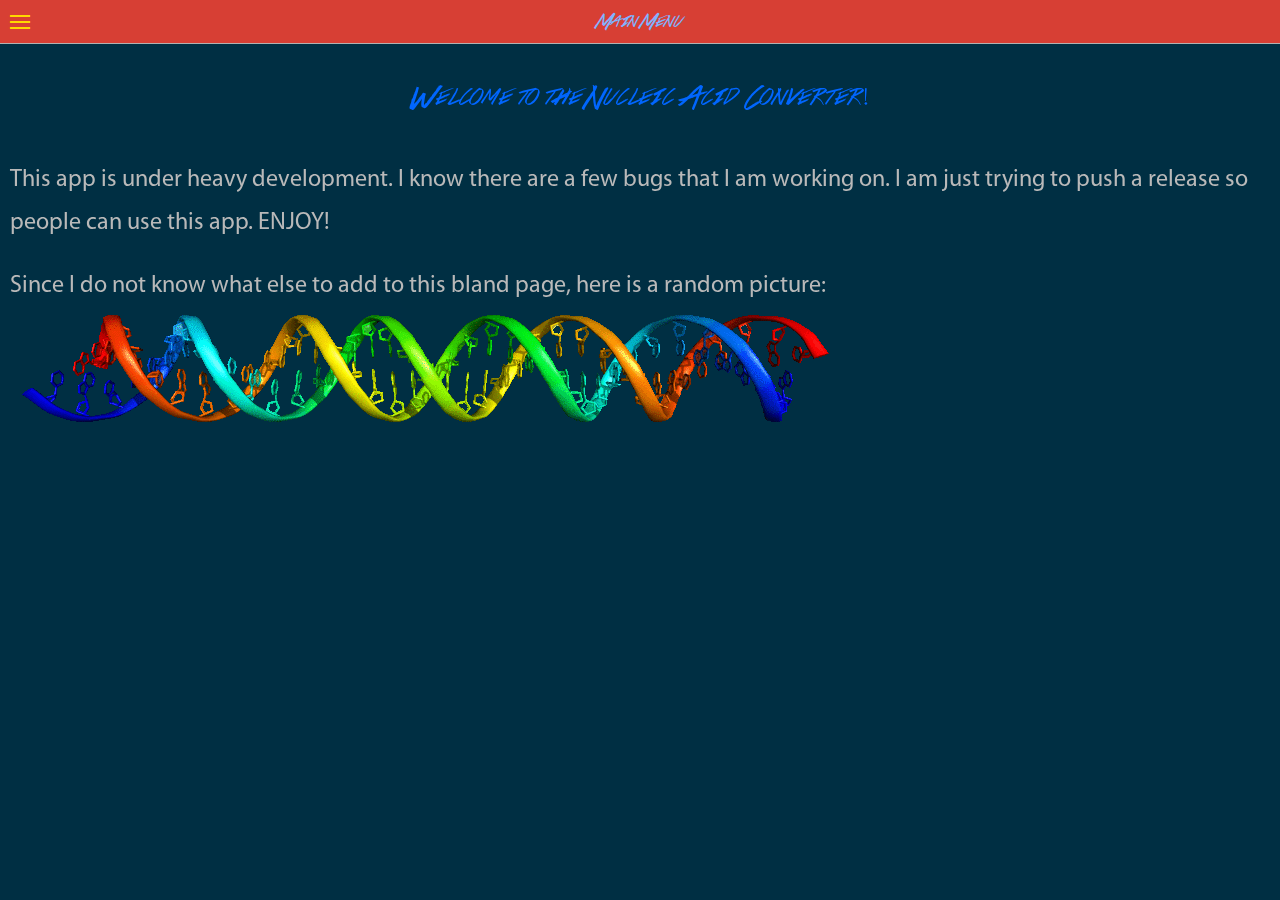
==== platforms/browser/www/index.html @ e619bb41 "v1.0.0.0" ====
<!DOCTYPE html>
<html>
  <head>
    <meta name="format-detection" content="telephone=no" />
        <meta name="msapplication-tap-highlight" content="no" />
        <!-- WARNING: for iOS 7, remove the width=device-width and height=device-height attributes. See https://issues.apache.org/jira/browse/CB-4323 -->
        <meta name="viewport" content="user-scalable=no, initial-scale=1, maximum-scale=1, minimum-scale=1, width=device-width, height=device-height, target-densitydpi=device-dpi" /> 
    <title>Nucleic Acid Converter</title>

    <link href="lib/ionic/css/ionic.css" rel="stylesheet">
    <link href="css/style.css" rel="stylesheet">
    <link href="css/normalize.css" rel="stylesheet">
    <link rel="stylesheet" href="css/button-checkbox_style.css">
    <link rel="stylesheet" href="css/inputbox.css">
    <!-- Alertify scripts and textures -->
	<script src="js/alertify.js"></script>
	<script type="text/javascript" src="js/jquery.min.js"></script>
	<link rel="stylesheet" href="css/alertify.css" />
	<link rel="stylesheet" href="css/themes/default.css" />
	<!-- ----------------------------- -->

	<!-- Bootstrap scripts and textures -->
	<link href="css/bootstrap.css" rel="stylesheet">
	<link href="css/bootstrap-switch.css" rel="stylesheet">
	<script src="js/jquery.js"></script>
	<script src="js/bootstrap-switch.js"></script>

    <!-- IF using Sass (run gulp sass first), then uncomment below and remove the CSS includes above
    <link href="css/ionic.app.css" rel="stylesheet">
    -->

    <!-- ionic/angularjs js -->
    <script src="lib/ionic/js/ionic.bundle.js"></script>

    <!-- cordova script (this will be a 404 during development) -->
    <script src="cordova.js"></script>

    <!-- your app's js -->
    <script src="js/app.js"></script>
    <script src="js/controllers.js"></script>
    <style>
        #custkeys { background: #444; position: relative; margin : auto; width: 50%;}
        .inputLetters {
           border: 2px solid #0a3c59;
           background: #2d4707;
           background: -webkit-gradient(linear, left top, left bottom, from(#4d7511), to(#2d4707));
           background: -webkit-linear-gradient(top, #4d7511, #2d4707);
           background: -moz-linear-gradient(top, #4d7511, #2d4707);
           background: -ms-linear-gradient(top, #4d7511, #2d4707);
           background: -o-linear-gradient(top, #4d7511, #2d4707);
           background-image: -ms-linear-gradient(top, #4d7511 0%, #2d4707 100%);
           padding: 4.5px 9px;
           -webkit-border-radius: 0px;
           -moz-border-radius: 0px;
           border-radius: 0px;
           -webkit-box-shadow: rgba(255,255,255,0.4) 0 0px 0, inset rgba(255,255,255,0.4) 0 0px 0;
           -moz-box-shadow: rgba(255,255,255,0.4) 0 0px 0, inset rgba(255,255,255,0.4) 0 0px 0;
           box-shadow: rgba(255,255,255,0.4) 0 0px 0, inset rgba(255,255,255,0.4) 0 0px 0;
           text-shadow: #32f00c 0 1px 0;
           color: #2910b3;
           font-size: 24px;
           /*font-family: helvetica, serif;*/
           font-family:Monospace;
           text-decoration: none;
           vertical-align: middle;
           }
        .inputLetters:hover {
           border: 2px solid #0a3c59;
           text-shadow: #1e4158 0 1px 0;
           background: #2d4707;
           background: -webkit-gradient(linear, left top, left bottom, from(#4d7511), to(#2d4707));
           background: -webkit-linear-gradient(top, #4d7511, #2d4707);
           background: -moz-linear-gradient(top, #4d7511, #2d4707);
           background: -ms-linear-gradient(top, #4d7511, #2d4707);
           background: -o-linear-gradient(top, #4d7511, #2d4707);
           background-image: -ms-linear-gradient(top, #4d7511 0%, #2d4707 100%);
           color: #aedb1b;
           }
        .inputLetters:active {
           text-shadow: #1e4158 0 1px 0;
           border: 2px solid #0a3c59;
           background: #4d7511;
           background: -webkit-gradient(linear, left top, left bottom, from(#2d4707), to(#2d4707));
           background: -webkit-linear-gradient(top, #2d4707, #4d7511);
           background: -moz-linear-gradient(top, #2d4707, #4d7511);
           background: -ms-linear-gradient(top, #2d4707, #4d7511);
           background: -o-lin
        </style>
  </head>

  <body ng-app="starter">
	<div id="loading">
		<div id='loadingdiv'></div><h2 id='loadingtxt'>Loading...</h2><p id='slowclosetxt' style='color:red;display:none;width:50%;'>This program's loading screen may not be responding!</p><input type="submit" value="Close" id="closeloading" style="display:none;" class="styled-button-reset" onclick='loadingscreen("hide");'></input>
	</div>
    <ion-nav-view></ion-nav-view>
    <script type="text/javascript" src="cordova.js"></script>
    <script type="text/javascript" src="js/index.js"></script>
    <script type="text/javascript" src="js/algorithm.js"></script>
    <script type="text/javascript" src="js/tmutilities.js"></script>
    <script type="text/javascript" src="js/jquery.js"></script>
    <script type="text/javascript">
        /*var pressTimer

				$('resetrsf').mouseup(function(){
				  clearTimeout(pressTimer)
				  // Clear timeout
				  return false;
				}).mousedown(function(){
				  // Set timeout
				  alert('hi');
				  pressTimer = window.setTimeout(function() {alert('held');},1000);
				  
				  return false; 
				}).click(function(){ alert('his');return false; });*/
		var loadingtime=null;
		function loadingscreen(toggle){
			var ltint=5000;
			if(toggle=='show'){
				loadingscreen('hide');
				document.getElementById('loading').style.display='block';
				var loadingtime = setTimeout(lstimeout, ltint);
			}if(toggle=='hide'){
				document.getElementById('loading').style.display='none';
				document.getElementById('closeloading').style.display='none';
				document.getElementById('slowclosetxt').style.display='none';
				document.getElementById('loadingtxt').innerHTML='Loading...';
				clearTimeout(loadingtime);
			}if(toggle=='timeoutf'){
				document.getElementById('slowclosetxt').style.display='block';
				document.getElementById('closeloading').style.display='block';
			}if(toggle.substring(0,10)=='updatetxt='){
				document.getElementById('loadingtxt').innerHTML='Loading...'+toggle.substring(10);
				clearTimeout(loadingtime);
				var loadingtime = setTimeout(lstimeout, ltint);
			}
		}function lstimeout(){loadingscreen('timeoutf');}
		function cutDNA(){
		loadingscreen('show');
			if(document.getElementById("inputRSF").value!=''){
				
			
				document.getElementById("inputRSF").value=document.getElementById("inputRSF").value.toUpperCase();
				var info=restrictionSiteFinder(document.getElementById("inputRSF").value,'RE-','REa-','REb-');
				console.log(info);
				if(
				info['error']=='true'){
						alertify.error(info['message']).dismissOthers();
				}else{
					//document.getElementById('RSFiOutput').value=document.getElementById("inputRSF").value;
					//document.getElementById('RSFcOutput').value=info['cutDNA'];
					document.getElementById('RSFeOutput').innerHTML="Input Strand:<br><br>"+document.getElementById("inputRSF").value+"<br><br>Cut Strand:<br><br>"+info['cutDNA']+"<br><br>Active Restriction Sites; Number of Sites:<br><br>"+info['REstuff'];
				}
			}else{
				alertify.error('The input is empty! Please enter something in the input.');
			}
			var hide=setTimeout(function(){loadingscreen('hide')},1000);
		}
        
        function rsfFullReset(){
			loadingscreen('show');
            document.getElementById('inputRSF').value='';
            document.getElementById('RSFeOutput').innerHTML="";
            var i=1;
            while(i<10){
                document.getElementById('RE-'+i).checked=false;
                document.getElementById('REa-'+i).value=document.getElementById('REa-'+i).getAttribute('ovalue');
                document.getElementById('REb-'+i).value=document.getElementById('REb-'+i).getAttribute('ovalue');
                i++;
            }
			var hide=setTimeout(function(){loadingscreen('hide')},1000);
        }
		
		function togglekeyboard(){
        
         //$("#custkeys").hide(); 
         if($(this).attr("class") == "toggle"){ 
            $(this).removeClass("toggle");
            $(this).addClass("add_active"); 
        }else{ 
            $(this).removeClass("add_active"); 
            $(this).addClass("toggle"); 
        } 
        $("#custkeys").slideToggle("fast"); 
        return false;
        
        }
        
        /*
            $("#custkeys").hide(); 
                $("#custkeys").click(function(){    
                if($(this).attr("class") == "toggle"){
                    $(this).removeClass("toggle");
                    $(this).addClass("add_active");
                }else{
                    $(this).removeClass("add_active");
                    $(this).addClass("toggle");
                }
                $("#custkeys").slideToggle("fast");
                return false;
            });
            */
        
        
		
			function fscrollleft(){
				//while(true){
					function pageScroll() {
						document.getElementById('input').scrollLeft=1;
						scrolldelay = setTimeout(pageScroll,10);
					}
				
				//}
				alertify.error(document.getElementById('input').scrollleft);
			}
			
            function inputStrandConv(type){
                if(type=='mRNA'){
                    document.getElementById('input').value=document.getElementById('input').value.replace(/T|t,/gi, 'U');
                    document.getElementById('custkeyTU').innerHTML='U';
                }else{
                    document.getElementById('input').value=document.getElementById('input').value.replace(/U|u,/gi, 'T');
                    document.getElementById('custkeyTU').innerHTML='T';
                }
            }
            function caps(id){
                document.getElementById(id).value = document.getElementById(id).value.toUpperCase();
            }
            function acceptChar(key){
                if (key == 13) { 
                    document.getElementById('convert').click(); 
                    return false; 
                }
                if(key == 46){return true;}
                if(key == 8){return true;}
                if(key == 40){return true;}
                if(key == 37){return true;}
                if(key == 39){return true;}
                if(key == 38){return true;}
                if(key !== 65){
                    if(key !== 67){
                        if(key !== 71){
                            if(NAsel(key)==false){
                                return false;
                            }
                        }
                    }
                }
                
                function NAsel(key){
                    var strandType = getRadioVal(document.getElementById('strand'),'StrandType');
                    if(strandType == 'DNA'){
                        if(key == 84){return true;}
                    }else if(strandType == 'mRNA'){
                        if(key == 85){return true;}
                    }
                    return false;
                }
            }
            
            function nac(){
			loadingscreen('show');
                var strandType = getRadioVal(document.getElementById('strand'),'StrandType');
                var info = converter(document.getElementById('input').value,strandType);
                if(info['error']=='true'){
                    alertify.error(info['message']).dismissOthers();
                }else{
                    document.getElementById('outputDNA').value=info['DNA'];
                    document.getElementById('outputmRNA').value=info['mRNA'];
                    document.getElementById('outputProtein').value=info['Prot'];
                }
			var hide=setTimeout(function(){loadingscreen('hide')},1000);
            }
            
            function clearall(){
                document.getElementById('outputDNA').value='';
                document.getElementById('outputmRNA').value='';
                document.getElementById('outputProtein').value='';
                document.getElementById('input').value='';
                alertify.dismissAll();
            }
            
            
            function getRadioVal(form, name) {
                var val;
                // get list of radio buttons with specified name
                var radios = form.elements[name];
                
                // loop through list of radio buttons
                for (var i=0, len=radios.length; i<len; i++) {
                    if ( radios[i].checked ) { // radio checked?
                        val = radios[i].value; // if so, hold its value in val
                        break; // and break out of for loop
                    }
                }
                return val; // return value of checked radio or undefined if none checked
            }
			this.getWindow().setSoftInputMode(WindowManager.LayoutParams.SOFT_INPUT_STATE_ALWAYS_HIDDEN);
            app.initialize();
			
			
            
            
        </script>
  </body>
</html>
---- platforms/browser/www/lib/ionic/css/ionic.css ----
@charset "UTF-8";
/*!
 * Copyright 2015 Drifty Co.
 * http://drifty.com/
 *
 * Ionic, v1.2.4
 * A powerful HTML5 mobile app framework.
 * http://ionicframework.com/
 *
 * By @maxlynch, @benjsperry, @adamdbradley <3
 *
 * Licensed under the MIT license. Please see LICENSE for more information.
 *
 */
/*!
  Ionicons, v2.0.1
  Created by Ben Sperry for the Ionic Framework, http://ionicons.com/
  https://twitter.com/benjsperry  https://twitter.com/ionicframework
  MIT License: https://github.com/driftyco/ionicons

  Android-style icons originally built by Google’s
  Material Design Icons: https://github.com/google/material-design-icons
  used under CC BY http://creativecommons.org/licenses/by/4.0/
  Modified icons to fit ionicon’s grid from original.
*/
@font-face {
  font-family: "Ionicons";
  src: url("../fonts/ionicons.eot?v=2.0.1");
  src: url("../fonts/ionicons.eot?v=2.0.1#iefix") format("embedded-opentype"), url("../fonts/ionicons.ttf?v=2.0.1") format("truetype"), url("../fonts/ionicons.woff?v=2.0.1") format("woff"), url("../fonts/ionicons.woff") format("woff"), url("../fonts/ionicons.svg?v=2.0.1#Ionicons") format("svg");
  font-weight: normal;
  font-style: normal; }

.ion, .ionicons,
.ion-alert:before,
.ion-alert-circled:before,
.ion-android-add:before,
.ion-android-add-circle:before,
.ion-android-alarm-clock:before,
.ion-android-alert:before,
.ion-android-apps:before,
.ion-android-archive:before,
.ion-android-arrow-back:before,
.ion-android-arrow-down:before,
.ion-android-arrow-dropdown:before,
.ion-android-arrow-dropdown-circle:before,
.ion-android-arrow-dropleft:before,
.ion-android-arrow-dropleft-circle:before,
.ion-android-arrow-dropright:before,
.ion-android-arrow-dropright-circle:before,
.ion-android-arrow-dropup:before,
.ion-android-arrow-dropup-circle:before,
.ion-android-arrow-forward:before,
.ion-android-arrow-up:before,
.ion-android-attach:before,
.ion-android-bar:before,
.ion-android-bicycle:before,
.ion-android-boat:before,
.ion-android-bookmark:before,
.ion-android-bulb:before,
.ion-android-bus:before,
.ion-android-calendar:before,
.ion-android-call:before,
.ion-android-camera:before,
.ion-android-cancel:before,
.ion-android-car:before,
.ion-android-cart:before,
.ion-android-chat:before,
.ion-android-checkbox:before,
.ion-android-checkbox-blank:before,
.ion-android-checkbox-outline:before,
.ion-android-checkbox-outline-blank:before,
.ion-android-checkmark-circle:before,
.ion-android-clipboard:before,
.ion-android-close:before,
.ion-android-cloud:before,
.ion-android-cloud-circle:before,
.ion-android-cloud-done:before,
.ion-android-cloud-outline:before,
.ion-android-color-palette:before,
.ion-android-compass:before,
.ion-android-contact:before,
.ion-android-contacts:before,
.ion-android-contract:before,
.ion-android-create:before,
.ion-android-delete:before,
.ion-android-desktop:before,
.ion-android-document:before,
.ion-android-done:before,
.ion-android-done-all:before,
.ion-android-download:before,
.ion-android-drafts:before,
.ion-android-exit:before,
.ion-android-expand:before,
.ion-android-favorite:before,
.ion-android-favorite-outline:before,
.ion-android-film:before,
.ion-android-folder:before,
.ion-android-folder-open:before,
.ion-android-funnel:before,
.ion-android-globe:before,
.ion-android-hand:before,
.ion-android-hangout:before,
.ion-android-happy:before,
.ion-android-home:before,
.ion-android-image:before,
.ion-android-laptop:before,
.ion-android-list:before,
.ion-android-locate:before,
.ion-android-lock:before,
.ion-android-mail:before,
.ion-android-map:before,
.ion-android-menu:before,
.ion-android-microphone:before,
.ion-android-microphone-off:before,
.ion-android-more-horizontal:before,
.ion-android-more-vertical:before,
.ion-android-navigate:before,
.ion-android-notifications:before,
.ion-android-notifications-none:before,
.ion-android-notifications-off:before,
.ion-android-open:before,
.ion-android-options:before,
.ion-android-people:before,
.ion-android-person:before,
.ion-android-person-add:before,
.ion-android-phone-landscape:before,
.ion-android-phone-portrait:before,
.ion-android-pin:before,
.ion-android-plane:before,
.ion-android-playstore:before,
.ion-android-print:before,
.ion-android-radio-button-off:before,
.ion-android-radio-button-on:before,
.ion-android-refresh:before,
.ion-android-remove:before,
.ion-android-remove-circle:before,
.ion-android-restaurant:before,
.ion-android-sad:before,
.ion-android-search:before,
.ion-android-send:before,
.ion-android-settings:before,
.ion-android-share:before,
.ion-android-share-alt:before,
.ion-android-star:before,
.ion-android-star-half:before,
.ion-android-star-outline:before,
.ion-android-stopwatch:before,
.ion-android-subway:before,
.ion-android-sunny:before,
.ion-android-sync:before,
.ion-android-textsms:before,
.ion-android-time:before,
.ion-android-train:before,
.ion-android-unlock:before,
.ion-android-upload:before,
.ion-android-volume-down:before,
.ion-android-volume-mute:before,
.ion-android-volume-off:before,
.ion-android-volume-up:before,
.ion-android-walk:before,
.ion-android-warning:before,
.ion-android-watch:before,
.ion-android-wifi:before,
.ion-aperture:before,
.ion-archive:before,
.ion-arrow-down-a:before,
.ion-arrow-down-b:before,
.ion-arrow-down-c:before,
.ion-arrow-expand:before,
.ion-arrow-graph-down-left:before,
.ion-arrow-graph-down-right:before,
.ion-arrow-graph-up-left:before,
.ion-arrow-graph-up-right:before,
.ion-arrow-left-a:before,
.ion-arrow-left-b:before,
.ion-arrow-left-c:before,
.ion-arrow-move:before,
.ion-arrow-resize:before,
.ion-arrow-return-left:before,
.ion-arrow-return-right:before,
.ion-arrow-right-a:before,
.ion-arrow-right-b:before,
.ion-arrow-right-c:before,
.ion-arrow-shrink:before,
.ion-arrow-swap:before,
.ion-arrow-up-a:before,
.ion-arrow-up-b:before,
.ion-arrow-up-c:before,
.ion-asterisk:before,
.ion-at:before,
.ion-backspace:before,
.ion-backspace-outline:before,
.ion-bag:before,
.ion-battery-charging:before,
.ion-battery-empty:before,
.ion-battery-full:before,
.ion-battery-half:before,
.ion-battery-low:before,
.ion-beaker:before,
.ion-beer:before,
.ion-bluetooth:before,
.ion-bonfire:before,
.ion-bookmark:before,
.ion-bowtie:before,
.ion-briefcase:before,
.ion-bug:before,
.ion-calculator:before,
.ion-calendar:before,
.ion-camera:before,
.ion-card:before,
.ion-cash:before,
.ion-chatbox:before,
.ion-chatbox-working:before,
.ion-chatboxes:before,
.ion-chatbubble:before,
.ion-chatbubble-working:before,
.ion-chatbubbles:before,
.ion-checkmark:before,
.ion-checkmark-circled:before,
.ion-checkmark-round:before,
.ion-chevron-down:before,
.ion-chevron-left:before,
.ion-chevron-right:before,
.ion-chevron-up:before,
.ion-clipboard:before,
.ion-clock:before,
.ion-close:before,
.ion-close-circled:before,
.ion-close-round:before,
.ion-closed-captioning:before,
.ion-cloud:before,
.ion-code:before,
.ion-code-download:before,
.ion-code-working:before,
.ion-coffee:before,
.ion-compass:before,
.ion-compose:before,
.ion-connection-bars:before,
.ion-contrast:before,
.ion-crop:before,
.ion-cube:before,
.ion-disc:before,
.ion-document:before,
.ion-document-text:before,
.ion-drag:before,
.ion-earth:before,
.ion-easel:before,
.ion-edit:before,
.ion-egg:before,
.ion-eject:before,
.ion-email:before,
.ion-email-unread:before,
.ion-erlenmeyer-flask:before,
.ion-erlenmeyer-flask-bubbles:before,
.ion-eye:before,
.ion-eye-disabled:before,
.ion-female:before,
.ion-filing:before,
.ion-film-marker:before,
.ion-fireball:before,
.ion-flag:before,
.ion-flame:before,
.ion-flash:before,
.ion-flash-off:before,
.ion-folder:before,
.ion-fork:before,
.ion-fork-repo:before,
.ion-forward:before,
.ion-funnel:before,
.ion-gear-a:before,
.ion-gear-b:before,
.ion-grid:before,
.ion-hammer:before,
.ion-happy:before,
.ion-happy-outline:before,
.ion-headphone:before,
.ion-heart:before,
.ion-heart-broken:before,
.ion-help:before,
.ion-help-buoy:before,
.ion-help-circled:before,
.ion-home:before,
.ion-icecream:before,
.ion-image:before,
.ion-images:before,
.ion-information:before,
.ion-information-circled:before,
.ion-ionic:before,
.ion-ios-alarm:before,
.ion-ios-alarm-outline:before,
.ion-ios-albums:before,
.ion-ios-albums-outline:before,
.ion-ios-americanfootball:before,
.ion-ios-americanfootball-outline:before,
.ion-ios-analytics:before,
.ion-ios-analytics-outline:before,
.ion-ios-arrow-back:before,
.ion-ios-arrow-down:before,
.ion-ios-arrow-forward:before,
.ion-ios-arrow-left:before,
.ion-ios-arrow-right:before,
.ion-ios-arrow-thin-down:before,
.ion-ios-arrow-thin-left:before,
.ion-ios-arrow-thin-right:before,
.ion-ios-arrow-thin-up:before,
.ion-ios-arrow-up:before,
.ion-ios-at:before,
.ion-ios-at-outline:before,
.ion-ios-barcode:before,
.ion-ios-barcode-outline:before,
.ion-ios-baseball:before,
.ion-ios-baseball-outline:before,
.ion-ios-basketball:before,
.ion-ios-basketball-outline:before,
.ion-ios-bell:before,
.ion-ios-bell-outline:before,
.ion-ios-body:before,
.ion-ios-body-outline:before,
.ion-ios-bolt:before,
.ion-ios-bolt-outline:before,
.ion-ios-book:before,
.ion-ios-book-outline:before,
.ion-ios-bookmarks:before,
.ion-ios-bookmarks-outline:before,
.ion-ios-box:before,
.ion-ios-box-outline:before,
.ion-ios-briefcase:before,
.ion-ios-briefcase-outline:before,
.ion-ios-browsers:before,
.ion-ios-browsers-outline:before,
.ion-ios-calculator:before,
.ion-ios-calculator-outline:before,
.ion-ios-calendar:before,
.ion-ios-calendar-outline:before,
.ion-ios-camera:before,
.ion-ios-camera-outline:before,
.ion-ios-cart:before,
.ion-ios-cart-outline:before,
.ion-ios-chatboxes:before,
.ion-ios-chatboxes-outline:before,
.ion-ios-chatbubble:before,
.ion-ios-chatbubble-outline:before,
.ion-ios-checkmark:before,
.ion-ios-checkmark-empty:before,
.ion-ios-checkmark-outline:before,
.ion-ios-circle-filled:before,
.ion-ios-circle-outline:before,
.ion-ios-clock:before,
.ion-ios-clock-outline:before,
.ion-ios-close:before,
.ion-ios-close-empty:before,
.ion-ios-close-outline:before,
.ion-ios-cloud:before,
.ion-ios-cloud-download:before,
.ion-ios-cloud-download-outline:before,
.ion-ios-cloud-outline:before,
.ion-ios-cloud-upload:before,
.ion-ios-cloud-upload-outline:before,
.ion-ios-cloudy:before,
.ion-ios-cloudy-night:before,
.ion-ios-cloudy-night-outline:before,
.ion-ios-cloudy-outline:before,
.ion-ios-cog:before,
.ion-ios-cog-outline:before,
.ion-ios-color-filter:before,
.ion-ios-color-filter-outline:before,
.ion-ios-color-wand:before,
.ion-ios-color-wand-outline:before,
.ion-ios-compose:before,
.ion-ios-compose-outline:before,
.ion-ios-contact:before,
.ion-ios-contact-outline:before,
.ion-ios-copy:before,
.ion-ios-copy-outline:before,
.ion-ios-crop:before,
.ion-ios-crop-strong:before,
.ion-ios-download:before,
.ion-ios-download-outline:before,
.ion-ios-drag:before,
.ion-ios-email:before,
.ion-ios-email-outline:before,
.ion-ios-eye:before,
.ion-ios-eye-outline:before,
.ion-ios-fastforward:before,
.ion-ios-fastforward-outline:before,
.ion-ios-filing:before,
.ion-ios-filing-outline:before,
.ion-ios-film:before,
.ion-ios-film-outline:before,
.ion-ios-flag:before,
.ion-ios-flag-outline:before,
.ion-ios-flame:before,
.ion-ios-flame-outline:before,
.ion-ios-flask:before,
.ion-ios-flask-outline:before,
.ion-ios-flower:before,
.ion-ios-flower-outline:before,
.ion-ios-folder:before,
.ion-ios-folder-outline:before,
.ion-ios-football:before,
.ion-ios-football-outline:before,
.ion-ios-game-controller-a:before,
.ion-ios-game-controller-a-outline:before,
.ion-ios-game-controller-b:before,
.ion-ios-game-controller-b-outline:before,
.ion-ios-gear:before,
.ion-ios-gear-outline:before,
.ion-ios-glasses:before,
.ion-ios-glasses-outline:before,
.ion-ios-grid-view:before,
.ion-ios-grid-view-outline:before,
.ion-ios-heart:before,
.ion-ios-heart-outline:before,
.ion-ios-help:before,
.ion-ios-help-empty:before,
.ion-ios-help-outline:before,
.ion-ios-home:before,
.ion-ios-home-outline:before,
.ion-ios-infinite:before,
.ion-ios-infinite-outline:before,
.ion-ios-information:before,
.ion-ios-information-empty:before,
.ion-ios-information-outline:before,
.ion-ios-ionic-outline:before,
.ion-ios-keypad:before,
.ion-ios-keypad-outline:before,
.ion-ios-lightbulb:before,
.ion-ios-lightbulb-outline:before,
.ion-ios-list:before,
.ion-ios-list-outline:before,
.ion-ios-location:before,
.ion-ios-location-outline:before,
.ion-ios-locked:before,
.ion-ios-locked-outline:before,
.ion-ios-loop:before,
.ion-ios-loop-strong:before,
.ion-ios-medical:before,
.ion-ios-medical-outline:before,
.ion-ios-medkit:before,
.ion-ios-medkit-outline:before,
.ion-ios-mic:before,
.ion-ios-mic-off:before,
.ion-ios-mic-outline:before,
.ion-ios-minus:before,
.ion-ios-minus-empty:before,
.ion-ios-minus-outline:before,
.ion-ios-monitor:before,
.ion-ios-monitor-outline:before,
.ion-ios-moon:before,
.ion-ios-moon-outline:before,
.ion-ios-more:before,
.ion-ios-more-outline:before,
.ion-ios-musical-note:before,
.ion-ios-musical-notes:before,
.ion-ios-navigate:before,
.ion-ios-navigate-outline:before,
.ion-ios-nutrition:before,
.ion-ios-nutrition-outline:before,
.ion-ios-paper:before,
.ion-ios-paper-outline:before,
.ion-ios-paperplane:before,
.ion-ios-paperplane-outline:before,
.ion-ios-partlysunny:before,
.ion-ios-partlysunny-outline:before,
.ion-ios-pause:before,
.ion-ios-pause-outline:before,
.ion-ios-paw:before,
.ion-ios-paw-outline:before,
.ion-ios-people:before,
.ion-ios-people-outline:before,
.ion-ios-person:before,
.ion-ios-person-outline:before,
.ion-ios-personadd:before,
.ion-ios-personadd-outline:before,
.ion-ios-photos:before,
.ion-ios-photos-outline:before,
.ion-ios-pie:before,
.ion-ios-pie-outline:before,
.ion-ios-pint:before,
.ion-ios-pint-outline:before,
.ion-ios-play:before,
.ion-ios-play-outline:before,
.ion-ios-plus:before,
.ion-ios-plus-empty:before,
.ion-ios-plus-outline:before,
.ion-ios-pricetag:before,
.ion-ios-pricetag-outline:before,
.ion-ios-pricetags:before,
.ion-ios-pricetags-outline:before,
.ion-ios-printer:before,
.ion-ios-printer-outline:before,
.ion-ios-pulse:before,
.ion-ios-pulse-strong:before,
.ion-ios-rainy:before,
.ion-ios-rainy-outline:before,
.ion-ios-recording:before,
.ion-ios-recording-outline:before,
.ion-ios-redo:before,
.ion-ios-redo-outline:before,
.ion-ios-refresh:before,
.ion-ios-refresh-empty:before,
.ion-ios-refresh-outline:before,
.ion-ios-reload:before,
.ion-ios-reverse-camera:before,
.ion-ios-reverse-camera-outline:before,
.ion-ios-rewind:before,
.ion-ios-rewind-outline:before,
.ion-ios-rose:before,
.ion-ios-rose-outline:before,
.ion-ios-search:before,
.ion-ios-search-strong:before,
.ion-ios-settings:before,
.ion-ios-settings-strong:before,
.ion-ios-shuffle:before,
.ion-ios-shuffle-strong:before,
.ion-ios-skipbackward:before,
.ion-ios-skipbackward-outline:before,
.ion-ios-skipforward:before,
.ion-ios-skipforward-outline:before,
.ion-ios-snowy:before,
.ion-ios-speedometer:before,
.ion-ios-speedometer-outline:before,
.ion-ios-star:before,
.ion-ios-star-half:before,
.ion-ios-star-outline:before,
.ion-ios-stopwatch:before,
.ion-ios-stopwatch-outline:before,
.ion-ios-sunny:before,
.ion-ios-sunny-outline:before,
.ion-ios-telephone:before,
.ion-ios-telephone-outline:before,
.ion-ios-tennisball:before,
.ion-ios-tennisball-outline:before,
.ion-ios-thunderstorm:before,
.ion-ios-thunderstorm-outline:before,
.ion-ios-time:before,
.ion-ios-time-outline:before,
.ion-ios-timer:before,
.ion-ios-timer-outline:before,
.ion-ios-toggle:before,
.ion-ios-toggle-outline:before,
.ion-ios-trash:before,
.ion-ios-trash-outline:before,
.ion-ios-undo:before,
.ion-ios-undo-outline:before,
.ion-ios-unlocked:before,
.ion-ios-unlocked-outline:before,
.ion-ios-upload:before,
.ion-ios-upload-outline:before,
.ion-ios-videocam:before,
.ion-ios-videocam-outline:before,
.ion-ios-volume-high:before,
.ion-ios-volume-low:before,
.ion-ios-wineglass:before,
.ion-ios-wineglass-outline:before,
.ion-ios-world:before,
.ion-ios-world-outline:before,
.ion-ipad:before,
.ion-iphone:before,
.ion-ipod:before,
.ion-jet:before,
.ion-key:before,
.ion-knife:before,
.ion-laptop:before,
.ion-leaf:before,
.ion-levels:before,
.ion-lightbulb:before,
.ion-link:before,
.ion-load-a:before,
.ion-load-b:before,
.ion-load-c:before,
.ion-load-d:before,
.ion-location:before,
.ion-lock-combination:before,
.ion-locked:before,
.ion-log-in:before,
.ion-log-out:before,
.ion-loop:before,
.ion-magnet:before,
.ion-male:before,
.ion-man:before,
.ion-map:before,
.ion-medkit:before,
.ion-merge:before,
.ion-mic-a:before,
.ion-mic-b:before,
.ion-mic-c:before,
.ion-minus:before,
.ion-minus-circled:before,
.ion-minus-round:before,
.ion-model-s:before,
.ion-monitor:before,
.ion-more:before,
.ion-mouse:before,
.ion-music-note:before,
.ion-navicon:before,
.ion-navicon-round:before,
.ion-navigate:before,
.ion-network:before,
.ion-no-smoking:before,
.ion-nuclear:before,
.ion-outlet:before,
.ion-paintbrush:before,
.ion-paintbucket:before,
.ion-paper-airplane:before,
.ion-paperclip:before,
.ion-pause:before,
.ion-person:before,
.ion-person-add:before,
.ion-person-stalker:before,
.ion-pie-graph:before,
.ion-pin:before,
.ion-pinpoint:before,
.ion-pizza:before,
.ion-plane:before,
.ion-planet:before,
.ion-play:before,
.ion-playstation:before,
.ion-plus:before,
.ion-plus-circled:before,
.ion-plus-round:before,
.ion-podium:before,
.ion-pound:before,
.ion-power:before,
.ion-pricetag:before,
.ion-pricetags:before,
.ion-printer:before,
.ion-pull-request:before,
.ion-qr-scanner:before,
.ion-quote:before,
.ion-radio-waves:before,
.ion-record:before,
.ion-refresh:before,
.ion-reply:before,
.ion-reply-all:before,
.ion-ribbon-a:before,
.ion-ribbon-b:before,
.ion-sad:before,
.ion-sad-outline:before,
.ion-scissors:before,
.ion-search:before,
.ion-settings:before,
.ion-share:before,
.ion-shuffle:before,
.ion-skip-backward:before,
.ion-skip-forward:before,
.ion-social-android:before,
.ion-social-android-outline:before,
.ion-social-angular:before,
.ion-social-angular-outline:before,
.ion-social-apple:before,
.ion-social-apple-outline:before,
.ion-social-bitcoin:before,
.ion-social-bitcoin-outline:before,
.ion-social-buffer:before,
.ion-social-buffer-outline:before,
.ion-social-chrome:before,
.ion-social-chrome-outline:before,
.ion-social-codepen:before,
.ion-social-codepen-outline:before,
.ion-social-css3:before,
.ion-social-css3-outline:before,
.ion-social-designernews:before,
.ion-social-designernews-outline:before,
.ion-social-dribbble:before,
.ion-social-dribbble-outline:before,
.ion-social-dropbox:before,
.ion-social-dropbox-outline:before,
.ion-social-euro:before,
.ion-social-euro-outline:before,
.ion-social-facebook:before,
.ion-social-facebook-outline:before,
.ion-social-foursquare:before,
.ion-social-foursquare-outline:before,
.ion-social-freebsd-devil:before,
.ion-social-github:before,
.ion-social-github-outline:before,
.ion-social-google:before,
.ion-social-google-outline:before,
.ion-social-googleplus:before,
.ion-social-googleplus-outline:before,
.ion-social-hackernews:before,
.ion-social-hackernews-outline:before,
.ion-social-html5:before,
.ion-social-html5-outline:before,
.ion-social-instagram:before,
.ion-social-instagram-outline:before,
.ion-social-javascript:before,
.ion-social-javascript-outline:before,
.ion-social-linkedin:before,
.ion-social-linkedin-outline:before,
.ion-social-markdown:before,
.ion-social-nodejs:before,
.ion-social-octocat:before,
.ion-social-pinterest:before,
.ion-social-pinterest-outline:before,
.ion-social-python:before,
.ion-social-reddit:before,
.ion-social-reddit-outline:before,
.ion-social-rss:before,
.ion-social-rss-outline:before,
.ion-social-sass:before,
.ion-social-skype:before,
.ion-social-skype-outline:before,
.ion-social-snapchat:before,
.ion-social-snapchat-outline:before,
.ion-social-tumblr:before,
.ion-social-tumblr-outline:before,
.ion-social-tux:before,
.ion-social-twitch:before,
.ion-social-twitch-outline:before,
.ion-social-twitter:before,
.ion-social-twitter-outline:before,
.ion-social-usd:before,
.ion-social-usd-outline:before,
.ion-social-vimeo:before,
.ion-social-vimeo-outline:before,
.ion-social-whatsapp:before,
.ion-social-whatsapp-outline:before,
.ion-social-windows:before,
.ion-social-windows-outline:before,
.ion-social-wordpress:before,
.ion-social-wordpress-outline:before,
.ion-social-yahoo:before,
.ion-social-yahoo-outline:before,
.ion-social-yen:before,
.ion-social-yen-outline:before,
.ion-social-youtube:before,
.ion-social-youtube-outline:before,
.ion-soup-can:before,
.ion-soup-can-outline:before,
.ion-speakerphone:before,
.ion-speedometer:before,
.ion-spoon:before,
.ion-star:before,
.ion-stats-bars:before,
.ion-steam:before,
.ion-stop:before,
.ion-thermometer:before,
.ion-thumbsdown:before,
.ion-thumbsup:before,
.ion-toggle:before,
.ion-toggle-filled:before,
.ion-transgender:before,
.ion-trash-a:before,
.ion-trash-b:before,
.ion-trophy:before,
.ion-tshirt:before,
.ion-tshirt-outline:before,
.ion-umbrella:before,
.ion-university:before,
.ion-unlocked:before,
.ion-upload:before,
.ion-usb:before,
.ion-videocamera:before,
.ion-volume-high:before,
.ion-volume-low:before,
.ion-volume-medium:before,
.ion-volume-mute:before,
.ion-wand:before,
.ion-waterdrop:before,
.ion-wifi:before,
.ion-wineglass:before,
.ion-woman:before,
.ion-wrench:before,
.ion-xbox:before {
  display: inline-block;
  font-family: "Ionicons";
  speak: none;
  font-style: normal;
  font-weight: normal;
  font-variant: normal;
  text-transform: none;
  text-rendering: auto;
  line-height: 1;
  -webkit-font-smoothing: antialiased;
  -moz-osx-font-smoothing: grayscale; }

.ion-alert:before {
  content: ""; }

.ion-alert-circled:before {
  content: ""; }

.ion-android-add:before {
  content: ""; }

.ion-android-add-circle:before {
  content: ""; }

.ion-android-alarm-clock:before {
  content: ""; }

.ion-android-alert:before {
  content: ""; }

.ion-android-apps:before {
  content: ""; }

.ion-android-archive:before {
  content: ""; }

.ion-android-arrow-back:before {
  content: ""; }

.ion-android-arrow-down:before {
  content: ""; }

.ion-android-arrow-dropdown:before {
  content: ""; }

.ion-android-arrow-dropdown-circle:before {
  content: ""; }

.ion-android-arrow-dropleft:before {
  content: ""; }

.ion-android-arrow-dropleft-circle:before {
  content: ""; }

.ion-android-arrow-dropright:before {
  content: ""; }

.ion-android-arrow-dropright-circle:before {
  content: ""; }

.ion-android-arrow-dropup:before {
  content: ""; }

.ion-android-arrow-dropup-circle:before {
  content: ""; }

.ion-android-arrow-forward:before {
  content: ""; }

.ion-android-arrow-up:before {
  content: ""; }

.ion-android-attach:before {
  content: ""; }

.ion-android-bar:before {
  content: ""; }

.ion-android-bicycle:before {
  content: ""; }

.ion-android-boat:before {
  content: ""; }

.ion-android-bookmark:before {
  content: ""; }

.ion-android-bulb:before {
  content: ""; }

.ion-android-bus:before {
  content: ""; }

.ion-android-calendar:before {
  content: ""; }

.ion-android-call:before {
  content: ""; }

.ion-android-camera:before {
  content: ""; }

.ion-android-cancel:before {
  content: ""; }

.ion-android-car:before {
  content: ""; }

.ion-android-cart:before {
  content: ""; }

.ion-android-chat:before {
  content: ""; }

.ion-android-checkbox:before {
  content: ""; }

.ion-android-checkbox-blank:before {
  content: ""; }

.ion-android-checkbox-outline:before {
  content: ""; }

.ion-android-checkbox-outline-blank:before {
  content: ""; }

.ion-android-checkmark-circle:before {
  content: ""; }

.ion-android-clipboard:before {
  content: ""; }

.ion-android-close:before {
  content: ""; }

.ion-android-cloud:before {
  content: ""; }

.ion-android-cloud-circle:before {
  content: ""; }

.ion-android-cloud-done:before {
  content: ""; }

.ion-android-cloud-outline:before {
  content: ""; }

.ion-android-color-palette:before {
  content: ""; }

.ion-android-compass:before {
  content: ""; }

.ion-android-contact:before {
  content: ""; }

.ion-android-contacts:before {
  content: ""; }

.ion-android-contract:before {
  content: ""; }

.ion-android-create:before {
  content: ""; }

.ion-android-delete:before {
  content: ""; }

.ion-android-desktop:before {
  content: ""; }

.ion-android-document:before {
  content: ""; }

.ion-android-done:before {
  content: ""; }

.ion-android-done-all:before {
  content: ""; }

.ion-android-download:before {
  content: ""; }

.ion-android-drafts:before {
  content: ""; }

.ion-android-exit:before {
  content: ""; }

.ion-android-expand:before {
  content: ""; }

.ion-android-favorite:before {
  content: ""; }

.ion-android-favorite-outline:before {
  content: ""; }

.ion-android-film:before {
  content: ""; }

.ion-android-folder:before {
  content: ""; }

.ion-android-folder-open:before {
  content: ""; }

.ion-android-funnel:before {
  content: ""; }

.ion-android-globe:before {
  content: ""; }

.ion-android-hand:before {
  content: ""; }

.ion-android-hangout:before {
  content: ""; }

.ion-android-happy:before {
  content: ""; }

.ion-android-home:before {
  content: ""; }

.ion-android-image:before {
  content: ""; }

.ion-android-laptop:before {
  content: ""; }

.ion-android-list:before {
  content: ""; }

.ion-android-locate:before {
  content: ""; }

.ion-android-lock:before {
  content: ""; }

.ion-android-mail:before {
  content: ""; }

.ion-android-map:before {
  content: ""; }

.ion-android-menu:before {
  content: ""; }

.ion-android-microphone:before {
  content: ""; }

.ion-android-microphone-off:before {
  content: ""; }

.ion-android-more-horizontal:before {
  content: ""; }

.ion-android-more-vertical:before {
  content: ""; }

.ion-android-navigate:before {
  content: ""; }

.ion-android-notifications:before {
  content: ""; }

.ion-android-notifications-none:before {
  content: ""; }

.ion-android-notifications-off:before {
  content: ""; }

.ion-android-open:before {
  content: ""; }

.ion-android-options:before {
  content: ""; }

.ion-android-people:before {
  content: ""; }

.ion-android-person:before {
  content: ""; }

.ion-android-person-add:before {
  content: ""; }

.ion-android-phone-landscape:before {
  content: ""; }

.ion-android-phone-portrait:before {
  content: ""; }

.ion-android-pin:before {
  content: ""; }

.ion-android-plane:before {
  content: ""; }

.ion-android-playstore:before {
  content: ""; }

.ion-android-print:before {
  content: ""; }

.ion-android-radio-button-off:before {
  content: ""; }

.ion-android-radio-button-on:before {
  content: ""; }

.ion-android-refresh:before {
  content: ""; }

.ion-android-remove:before {
  content: ""; }

.ion-android-remove-circle:before {
  content: ""; }

.ion-android-restaurant:before {
  content: ""; }

.ion-android-sad:before {
  content: ""; }

.ion-android-search:before {
  content: ""; }

.ion-android-send:before {
  content: ""; }

.ion-android-settings:before {
  content: ""; }

.ion-android-share:before {
  content: ""; }

.ion-android-share-alt:before {
  content: ""; }

.ion-android-star:before {
  content: ""; }

.ion-android-star-half:before {
  content: ""; }

.ion-android-star-outline:before {
  content: ""; }

.ion-android-stopwatch:before {
  content: ""; }

.ion-android-subway:before {
  content: ""; }

.ion-android-sunny:before {
  content: ""; }

.ion-android-sync:before {
  content: ""; }

.ion-android-textsms:before {
  content: ""; }

.ion-android-time:before {
  content: ""; }

.ion-android-train:before {
  content: ""; }

.ion-android-unlock:before {
  content: ""; }

.ion-android-upload:before {
  content: ""; }

.ion-android-volume-down:before {
  content: ""; }

.ion-android-volume-mute:before {
  content: ""; }

.ion-android-volume-off:before {
  content: ""; }

.ion-android-volume-up:before {
  content: ""; }

.ion-android-walk:before {
  content: ""; }

.ion-android-warning:before {
  content: ""; }

.ion-android-watch:before {
  content: ""; }

.ion-android-wifi:before {
  content: ""; }

.ion-aperture:before {
  content: ""; }

.ion-archive:before {
  content: ""; }

.ion-arrow-down-a:before {
  content: ""; }

.ion-arrow-down-b:before {
  content: ""; }

.ion-arrow-down-c:before {
  content: ""; }

.ion-arrow-expand:before {
  content: ""; }

.ion-arrow-graph-down-left:before {
  content: ""; }

.ion-arrow-graph-down-right:before {
  content: ""; }

.ion-arrow-graph-up-left:before {
  content: ""; }

.ion-arrow-graph-up-right:before {
  content: ""; }

.ion-arrow-left-a:before {
  content: ""; }

.ion-arrow-left-b:before {
  content: ""; }

.ion-arrow-left-c:before {
  content: ""; }

.ion-arrow-move:before {
  content: ""; }

.ion-arrow-resize:before {
  content: ""; }

.ion-arrow-return-left:before {
  content: ""; }

.ion-arrow-return-right:before {
  content: ""; }

.ion-arrow-right-a:before {
  content: ""; }

.ion-arrow-right-b:before {
  content: ""; }

.ion-arrow-right-c:before {
  content: ""; }

.ion-arrow-shrink:before {
  content: ""; }

.ion-arrow-swap:before {
  content: ""; }

.ion-arrow-up-a:before {
  content: ""; }

.ion-arrow-up-b:before {
  content: ""; }

.ion-arrow-up-c:before {
  content: ""; }

.ion-asterisk:before {
  content: ""; }

.ion-at:before {
  content: ""; }

.ion-backspace:before {
  content: ""; }

.ion-backspace-outline:before {
  content: ""; }

.ion-bag:before {
  content: ""; }

.ion-battery-charging:before {
  content: ""; }

.ion-battery-empty:before {
  content: ""; }

.ion-battery-full:before {
  content: ""; }

.ion-battery-half:before {
  content: ""; }

.ion-battery-low:before {
  content: ""; }

.ion-beaker:before {
  content: ""; }

.ion-beer:before {
  content: ""; }

.ion-bluetooth:before {
  content: ""; }

.ion-bonfire:before {
  content: ""; }

.ion-bookmark:before {
  content: ""; }

.ion-bowtie:before {
  content: ""; }

.ion-briefcase:before {
  content: ""; }

.ion-bug:before {
  content: ""; }

.ion-calculator:before {
  content: ""; }

.ion-calendar:before {
  content: ""; }

.ion-camera:before {
  content: ""; }

.ion-card:before {
  content: ""; }

.ion-cash:before {
  content: ""; }

.ion-chatbox:before {
  content: ""; }

.ion-chatbox-working:before {
  content: ""; }

.ion-chatboxes:before {
  content: ""; }

.ion-chatbubble:before {
  content: ""; }

.ion-chatbubble-working:before {
  content: ""; }

.ion-chatbubbles:before {
  content: ""; }

.ion-checkmark:before {
  content: ""; }

.ion-checkmark-circled:before {
  content: ""; }

.ion-checkmark-round:before {
  content: ""; }

.ion-chevron-down:before {
  content: ""; }

.ion-chevron-left:before {
  content: ""; }

.ion-chevron-right:before {
  content: ""; }

.ion-chevron-up:before {
  content: ""; }

.ion-clipboard:before {
  content: ""; }

.ion-clock:before {
  content: ""; }

.ion-close:before {
  content: ""; }

.ion-close-circled:before {
  content: ""; }

.ion-close-round:before {
  content: ""; }

.ion-closed-captioning:before {
  content: ""; }

.ion-cloud:before {
  content: ""; }

.ion-code:before {
  content: ""; }

.ion-code-download:before {
  content: ""; }

.ion-code-working:before {
  content: ""; }

.ion-coffee:before {
  content: ""; }

.ion-compass:before {
  content: ""; }

.ion-compose:before {
  content: ""; }

.ion-connection-bars:before {
  content: ""; }

.ion-contrast:before {
  content: ""; }

.ion-crop:before {
  content: ""; }

.ion-cube:before {
  content: ""; }

.ion-disc:before {
  content: ""; }

.ion-document:before {
  content: ""; }

.ion-document-text:before {
  content: ""; }

.ion-drag:before {
  content: ""; }

.ion-earth:before {
  content: ""; }

.ion-easel:before {
  content: ""; }

.ion-edit:before {
  content: ""; }

.ion-egg:before {
  content: ""; }

.ion-eject:before {
  content: ""; }

.ion-email:before {
  content: ""; }

.ion-email-unread:before {
  content: ""; }

.ion-erlenmeyer-flask:before {
  content: ""; }

.ion-erlenmeyer-flask-bubbles:before {
  content: ""; }

.ion-eye:before {
  content: ""; }

.ion-eye-disabled:before {
  content: ""; }

.ion-female:before {
  content: ""; }

.ion-filing:before {
  content: ""; }

.ion-film-marker:before {
  content: ""; }

.ion-fireball:before {
  content: ""; }

.ion-flag:before {
  content: ""; }

.ion-flame:before {
  content: ""; }

.ion-flash:before {
  content: ""; }

.ion-flash-off:before {
  content: ""; }

.ion-folder:before {
  content: ""; }

.ion-fork:before {
  content: ""; }

.ion-fork-repo:before {
  content: ""; }

.ion-forward:before {
  content: ""; }

.ion-funnel:before {
  content: ""; }

.ion-gear-a:before {
  content: ""; }

.ion-gear-b:before {
  content: ""; }

.ion-grid:before {
  content: ""; }

.ion-hammer:before {
  content: ""; }

.ion-happy:before {
  content: ""; }

.ion-happy-outline:before {
  content: ""; }

.ion-headphone:before {
  content: ""; }

.ion-heart:before {
  content: ""; }

.ion-heart-broken:before {
  content: ""; }

.ion-help:before {
  content: ""; }

.ion-help-buoy:before {
  content: ""; }

.ion-help-circled:before {
  content: ""; }

.ion-home:before {
  content: ""; }

.ion-icecream:before {
  content: ""; }

.ion-image:before {
  content: ""; }

.ion-images:before {
  content: ""; }

.ion-information:before {
  content: ""; }

.ion-information-circled:before {
  content: ""; }

.ion-ionic:before {
  content: ""; }

.ion-ios-alarm:before {
  content: ""; }

.ion-ios-alarm-outline:before {
  content: ""; }

.ion-ios-albums:before {
  content: ""; }

.ion-ios-albums-outline:before {
  content: ""; }

.ion-ios-americanfootball:before {
  content: ""; }

.ion-ios-americanfootball-outline:before {
  content: ""; }

.ion-ios-analytics:before {
  content: ""; }

.ion-ios-analytics-outline:before {
  content: ""; }

.ion-ios-arrow-back:before {
  content: ""; }

.ion-ios-arrow-down:before {
  content: ""; }

.ion-ios-arrow-forward:before {
  content: ""; }

.ion-ios-arrow-left:before {
  content: ""; }

.ion-ios-arrow-right:before {
  content: ""; }

.ion-ios-arrow-thin-down:before {
  content: ""; }

.ion-ios-arrow-thin-left:before {
  content: ""; }

.ion-ios-arrow-thin-right:before {
  content: ""; }

.ion-ios-arrow-thin-up:before {
  content: ""; }

.ion-ios-arrow-up:before {
  content: ""; }

.ion-ios-at:before {
  content: ""; }

.ion-ios-at-outline:before {
  content: ""; }

.ion-ios-barcode:before {
  content: ""; }

.ion-ios-barcode-outline:before {
  content: ""; }

.ion-ios-baseball:before {
  content: ""; }

.ion-ios-baseball-outline:before {
  content: ""; }

.ion-ios-basketball:before {
  content: ""; }

.ion-ios-basketball-outline:before {
  content: ""; }

.ion-ios-bell:before {
  content: ""; }

.ion-ios-bell-outline:before {
  content: ""; }

.ion-ios-body:before {
  content: ""; }

.ion-ios-body-outline:before {
  content: ""; }

.ion-ios-bolt:before {
  content: ""; }

.ion-ios-bolt-outline:before {
  content: ""; }

.ion-ios-book:before {
  content: ""; }

.ion-ios-book-outline:before {
  content: ""; }

.ion-ios-bookmarks:before {
  content: ""; }

.ion-ios-bookmarks-outline:before {
  content: ""; }

.ion-ios-box:before {
  content: ""; }

.ion-ios-box-outline:before {
  content: ""; }

.ion-ios-briefcase:before {
  content: ""; }

.ion-ios-briefcase-outline:before {
  content: ""; }

.ion-ios-browsers:before {
  content: ""; }

.ion-ios-browsers-outline:before {
  content: ""; }

.ion-ios-calculator:before {
  content: ""; }

.ion-ios-calculator-outline:before {
  content: ""; }

.ion-ios-calendar:before {
  content: ""; }

.ion-ios-calendar-outline:before {
  content: ""; }

.ion-ios-camera:before {
  content: ""; }

.ion-ios-camera-outline:before {
  content: ""; }

.ion-ios-cart:before {
  content: ""; }

.ion-ios-cart-outline:before {
  content: ""; }

.ion-ios-chatboxes:before {
  content: ""; }

.ion-ios-chatboxes-outline:before {
  content: ""; }

.ion-ios-chatbubble:before {
  content: ""; }

.ion-ios-chatbubble-outline:before {
  content: ""; }

.ion-ios-checkmark:before {
  content: ""; }

.ion-ios-checkmark-empty:before {
  content: ""; }

.ion-ios-checkmark-outline:before {
  content: ""; }

.ion-ios-circle-filled:before {
  content: ""; }

.ion-ios-circle-outline:before {
  content: ""; }

.ion-ios-clock:before {
  content: ""; }

.ion-ios-clock-outline:before {
  content: ""; }

.ion-ios-close:before {
  content: ""; }

.ion-ios-close-empty:before {
  content: ""; }

.ion-ios-close-outline:before {
  content: ""; }

.ion-ios-cloud:before {
  content: ""; }

.ion-ios-cloud-download:before {
  content: ""; }

.ion-ios-cloud-download-outline:before {
  content: ""; }

.ion-ios-cloud-outline:before {
  content: ""; }

.ion-ios-cloud-upload:before {
  content: ""; }

.ion-ios-cloud-upload-outline:before {
  content: ""; }

.ion-ios-cloudy:before {
  content: ""; }

.ion-ios-cloudy-night:before {
  content: ""; }

.ion-ios-cloudy-night-outline:before {
  content: ""; }

.ion-ios-cloudy-outline:before {
  content: ""; }

.ion-ios-cog:before {
  content: ""; }

.ion-ios-cog-outline:before {
  content: ""; }

.ion-ios-color-filter:before {
  content: ""; }

.ion-ios-color-filter-outline:before {
  content: ""; }

.ion-ios-color-wand:before {
  content: ""; }

.ion-ios-color-wand-outline:before {
  content: ""; }

.ion-ios-compose:before {
  content: ""; }

.ion-ios-compose-outline:before {
  content: ""; }

.ion-ios-contact:before {
  content: ""; }

.ion-ios-contact-outline:before {
  content: ""; }

.ion-ios-copy:before {
  content: ""; }

.ion-ios-copy-outline:before {
  content: ""; }

.ion-ios-crop:before {
  content: ""; }

.ion-ios-crop-strong:before {
  content: ""; }

.ion-ios-download:before {
  content: ""; }

.ion-ios-download-outline:before {
  content: ""; }

.ion-ios-drag:before {
  content: ""; }

.ion-ios-email:before {
  content: ""; }

.ion-ios-email-outline:before {
  content: ""; }

.ion-ios-eye:before {
  content: ""; }

.ion-ios-eye-outline:before {
  content: ""; }

.ion-ios-fastforward:before {
  content: ""; }

.ion-ios-fastforward-outline:before {
  content: ""; }

.ion-ios-filing:before {
  content: ""; }

.ion-ios-filing-outline:before {
  content: ""; }

.ion-ios-film:before {
  content: ""; }

.ion-ios-film-outline:before {
  content: ""; }

.ion-ios-flag:before {
  content: ""; }

.ion-ios-flag-outline:before {
  content: ""; }

.ion-ios-flame:before {
  content: ""; }

.ion-ios-flame-outline:before {
  content: ""; }

.ion-ios-flask:before {
  content: ""; }

.ion-ios-flask-outline:before {
  content: ""; }

.ion-ios-flower:before {
  content: ""; }

.ion-ios-flower-outline:before {
  content: ""; }

.ion-ios-folder:before {
  content: ""; }

.ion-ios-folder-outline:before {
  content: ""; }

.ion-ios-football:before {
  content: ""; }

.ion-ios-football-outline:before {
  content: ""; }

.ion-ios-game-controller-a:before {
  content: ""; }

.ion-ios-game-controller-a-outline:before {
  content: ""; }

.ion-ios-game-controller-b:before {
  content: ""; }

.ion-ios-game-controller-b-outline:before {
  content: ""; }

.ion-ios-gear:before {
  content: ""; }

.ion-ios-gear-outline:before {
  content: ""; }

.ion-ios-glasses:before {
  content: ""; }

.ion-ios-glasses-outline:before {
  content: ""; }

.ion-ios-grid-view:before {
  content: ""; }

.ion-ios-grid-view-outline:before {
  content: ""; }

.ion-ios-heart:before {
  content: ""; }

.ion-ios-heart-outline:before {
  content: ""; }

.ion-ios-help:before {
  content: ""; }

.ion-ios-help-empty:before {
  content: ""; }

.ion-ios-help-outline:before {
  content: ""; }

.ion-ios-home:before {
  content: ""; }

.ion-ios-home-outline:before {
  content: ""; }

.ion-ios-infinite:before {
  content: ""; }

.ion-ios-infinite-outline:before {
  content: ""; }

.ion-ios-information:before {
  content: ""; }

.ion-ios-information-empty:before {
  content: ""; }

.ion-ios-information-outline:before {
  content: ""; }

.ion-ios-ionic-outline:before {
  content: ""; }

.ion-ios-keypad:before {
  content: ""; }

.ion-ios-keypad-outline:before {
  content: ""; }

.ion-ios-lightbulb:before {
  content: ""; }

.ion-ios-lightbulb-outline:before {
  content: ""; }

.ion-ios-list:before {
  content: ""; }

.ion-ios-list-outline:before {
  content: ""; }

.ion-ios-location:before {
  content: ""; }

.ion-ios-location-outline:before {
  content: ""; }

.ion-ios-locked:before {
  content: ""; }

.ion-ios-locked-outline:before {
  content: ""; }

.ion-ios-loop:before {
  content: ""; }

.ion-ios-loop-strong:before {
  content: ""; }

.ion-ios-medical:before {
  content: ""; }

.ion-ios-medical-outline:before {
  content: ""; }

.ion-ios-medkit:before {
  content: ""; }

.ion-ios-medkit-outline:before {
  content: ""; }

.ion-ios-mic:before {
  content: ""; }

.ion-ios-mic-off:before {
  content: ""; }

.ion-ios-mic-outline:before {
  content: ""; }

.ion-ios-minus:before {
  content: ""; }

.ion-ios-minus-empty:before {
  content: ""; }

.ion-ios-minus-outline:before {
  content: ""; }

.ion-ios-monitor:before {
  content: ""; }

.ion-ios-monitor-outline:before {
  content: ""; }

.ion-ios-moon:before {
  content: ""; }

.ion-ios-moon-outline:before {
  content: ""; }

.ion-ios-more:before {
  content: ""; }

.ion-ios-more-outline:before {
  content: ""; }

.ion-ios-musical-note:before {
  content: ""; }

.ion-ios-musical-notes:before {
  content: ""; }

.ion-ios-navigate:before {
  content: ""; }

.ion-ios-navigate-outline:before {
  content: ""; }

.ion-ios-nutrition:before {
  content: ""; }

.ion-ios-nutrition-outline:before {
  content: ""; }

.ion-ios-paper:before {
  content: ""; }

.ion-ios-paper-outline:before {
  content: ""; }

.ion-ios-paperplane:before {
  content: ""; }

.ion-ios-paperplane-outline:before {
  content: ""; }

.ion-ios-partlysunny:before {
  content: ""; }

.ion-ios-partlysunny-outline:before {
  content: ""; }

.ion-ios-pause:before {
  content: ""; }

.ion-ios-pause-outline:before {
  content: ""; }

.ion-ios-paw:before {
  content: ""; }

.ion-ios-paw-outline:before {
  content: ""; }

.ion-ios-people:before {
  content: ""; }

.ion-ios-people-outline:before {
  content: ""; }

.ion-ios-person:before {
  content: ""; }

.ion-ios-person-outline:before {
  content: ""; }

.ion-ios-personadd:before {
  content: ""; }

.ion-ios-personadd-outline:before {
  content: ""; }

.ion-ios-photos:before {
  content: ""; }

.ion-ios-photos-outline:before {
  content: ""; }

.ion-ios-pie:before {
  content: ""; }

.ion-ios-pie-outline:before {
  content: ""; }

.ion-ios-pint:before {
  content: ""; }

.ion-ios-pint-outline:before {
  content: ""; }

.ion-ios-play:before {
  content: ""; }

.ion-ios-play-outline:before {
  content: ""; }

.ion-ios-plus:before {
  content: ""; }

.ion-ios-plus-empty:before {
  content: ""; }

.ion-ios-plus-outline:before {
  content: ""; }

.ion-ios-pricetag:before {
  content: ""; }

.ion-ios-pricetag-outline:before {
  content: ""; }

.ion-ios-pricetags:before {
  content: ""; }

.ion-ios-pricetags-outline:before {
  content: ""; }

.ion-ios-printer:before {
  content: ""; }

.ion-ios-printer-outline:before {
  content: ""; }

.ion-ios-pulse:before {
  content: ""; }

.ion-ios-pulse-strong:before {
  content: ""; }

.ion-ios-rainy:before {
  content: ""; }

.ion-ios-rainy-outline:before {
  content: ""; }

.ion-ios-recording:before {
  content: ""; }

.ion-ios-recording-outline:before {
  content: ""; }

.ion-ios-redo:before {
  content: ""; }

.ion-ios-redo-outline:before {
  content: ""; }

.ion-ios-refresh:before {
  content: ""; }

.ion-ios-refresh-empty:before {
  content: ""; }

.ion-ios-refresh-outline:before {
  content: ""; }

.ion-ios-reload:before {
  content: ""; }

.ion-ios-reverse-camera:before {
  content: ""; }

.ion-ios-reverse-camera-outline:before {
  content: ""; }

.ion-ios-rewind:before {
  content: ""; }

.ion-ios-rewind-outline:before {
  content: ""; }

.ion-ios-rose:before {
  content: ""; }

.ion-ios-rose-outline:before {
  content: ""; }

.ion-ios-search:before {
  content: ""; }

.ion-ios-search-strong:before {
  content: ""; }

.ion-ios-settings:before {
  content: ""; }

.ion-ios-settings-strong:before {
  content: ""; }

.ion-ios-shuffle:before {
  content: ""; }

.ion-ios-shuffle-strong:before {
  content: ""; }

.ion-ios-skipbackward:before {
  content: ""; }

.ion-ios-skipbackward-outline:before {
  content: ""; }

.ion-ios-skipforward:before {
  content: ""; }

.ion-ios-skipforward-outline:before {
  content: ""; }

.ion-ios-snowy:before {
  content: ""; }

.ion-ios-speedometer:before {
  content: ""; }

.ion-ios-speedometer-outline:before {
  content: ""; }

.ion-ios-star:before {
  content: ""; }

.ion-ios-star-half:before {
  content: ""; }

.ion-ios-star-outline:before {
  content: ""; }

.ion-ios-stopwatch:before {
  content: ""; }

.ion-ios-stopwatch-outline:before {
  content: ""; }

.ion-ios-sunny:before {
  content: ""; }

.ion-ios-sunny-outline:before {
  content: ""; }

.ion-ios-telephone:before {
  content: ""; }

.ion-ios-telephone-outline:before {
  content: ""; }

.ion-ios-tennisball:before {
  content: ""; }

.ion-ios-tennisball-outline:before {
  content: ""; }

.ion-ios-thunderstorm:before {
  content: ""; }

.ion-ios-thunderstorm-outline:before {
  content: ""; }

.ion-ios-time:before {
  content: ""; }

.ion-ios-time-outline:before {
  content: ""; }

.ion-ios-timer:before {
  content: ""; }

.ion-ios-timer-outline:before {
  content: ""; }

.ion-ios-toggle:before {
  content: ""; }

.ion-ios-toggle-outline:before {
  content: ""; }

.ion-ios-trash:before {
  content: ""; }

.ion-ios-trash-outline:before {
  content: ""; }

.ion-ios-undo:before {
  content: ""; }

.ion-ios-undo-outline:before {
  content: ""; }

.ion-ios-unlocked:before {
  content: ""; }

.ion-ios-unlocked-outline:before {
  content: ""; }

.ion-ios-upload:before {
  content: ""; }

.ion-ios-upload-outline:before {
  content: ""; }

.ion-ios-videocam:before {
  content: ""; }

.ion-ios-videocam-outline:before {
  content: ""; }

.ion-ios-volume-high:before {
  content: ""; }

.ion-ios-volume-low:before {
  content: ""; }

.ion-ios-wineglass:before {
  content: ""; }

.ion-ios-wineglass-outline:before {
  content: ""; }

.ion-ios-world:before {
  content: ""; }

.ion-ios-world-outline:before {
  content: ""; }

.ion-ipad:before {
  content: ""; }

.ion-iphone:before {
  content: ""; }

.ion-ipod:before {
  content: ""; }

.ion-jet:before {
  content: ""; }

.ion-key:before {
  content: ""; }

.ion-knife:before {
  content: ""; }

.ion-laptop:before {
  content: ""; }

.ion-leaf:before {
  content: ""; }

.ion-levels:before {
  content: ""; }

.ion-lightbulb:before {
  content: ""; }

.ion-link:before {
  content: ""; }

.ion-load-a:before {
  content: ""; }

.ion-load-b:before {
  content: ""; }

.ion-load-c:before {
  content: ""; }

.ion-load-d:before {
  content: ""; }

.ion-location:before {
  content: ""; }

.ion-lock-combination:before {
  content: ""; }

.ion-locked:before {
  content: ""; }

.ion-log-in:before {
  content: ""; }

.ion-log-out:before {
  content: ""; }

.ion-loop:before {
  content: ""; }

.ion-magnet:before {
  content: ""; }

.ion-male:before {
  content: ""; }

.ion-man:before {
  content: ""; }

.ion-map:before {
  content: ""; }

.ion-medkit:before {
  content: ""; }

.ion-merge:before {
  content: ""; }

.ion-mic-a:before {
  content: ""; }

.ion-mic-b:before {
  content: ""; }

.ion-mic-c:before {
  content: ""; }

.ion-minus:before {
  content: ""; }

.ion-minus-circled:before {
  content: ""; }

.ion-minus-round:before {
  content: ""; }

.ion-model-s:before {
  content: ""; }

.ion-monitor:before {
  content: ""; }

.ion-more:before {
  content: ""; }

.ion-mouse:before {
  content: ""; }

.ion-music-note:before {
  content: ""; }

.ion-navicon:before {
  content: ""; }

.ion-navicon-round:before {
  content: ""; }

.ion-navigate:before {
  content: ""; }

.ion-network:before {
  content: ""; }

.ion-no-smoking:before {
  content: ""; }

.ion-nuclear:before {
  content: ""; }

.ion-outlet:before {
  content: ""; }

.ion-paintbrush:before {
  content: ""; }

.ion-paintbucket:before {
  content: ""; }

.ion-paper-airplane:before {
  content: ""; }

.ion-paperclip:before {
  content: ""; }

.ion-pause:before {
  content: ""; }

.ion-person:before {
  content: ""; }

.ion-person-add:before {
  content: ""; }

.ion-person-stalker:before {
  content: ""; }

.ion-pie-graph:before {
  content: ""; }

.ion-pin:before {
  content: ""; }

.ion-pinpoint:before {
  content: ""; }

.ion-pizza:before {
  content: ""; }

.ion-plane:before {
  content: ""; }

.ion-planet:before {
  content: ""; }

.ion-play:before {
  content: ""; }

.ion-playstation:before {
  content: ""; }

.ion-plus:before {
  content: ""; }

.ion-plus-circled:before {
  content: ""; }

.ion-plus-round:before {
  content: ""; }

.ion-podium:before {
  content: ""; }

.ion-pound:before {
  content: ""; }

.ion-power:before {
  content: ""; }

.ion-pricetag:before {
  content: ""; }

.ion-pricetags:before {
  content: ""; }

.ion-printer:before {
  content: ""; }

.ion-pull-request:before {
  content: ""; }

.ion-qr-scanner:before {
  content: ""; }

.ion-quote:before {
  content: ""; }

.ion-radio-waves:before {
  content: ""; }

.ion-record:before {
  content: ""; }

.ion-refresh:before {
  content: ""; }

.ion-reply:before {
  content: ""; }

.ion-reply-all:before {
  content: ""; }

.ion-ribbon-a:before {
  content: ""; }

.ion-ribbon-b:before {
  content: ""; }

.ion-sad:before {
  content: ""; }

.ion-sad-outline:before {
  content: ""; }

.ion-scissors:before {
  content: ""; }

.ion-search:before {
  content: ""; }

.ion-settings:before {
  content: ""; }

.ion-share:before {
  content: ""; }

.ion-shuffle:before {
  content: ""; }

.ion-skip-backward:before {
  content: ""; }

.ion-skip-forward:before {
  content: ""; }

.ion-social-android:before {
  content: ""; }

.ion-social-android-outline:before {
  content: ""; }

.ion-social-angular:before {
  content: ""; }

.ion-social-angular-outline:before {
  content: ""; }

.ion-social-apple:before {
  content: ""; }

.ion-social-apple-outline:before {
  content: ""; }

.ion-social-bitcoin:before {
  content: ""; }

.ion-social-bitcoin-outline:before {
  content: ""; }

.ion-social-buffer:before {
  content: ""; }

.ion-social-buffer-outline:before {
  content: ""; }

.ion-social-chrome:before {
  content: ""; }

.ion-social-chrome-outline:before {
  content: ""; }

.ion-social-codepen:before {
  content: ""; }

.ion-social-codepen-outline:before {
  content: ""; }

.ion-social-css3:before {
  content: ""; }

.ion-social-css3-outline:before {
  content: ""; }

.ion-social-designernews:before {
  content: ""; }

.ion-social-designernews-outline:before {
  content: ""; }

.ion-social-dribbble:before {
  content: ""; }

.ion-social-dribbble-outline:before {
  content: ""; }

.ion-social-dropbox:before {
  content: ""; }

.ion-social-dropbox-outline:before {
  content: ""; }

.ion-social-euro:before {
  content: ""; }

.ion-social-euro-outline:before {
  content: ""; }

.ion-social-facebook:before {
  content: ""; }

.ion-social-facebook-outline:before {
  content: ""; }

.ion-social-foursquare:before {
  content: ""; }

.ion-social-foursquare-outline:before {
  content: ""; }

.ion-social-freebsd-devil:before {
  content: ""; }

.ion-social-github:before {
  content: ""; }

.ion-social-github-outline:before {
  content: ""; }

.ion-social-google:before {
  content: ""; }

.ion-social-google-outline:before {
  content: ""; }

.ion-social-googleplus:before {
  content: ""; }

.ion-social-googleplus-outline:before {
  content: ""; }

.ion-social-hackernews:before {
  content: ""; }

.ion-social-hackernews-outline:before {
  content: ""; }

.ion-social-html5:before {
  content: ""; }

.ion-social-html5-outline:before {
  content: ""; }

.ion-social-instagram:before {
  content: ""; }

.ion-social-instagram-outline:before {
  content: ""; }

.ion-social-javascript:before {
  content: ""; }

.ion-social-javascript-outline:before {
  content: ""; }

.ion-social-linkedin:before {
  content: ""; }

.ion-social-linkedin-outline:before {
  content: ""; }

.ion-social-markdown:before {
  content: ""; }

.ion-social-nodejs:before {
  content: ""; }

.ion-social-octocat:before {
  content: ""; }

.ion-social-pinterest:before {
  content: ""; }

.ion-social-pinterest-outline:before {
  content: ""; }

.ion-social-python:before {
  content: ""; }

.ion-social-reddit:before {
  content: ""; }

.ion-social-reddit-outline:before {
  content: ""; }

.ion-social-rss:before {
  content: ""; }

.ion-social-rss-outline:before {
  content: ""; }

.ion-social-sass:before {
  content: ""; }

.ion-social-skype:before {
  content: ""; }

.ion-social-skype-outline:before {
  content: ""; }

.ion-social-snapchat:before {
  content: ""; }

.ion-social-snapchat-outline:before {
  content: ""; }

.ion-social-tumblr:before {
  content: ""; }

.ion-social-tumblr-outline:before {
  content: ""; }

.ion-social-tux:before {
  content: ""; }

.ion-social-twitch:before {
  content: ""; }

.ion-social-twitch-outline:before {
  content: ""; }

.ion-social-twitter:before {
  content: ""; }

.ion-social-twitter-outline:before {
  content: ""; }

.ion-social-usd:before {
  content: ""; }

.ion-social-usd-outline:before {
  content: ""; }

.ion-social-vimeo:before {
  content: ""; }

.ion-social-vimeo-outline:before {
  content: ""; }

.ion-social-whatsapp:before {
  content: ""; }

.ion-social-whatsapp-outline:before {
  content: ""; }

.ion-social-windows:before {
  content: ""; }

.ion-social-windows-outline:before {
  content: ""; }

.ion-social-wordpress:before {
  content: ""; }

.ion-social-wordpress-outline:before {
  content: ""; }

.ion-social-yahoo:before {
  content: ""; }

.ion-social-yahoo-outline:before {
  content: ""; }

.ion-social-yen:before {
  content: ""; }

.ion-social-yen-outline:before {
  content: ""; }

.ion-social-youtube:before {
  content: ""; }

.ion-social-youtube-outline:before {
  content: ""; }

.ion-soup-can:before {
  content: ""; }

.ion-soup-can-outline:before {
  content: ""; }

.ion-speakerphone:before {
  content: ""; }

.ion-speedometer:before {
  content: ""; }

.ion-spoon:before {
  content: ""; }

.ion-star:before {
  content: ""; }

.ion-stats-bars:before {
  content: ""; }

.ion-steam:before {
  content: ""; }

.ion-stop:before {
  content: ""; }

.ion-thermometer:before {
  content: ""; }

.ion-thumbsdown:before {
  content: ""; }

.ion-thumbsup:before {
  content: ""; }

.ion-toggle:before {
  content: ""; }

.ion-toggle-filled:before {
  content: ""; }

.ion-transgender:before {
  content: ""; }

.ion-trash-a:before {
  content: ""; }

.ion-trash-b:before {
  content: ""; }

.ion-trophy:before {
  content: ""; }

.ion-tshirt:before {
  content: ""; }

.ion-tshirt-outline:before {
  content: ""; }

.ion-umbrella:before {
  content: ""; }

.ion-university:before {
  content: ""; }

.ion-unlocked:before {
  content: ""; }

.ion-upload:before {
  content: ""; }

.ion-usb:before {
  content: ""; }

.ion-videocamera:before {
  content: ""; }

.ion-volume-high:before {
  content: ""; }

.ion-volume-low:before {
  content: ""; }

.ion-volume-medium:before {
  content: ""; }

.ion-volume-mute:before {
  content: ""; }

.ion-wand:before {
  content: ""; }

.ion-waterdrop:before {
  content: ""; }

.ion-wifi:before {
  content: ""; }

.ion-wineglass:before {
  content: ""; }

.ion-woman:before {
  content: ""; }

.ion-wrench:before {
  content: ""; }

.ion-xbox:before {
  content: ""; }

/**
 * Resets
 * --------------------------------------------------
 * Adapted from normalize.css and some reset.css. We don't care even one
 * bit about old IE, so we don't need any hacks for that in here.
 *
 * There are probably other things we could remove here, as well.
 *
 * normalize.css v2.1.2 | MIT License | git.io/normalize

 * Eric Meyer's Reset CSS v2.0 (http://meyerweb.com/eric/tools/css/reset/)
 * http://cssreset.com
 */
html, body, div, span, applet, object, iframe,
h1, h2, h3, h4, h5, h6, p, blockquote, pre,
a, abbr, acronym, address, big, cite, code,
del, dfn, em, img, ins, kbd, q, s, samp,
small, strike, strong, sub, sup, tt, var,
b, i, u, center,
dl, dt, dd, ol, ul, li,
fieldset, form, label, legend,
table, caption, tbody, tfoot, thead, tr, th, td,
article, aside, canvas, details, embed, fieldset,
figure, figcaption, footer, header, hgroup,
menu, nav, output, ruby, section, summary,
time, mark, audio, video {
  margin: 0;
  padding: 0;
  border: 0;
  vertical-align: baseline;
  font: inherit;
  font-size: 100%; }

ol, ul {
  list-style: none; }

blockquote, q {
  quotes: none; }

blockquote:before, blockquote:after,
q:before, q:after {
  content: '';
  content: none; }

/**
 * Prevent modern browsers from displaying `audio` without controls.
 * Remove excess height in iOS 5 devices.
 */
audio:not([controls]) {
  display: none;
  height: 0; }

/**
 * Hide the `template` element in IE, Safari, and Firefox < 22.
 */
[hidden],
template {
  display: none; }

script {
  display: none !important; }

/* ==========================================================================
   Base
   ========================================================================== */
/**
 * 1. Set default font family to sans-serif.
 * 2. Prevent iOS text size adjust after orientation change, without disabling
 *  user zoom.
 */
html {
  -webkit-user-select: none;
  -moz-user-select: none;
  -ms-user-select: none;
  user-select: none;
  font-family: sans-serif;
  /* 1 */
  -webkit-text-size-adjust: 100%;
  -ms-text-size-adjust: 100%;
  /* 2 */
  -webkit-text-size-adjust: 100%;
  /* 2 */ }

/**
 * Remove default margin.
 */
body {
  margin: 0;
  line-height: 1; }

/**
 * Remove default outlines.
 */
a,
button,
:focus,
a:focus,
button:focus,
a:active,
a:hover {
  outline: 0; }

/* *
 * Remove tap highlight color
 */
a {
  -webkit-user-drag: none;
  -webkit-tap-highlight-color: transparent;
  -webkit-tap-highlight-color: transparent; }
  a[href]:hover {
    cursor: pointer; }

/* ==========================================================================
   Typography
   ========================================================================== */
/**
 * Address style set to `bolder` in Firefox 4+, Safari 5, and Chrome.
 */
b,
strong {
  font-weight: bold; }

/**
 * Address styling not present in Safari 5 and Chrome.
 */
dfn {
  font-style: italic; }

/**
 * Address differences between Firefox and other browsers.
 */
hr {
  -moz-box-sizing: content-box;
  box-sizing: content-box;
  height: 0; }

/**
 * Correct font family set oddly in Safari 5 and Chrome.
 */
code,
kbd,
pre,
samp {
  font-size: 1em;
  font-family: monospace, serif; }

/**
 * Improve readability of pre-formatted text in all browsers.
 */
pre {
  white-space: pre-wrap; }

/**
 * Set consistent quote types.
 */
q {
  quotes: "\201C" "\201D" "\2018" "\2019"; }

/**
 * Address inconsistent and variable font size in all browsers.
 */
small {
  font-size: 80%; }

/**
 * Prevent `sub` and `sup` affecting `line-height` in all browsers.
 */
sub,
sup {
  position: relative;
  vertical-align: baseline;
  font-size: 75%;
  line-height: 0; }

sup {
  top: -0.5em; }

sub {
  bottom: -0.25em; }

/**
 * Define consistent border, margin, and padding.
 */
fieldset {
  margin: 0 2px;
  padding: 0.35em 0.625em 0.75em;
  border: 1px solid #c0c0c0; }

/**
 * 1. Correct `color` not being inherited in IE 8/9.
 * 2. Remove padding so people aren't caught out if they zero out fieldsets.
 */
legend {
  padding: 0;
  /* 2 */
  border: 0;
  /* 1 */ }

/**
 * 1. Correct font family not being inherited in all browsers.
 * 2. Correct font size not being inherited in all browsers.
 * 3. Address margins set differently in Firefox 4+, Safari 5, and Chrome.
 * 4. Remove any default :focus styles
 * 5. Make sure webkit font smoothing is being inherited
 * 6. Remove default gradient in Android Firefox / FirefoxOS
 */
button,
input,
select,
textarea {
  margin: 0;
  /* 3 */
  font-size: 100%;
  /* 2 */
  font-family: inherit;
  /* 1 */
  outline-offset: 0;
  /* 4 */
  outline-style: none;
  /* 4 */
  outline-width: 0;
  /* 4 */
  -webkit-font-smoothing: inherit;
  /* 5 */
  background-image: none;
  /* 6 */ }

/**
 * Address Firefox 4+ setting `line-height` on `input` using `importnt` in
 * the UA stylesheet.
 */
button,
input {
  line-height: normal; }

/**
 * Address inconsistent `text-transform` inheritance for `button` and `select`.
 * All other form control elements do not inherit `text-transform` values.
 * Correct `button` style inheritance in Chrome, Safari 5+, and IE 8+.
 * Correct `select` style inheritance in Firefox 4+ and Opera.
 */
button,
select {
  text-transform: none; }

/**
 * 1. Avoid the WebKit bug in Android 4.0.* where (2) destroys native `audio`
 *  and `video` controls.
 * 2. Correct inability to style clickable `input` types in iOS.
 * 3. Improve usability and consistency of cursor style between image-type
 *  `input` and others.
 */
button,
html input[type="button"],
input[type="reset"],
input[type="submit"] {
  cursor: pointer;
  /* 3 */
  -webkit-appearance: button;
  /* 2 */ }

/**
 * Re-set default cursor for disabled elements.
 */
button[disabled],
html input[disabled] {
  cursor: default; }

/**
 * 1. Address `appearance` set to `searchfield` in Safari 5 and Chrome.
 * 2. Address `box-sizing` set to `border-box` in Safari 5 and Chrome
 *  (include `-moz` to future-proof).
 */
input[type="search"] {
  -webkit-box-sizing: content-box;
  /* 2 */
  -moz-box-sizing: content-box;
  box-sizing: content-box;
  -webkit-appearance: textfield;
  /* 1 */ }

/**
 * Remove inner padding and search cancel button in Safari 5 and Chrome
 * on OS X.
 */
input[type="search"]::-webkit-search-cancel-button,
input[type="search"]::-webkit-search-decoration {
  -webkit-appearance: none; }

/**
 * Remove inner padding and border in Firefox 4+.
 */
button::-moz-focus-inner,
input::-moz-focus-inner {
  padding: 0;
  border: 0; }

/**
 * 1. Remove default vertical scrollbar in IE 8/9.
 * 2. Improve readability and alignment in all browsers.
 */
textarea {
  overflow: auto;
  /* 1 */
  vertical-align: top;
  /* 2 */ }

img {
  -webkit-user-drag: none; }

/* ==========================================================================
   Tables
   ========================================================================== */
/**
 * Remove most spacing between table cells.
 */
table {
  border-spacing: 0;
  border-collapse: collapse; }

/**
 * Scaffolding
 * --------------------------------------------------
 */
*,
*:before,
*:after {
  -webkit-box-sizing: border-box;
  -moz-box-sizing: border-box;
  box-sizing: border-box; }

html {
  overflow: hidden;
  -ms-touch-action: pan-y;
  touch-action: pan-y; }

body,
.ionic-body {
  -webkit-touch-callout: none;
  -webkit-font-smoothing: antialiased;
  font-smoothing: antialiased;
  -webkit-text-size-adjust: none;
  -moz-text-size-adjust: none;
  text-size-adjust: none;
  -webkit-tap-highlight-color: transparent;
  -webkit-tap-highlight-color: transparent;
  -webkit-user-select: none;
  -moz-user-select: none;
  -ms-user-select: none;
  user-select: none;
  top: 0;
  right: 0;
  bottom: 0;
  left: 0;
  overflow: hidden;
  margin: 0;
  padding: 0;
  color: #000;
  word-wrap: break-word;
  font-size: 14px;
  font-family: -apple-system;
  font-family: "-apple-system", "Helvetica Neue", "Roboto", "Segoe UI", sans-serif;
  line-height: 20px;
  text-rendering: optimizeLegibility;
  -webkit-backface-visibility: hidden;
  -webkit-user-drag: none;
  -ms-content-zooming: none; }

body.grade-b,
body.grade-c {
  text-rendering: auto; }

.content {
  position: relative; }

.scroll-content {
  position: absolute;
  top: 0;
  right: 0;
  bottom: 0;
  left: 0;
  overflow: hidden;
  margin-top: -1px;
  padding-top: 1px;
  margin-bottom: -1px;
  width: auto;
  height: auto; }

.menu .scroll-content.scroll-content-false {
  z-index: 11; }

.scroll-view {
  position: relative;
  display: block;
  overflow: hidden;
  margin-top: -1px; }
  .scroll-view.overflow-scroll {
    position: relative; }
  .scroll-view.scroll-x {
    overflow-x: scroll;
    overflow-y: hidden; }
  .scroll-view.scroll-y {
    overflow-x: hidden;
    overflow-y: scroll; }
  .scroll-view.scroll-xy {
    overflow-x: scroll;
    overflow-y: scroll; }

/**
 * Scroll is the scroll view component available for complex and custom
 * scroll view functionality.
 */
.scroll {
  -webkit-user-select: none;
  -moz-user-select: none;
  -ms-user-select: none;
  user-select: none;
  -webkit-touch-callout: none;
  -webkit-text-size-adjust: none;
  -moz-text-size-adjust: none;
  text-size-adjust: none;
  -webkit-transform-origin: left top;
  transform-origin: left top; }

/**
 * Set ms-viewport to prevent MS "page squish" and allow fluid scrolling
 * https://msdn.microsoft.com/en-us/library/ie/hh869615(v=vs.85).aspx
 */
@-ms-viewport {
  width: device-width; }

.scroll-bar {
  position: absolute;
  z-index: 9999; }

.ng-animate .scroll-bar {
  visibility: hidden; }

.scroll-bar-h {
  right: 2px;
  bottom: 3px;
  left: 2px;
  height: 3px; }
  .scroll-bar-h .scroll-bar-indicator {
    height: 100%; }

.scroll-bar-v {
  top: 2px;
  right: 3px;
  bottom: 2px;
  width: 3px; }
  .scroll-bar-v .scroll-bar-indicator {
    width: 100%; }

.scroll-bar-indicator {
  position: absolute;
  border-radius: 4px;
  background: rgba(0, 0, 0, 0.3);
  opacity: 1;
  -webkit-transition: opacity 0.3s linear;
  transition: opacity 0.3s linear; }
  .scroll-bar-indicator.scroll-bar-fade-out {
    opacity: 0; }

.platform-android .scroll-bar-indicator {
  border-radius: 0; }

.grade-b .scroll-bar-indicator,
.grade-c .scroll-bar-indicator {
  background: #aaa; }
  .grade-b .scroll-bar-indicator.scroll-bar-fade-out,
  .grade-c .scroll-bar-indicator.scroll-bar-fade-out {
    -webkit-transition: none;
    transition: none; }

ion-infinite-scroll {
  height: 60px;
  width: 100%;
  display: block;
  display: -webkit-box;
  display: -webkit-flex;
  display: -moz-box;
  display: -moz-flex;
  display: -ms-flexbox;
  display: flex;
  -webkit-box-direction: normal;
  -webkit-box-orient: horizontal;
  -webkit-flex-direction: row;
  -moz-flex-direction: row;
  -ms-flex-direction: row;
  flex-direction: row;
  -webkit-box-pack: center;
  -ms-flex-pack: center;
  -webkit-justify-content: center;
  -moz-justify-content: center;
  justify-content: center;
  -webkit-box-align: center;
  -ms-flex-align: center;
  -webkit-align-items: center;
  -moz-align-items: center;
  align-items: center; }
  ion-infinite-scroll .icon {
    color: #666666;
    font-size: 30px;
    color: #666666; }
  ion-infinite-scroll:not(.active) .spinner,
  ion-infinite-scroll:not(.active) .icon:before {
    display: none; }

.overflow-scroll {
  overflow-x: hidden;
  overflow-y: scroll;
  -webkit-overflow-scrolling: touch;
  -ms-overflow-style: -ms-autohiding-scrollbar;
  top: 0;
  right: 0;
  bottom: 0;
  left: 0;
  position: absolute; }
  .overflow-scroll.pane {
    overflow-x: hidden;
    overflow-y: scroll; }
  .overflow-scroll .scroll {
    position: static;
    height: 100%;
    -webkit-transform: translate3d(0, 0, 0); }
  .overflow-scroll.keyboard-up:not(.keyboard-up-confirm) {
    overflow: hidden; }

/* If you change these, change platform.scss as well */
.has-header {
  top: 44px; }

.no-header {
  top: 0; }

.has-subheader {
  top: 88px; }

.has-tabs-top {
  top: 93px; }

.has-header.has-subheader.has-tabs-top {
  top: 137px; }

.has-footer {
  bottom: 44px; }

.has-subfooter {
  bottom: 88px; }

.has-tabs,
.bar-footer.has-tabs {
  bottom: 49px; }
  .has-tabs.pane,
  .bar-footer.has-tabs.pane {
    bottom: 49px;
    height: auto; }

.bar-subfooter.has-tabs {
  bottom: 93px; }

.has-footer.has-tabs {
  bottom: 93px; }

.pane {
  -webkit-transform: translate3d(0, 0, 0);
  transform: translate3d(0, 0, 0);
  -webkit-transition-duration: 0;
  transition-duration: 0;
  z-index: 1; }

.view {
  z-index: 1; }

.pane,
.view {
  position: absolute;
  top: 0;
  right: 0;
  bottom: 0;
  left: 0;
  width: 100%;
  height: 100%;
  background-color: #fff;
  overflow: hidden; }

.view-container {
  position: absolute;
  display: block;
  width: 100%;
  height: 100%; }

/**
 * Typography
 * --------------------------------------------------
 */
p {
  margin: 0 0 10px; }

small {
  font-size: 85%; }

cite {
  font-style: normal; }

.text-left {
  text-align: left; }

.text-right {
  text-align: right; }

.text-center {
  text-align: center; }

h1, h2, h3, h4, h5, h6,
.h1, .h2, .h3, .h4, .h5, .h6 {
  color: #000;
  font-weight: 500;
  font-family: "-apple-system", "Helvetica Neue", "Roboto", "Segoe UI", sans-serif;
  line-height: 1.2; }
  h1 small, h2 small, h3 small, h4 small, h5 small, h6 small,
  .h1 small, .h2 small, .h3 small, .h4 small, .h5 small, .h6 small {
    font-weight: normal;
    line-height: 1; }

h1, .h1,
h2, .h2,
h3, .h3 {
  margin-top: 20px;
  margin-bottom: 10px; }
  h1:first-child, .h1:first-child,
  h2:first-child, .h2:first-child,
  h3:first-child, .h3:first-child {
    margin-top: 0; }
  h1 + h1, h1 + .h1,
  h1 + h2, h1 + .h2,
  h1 + h3, h1 + .h3, .h1 + h1, .h1 + .h1,
  .h1 + h2, .h1 + .h2,
  .h1 + h3, .h1 + .h3,
  h2 + h1,
  h2 + .h1,
  h2 + h2,
  h2 + .h2,
  h2 + h3,
  h2 + .h3, .h2 + h1, .h2 + .h1,
  .h2 + h2, .h2 + .h2,
  .h2 + h3, .h2 + .h3,
  h3 + h1,
  h3 + .h1,
  h3 + h2,
  h3 + .h2,
  h3 + h3,
  h3 + .h3, .h3 + h1, .h3 + .h1,
  .h3 + h2, .h3 + .h2,
  .h3 + h3, .h3 + .h3 {
    margin-top: 10px; }

h4, .h4,
h5, .h5,
h6, .h6 {
  margin-top: 10px;
  margin-bottom: 10px; }

h1, .h1 {
  font-size: 36px; }

h2, .h2 {
  font-size: 30px; }

h3, .h3 {
  font-size: 24px; }

h4, .h4 {
  font-size: 18px; }

h5, .h5 {
  font-size: 14px; }

h6, .h6 {
  font-size: 12px; }

h1 small, .h1 small {
  font-size: 24px; }

h2 small, .h2 small {
  font-size: 18px; }

h3 small, .h3 small,
h4 small, .h4 small {
  font-size: 14px; }

dl {
  margin-bottom: 20px; }

dt,
dd {
  line-height: 1.42857; }

dt {
  font-weight: bold; }

blockquote {
  margin: 0 0 20px;
  padding: 10px 20px;
  border-left: 5px solid gray; }
  blockquote p {
    font-weight: 300;
    font-size: 17.5px;
    line-height: 1.25; }
  blockquote p:last-child {
    margin-bottom: 0; }
  blockquote small {
    display: block;
    line-height: 1.42857; }
    blockquote small:before {
      content: '\2014 \00A0'; }

q:before,
q:after,
blockquote:before,
blockquote:after {
  content: ""; }

address {
  display: block;
  margin-bottom: 20px;
  font-style: normal;
  line-height: 1.42857; }

a {
  color: #387ef5; }

a.subdued {
  padding-right: 10px;
  color: #888;
  text-decoration: none; }
  a.subdued:hover {
    text-decoration: none; }
  a.subdued:last-child {
    padding-right: 0; }

/**
 * Action Sheets
 * --------------------------------------------------
 */
.action-sheet-backdrop {
  -webkit-transition: background-color 150ms ease-in-out;
  transition: background-color 150ms ease-in-out;
  position: fixed;
  top: 0;
  left: 0;
  z-index: 11;
  width: 100%;
  height: 100%;
  background-color: transparent; }
  .action-sheet-backdrop.active {
    background-color: rgba(0, 0, 0, 0.4); }

.action-sheet-wrapper {
  -webkit-transform: translate3d(0, 100%, 0);
  transform: translate3d(0, 100%, 0);
  -webkit-transition: all cubic-bezier(0.36, 0.66, 0.04, 1) 500ms;
  transition: all cubic-bezier(0.36, 0.66, 0.04, 1) 500ms;
  position: absolute;
  bottom: 0;
  left: 0;
  right: 0;
  width: 100%;
  max-width: 500px;
  margin: auto; }

.action-sheet-up {
  -webkit-transform: translate3d(0, 0, 0);
  transform: translate3d(0, 0, 0); }

.action-sheet {
  margin-left: 8px;
  margin-right: 8px;
  width: auto;
  z-index: 11;
  overflow: hidden; }
  .action-sheet .button {
    display: block;
    padding: 1px;
    width: 100%;
    border-radius: 0;
    border-color: #d1d3d6;
    background-color: transparent;
    color: #007aff;
    font-size: 21px; }
    .action-sheet .button:hover {
      color: #007aff; }
    .action-sheet .button.destructive {
      color: #ff3b30; }
      .action-sheet .button.destructive:hover {
        color: #ff3b30; }
  .action-sheet .button.active, .action-sheet .button.activated {
    box-shadow: none;
    border-color: #d1d3d6;
    color: #007aff;
    background: #e4e5e7; }

.action-sheet-has-icons .icon {
  position: absolute;
  left: 16px; }

.action-sheet-title {
  padding: 16px;
  color: #8f8f8f;
  text-align: center;
  font-size: 13px; }

.action-sheet-group {
  margin-bottom: 8px;
  border-radius: 4px;
  background-color: #fff;
  overflow: hidden; }
  .action-sheet-group .button {
    border-width: 1px 0px 0px 0px; }
  .action-sheet-group .button:first-child:last-child {
    border-width: 0; }

.action-sheet-options {
  background: #f1f2f3; }

.action-sheet-cancel .button {
  font-weight: 500; }

.action-sheet-open {
  pointer-events: none; }
  .action-sheet-open.modal-open .modal {
    pointer-events: none; }
  .action-sheet-open .action-sheet-backdrop {
    pointer-events: auto; }

.platform-android .action-sheet-backdrop.active {
  background-color: rgba(0, 0, 0, 0.2); }

.platform-android .action-sheet {
  margin: 0; }
  .platform-android .action-sheet .action-sheet-title,
  .platform-android .action-sheet .button {
    text-align: left;
    border-color: transparent;
    font-size: 16px;
    color: inherit; }
  .platform-android .action-sheet .action-sheet-title {
    font-size: 14px;
    padding: 16px;
    color: #666; }
  .platform-android .action-sheet .button.active,
  .platform-android .action-sheet .button.activated {
    background: #e8e8e8; }

.platform-android .action-sheet-group {
  margin: 0;
  border-radius: 0;
  background-color: #fafafa; }

.platform-android .action-sheet-cancel {
  display: none; }

.platform-android .action-sheet-has-icons .button {
  padding-left: 56px; }

.backdrop {
  position: fixed;
  top: 0;
  left: 0;
  z-index: 11;
  width: 100%;
  height: 100%;
  background-color: rgba(0, 0, 0, 0.4);
  visibility: hidden;
  opacity: 0;
  -webkit-transition: 0.1s opacity linear;
  transition: 0.1s opacity linear; }
  .backdrop.visible {
    visibility: visible; }
  .backdrop.active {
    opacity: 1; }

/**
 * Bar (Headers and Footers)
 * --------------------------------------------------
 */
.bar {
  display: -webkit-box;
  display: -webkit-flex;
  display: -moz-box;
  display: -moz-flex;
  display: -ms-flexbox;
  display: flex;
  -webkit-transform: translate3d(0, 0, 0);
  transform: translate3d(0, 0, 0);
  -webkit-user-select: none;
  -moz-user-select: none;
  -ms-user-select: none;
  user-select: none;
  position: absolute;
  right: 0;
  left: 0;
  z-index: 9;
  -webkit-box-sizing: border-box;
  -moz-box-sizing: border-box;
  box-sizing: border-box;
  padding: 5px;
  width: 100%;
  height: 44px;
  border-width: 0;
  border-style: solid;
  border-top: 1px solid transparent;
  border-bottom: 1px solid #ddd;
  background-color: white;
  /* border-width: 1px will actually create 2 device pixels on retina */
  /* this nifty trick sets an actual 1px border on hi-res displays */
  background-size: 0; }
  @media (min--moz-device-pixel-ratio: 1.5), (-webkit-min-device-pixel-ratio: 1.5), (min-device-pixel-ratio: 1.5), (min-resolution: 144dpi), (min-resolution: 1.5dppx) {
    .bar {
      border: none;
      background-image: linear-gradient(0deg, #ddd, #ddd 50%, transparent 50%);
      background-position: bottom;
      background-size: 100% 1px;
      background-repeat: no-repeat; } }
  .bar.bar-clear {
    border: none;
    background: none;
    color: #fff; }
    .bar.bar-clear .button {
      color: #fff; }
    .bar.bar-clear .title {
      color: #fff; }
  .bar.item-input-inset .item-input-wrapper {
    margin-top: -1px; }
    .bar.item-input-inset .item-input-wrapper input {
      padding-left: 8px;
      width: 94%;
      height: 28px;
      background: transparent; }
  .bar.bar-light {
    border-color: #ddd;
    background-color: white;
    background-image: linear-gradient(0deg, #ddd, #ddd 50%, transparent 50%);
    color: #444; }
    .bar.bar-light .title {
      color: #444; }
    .bar.bar-light.bar-footer {
      background-image: linear-gradient(180deg, #ddd, #ddd 50%, transparent 50%); }
  .bar.bar-stable {
    border-color: #b2b2b2;
    background-color: #f8f8f8;
    background-image: linear-gradient(0deg, #b2b2b2, #b2b2b2 50%, transparent 50%);
    color: #444; }
    .bar.bar-stable .title {
      color: #444; }
    .bar.bar-stable.bar-footer {
      background-image: linear-gradient(180deg, #b2b2b2, #b2b2b2 50%, transparent 50%); }
  .bar.bar-positive {
    border-color: #0c60ee;
    background-color: #387ef5;
    background-image: linear-gradient(0deg, #0c60ee, #0c60ee 50%, transparent 50%);
    color: #fff; }
    .bar.bar-positive .title {
      color: #fff; }
    .bar.bar-positive.bar-footer {
      background-image: linear-gradient(180deg, #0c60ee, #0c60ee 50%, transparent 50%); }
  .bar.bar-calm {
    border-color: #0a9dc7;
    background-color: #11c1f3;
    background-image: linear-gradient(0deg, #0a9dc7, #0a9dc7 50%, transparent 50%);
    color: #fff; }
    .bar.bar-calm .title {
      color: #fff; }
    .bar.bar-calm.bar-footer {
      background-image: linear-gradient(180deg, #0a9dc7, #0a9dc7 50%, transparent 50%); }
  .bar.bar-assertive {
    border-color: #e42112;
    background-color: #ef473a;
    background-image: linear-gradient(0deg, #e42112, #e42112 50%, transparent 50%);
    color: #fff; }
    .bar.bar-assertive .title {
      color: #fff; }
    .bar.bar-assertive.bar-footer {
      background-image: linear-gradient(180deg, #e42112, #e42112 50%, transparent 50%); }
  .bar.bar-balanced {
    border-color: #28a54c;
    background-color: #33cd5f;
    background-image: linear-gradient(0deg, #28a54c, #28a54c 50%, transparent 50%);
    color: #fff; }
    .bar.bar-balanced .title {
      color: #fff; }
    .bar.bar-balanced.bar-footer {
      background-image: linear-gradient(180deg, #28a54c, #0c60ee 50%, transparent 50%); }
  .bar.bar-energized {
    border-color: #e6b500;
    background-color: #ffc900;
    background-image: linear-gradient(0deg, #e6b500, #e6b500 50%, transparent 50%);
    color: #fff; }
    .bar.bar-energized .title {
      color: #fff; }
    .bar.bar-energized.bar-footer {
      background-image: linear-gradient(180deg, #e6b500, #e6b500 50%, transparent 50%); }
  .bar.bar-royal {
    border-color: #6b46e5;
    background-color: #886aea;
    background-image: linear-gradient(0deg, #6b46e5, #6b46e5 50%, transparent 50%);
    color: #fff; }
    .bar.bar-royal .title {
      color: #fff; }
    .bar.bar-royal.bar-footer {
      background-image: linear-gradient(180deg, #6b46e5, #6b46e5 50%, transparent 50%); }
  .bar.bar-dark {
    border-color: #111;
    background-color: #444444;
    background-image: linear-gradient(0deg, #111, #111 50%, transparent 50%);
    color: #fff; }
    .bar.bar-dark .title {
      color: #fff; }
    .bar.bar-dark.bar-footer {
      background-image: linear-gradient(180deg, #111, #111 50%, transparent 50%); }
  .bar .title {
    display: block;
    position: absolute;
    top: 0;
    right: 0;
    left: 0;
    z-index: 0;
    overflow: hidden;
    margin: 0 10px;
    min-width: 30px;
    height: 43px;
    text-align: center;
    text-overflow: ellipsis;
    white-space: nowrap;
    font-size: 17px;
    font-weight: 500;
    line-height: 44px; }
    .bar .title.title-left {
      text-align: left; }
    .bar .title.title-right {
      text-align: right; }
  .bar .title a {
    color: inherit; }
  .bar .button, .bar button {
    z-index: 1;
    padding: 0 8px;
    min-width: initial;
    min-height: 31px;
    font-weight: 400;
    font-size: 13px;
    line-height: 32px; }
    .bar .button.button-icon:before,
    .bar .button .icon:before, .bar .button.icon:before, .bar .button.icon-left:before, .bar .button.icon-right:before, .bar button.button-icon:before,
    .bar button .icon:before, .bar button.icon:before, .bar button.icon-left:before, .bar button.icon-right:before {
      padding-right: 2px;
      padding-left: 2px;
      font-size: 20px;
      line-height: 32px; }
    .bar .button.button-icon, .bar button.button-icon {
      font-size: 17px; }
      .bar .button.button-icon .icon:before, .bar .button.button-icon:before, .bar .button.button-icon.icon-left:before, .bar .button.button-icon.icon-right:before, .bar button.button-icon .icon:before, .bar button.button-icon:before, .bar button.button-icon.icon-left:before, .bar button.button-icon.icon-right:before {
        vertical-align: top;
        font-size: 32px;
        line-height: 32px; }
    .bar .button.button-clear, .bar button.button-clear {
      padding-right: 2px;
      padding-left: 2px;
      font-weight: 300;
      font-size: 17px; }
      .bar .button.button-clear .icon:before, .bar .button.button-clear.icon:before, .bar .button.button-clear.icon-left:before, .bar .button.button-clear.icon-right:before, .bar button.button-clear .icon:before, .bar button.button-clear.icon:before, .bar button.button-clear.icon-left:before, .bar button.button-clear.icon-right:before {
        font-size: 32px;
        line-height: 32px; }
    .bar .button.back-button, .bar button.back-button {
      display: block;
      margin-right: 5px;
      padding: 0;
      white-space: nowrap;
      font-weight: 400; }
    .bar .button.back-button.active, .bar .button.back-button.activated, .bar button.back-button.active, .bar button.back-button.activated {
      opacity: 0.2; }
  .bar .button-bar > .button,
  .bar .buttons > .button {
    min-height: 31px;
    line-height: 32px; }
  .bar .button-bar + .button,
  .bar .button + .button-bar {
    margin-left: 5px; }
  .bar .buttons,
  .bar .buttons.primary-buttons,
  .bar .buttons.secondary-buttons {
    display: inherit; }
  .bar .buttons span {
    display: inline-block; }
  .bar .buttons-left span {
    margin-right: 5px;
    display: inherit; }
  .bar .buttons-right span {
    margin-left: 5px;
    display: inherit; }
  .bar .title + .button:last-child,
  .bar > .button + .button:last-child,
  .bar > .button.pull-right,
  .bar .buttons.pull-right,
  .bar .title + .buttons {
    position: absolute;
    top: 5px;
    right: 5px;
    bottom: 5px; }

.platform-android .nav-bar-has-subheader .bar {
  background-image: none; }

.platform-android .bar .back-button .icon:before {
  font-size: 24px; }

.platform-android .bar .title {
  font-size: 19px;
  line-height: 44px; }

.bar-light .button {
  border-color: transparent;
  background-color: white;
  color: #444; }
  .bar-light .button:hover {
    color: #444;
    text-decoration: none; }
  .bar-light .button.active, .bar-light .button.activated {
    background-color: #fafafa; }
  .bar-light .button.button-clear {
    border-color: transparent;
    background: none;
    box-shadow: none;
    color: #444;
    font-size: 17px; }
  .bar-light .button.button-icon {
    border-color: transparent;
    background: none; }

.bar-stable .button {
  border-color: transparent;
  background-color: #f8f8f8;
  color: #444; }
  .bar-stable .button:hover {
    color: #444;
    text-decoration: none; }
  .bar-stable .button.active, .bar-stable .button.activated {
    background-color: #e5e5e5; }
  .bar-stable .button.button-clear {
    border-color: transparent;
    background: none;
    box-shadow: none;
    color: #444;
    font-size: 17px; }
  .bar-stable .button.button-icon {
    border-color: transparent;
    background: none; }

.bar-positive .button {
  border-color: transparent;
  background-color: #387ef5;
  color: #fff; }
  .bar-positive .button:hover {
    color: #fff;
    text-decoration: none; }
  .bar-positive .button.active, .bar-positive .button.activated {
    background-color: #0c60ee; }
  .bar-positive .button.button-clear {
    border-color: transparent;
    background: none;
    box-shadow: none;
    color: #fff;
    font-size: 17px; }
  .bar-positive .button.button-icon {
    border-color: transparent;
    background: none; }

.bar-calm .button {
  border-color: transparent;
  background-color: #11c1f3;
  color: #fff; }
  .bar-calm .button:hover {
    color: #fff;
    text-decoration: none; }
  .bar-calm .button.active, .bar-calm .button.activated {
    background-color: #0a9dc7; }
  .bar-calm .button.button-clear {
    border-color: transparent;
    background: none;
    box-shadow: none;
    color: #fff;
    font-size: 17px; }
  .bar-calm .button.button-icon {
    border-color: transparent;
    background: none; }

.bar-assertive .button {
  border-color: transparent;
  background-color: #ef473a;
  color: #fff; }
  .bar-assertive .button:hover {
    color: #fff;
    text-decoration: none; }
  .bar-assertive .button.active, .bar-assertive .button.activated {
    background-color: #e42112; }
  .bar-assertive .button.button-clear {
    border-color: transparent;
    background: none;
    box-shadow: none;
    color: #fff;
    font-size: 17px; }
  .bar-assertive .button.button-icon {
    border-color: transparent;
    background: none; }

.bar-balanced .button {
  border-color: transparent;
  background-color: #33cd5f;
  color: #fff; }
  .bar-balanced .button:hover {
    color: #fff;
    text-decoration: none; }
  .bar-balanced .button.active, .bar-balanced .button.activated {
    background-color: #28a54c; }
  .bar-balanced .button.button-clear {
    border-color: transparent;
    background: none;
    box-shadow: none;
    color: #fff;
    font-size: 17px; }
  .bar-balanced .button.button-icon {
    border-color: transparent;
    background: none; }

.bar-energized .button {
  border-color: transparent;
  background-color: #ffc900;
  color: #fff; }
  .bar-energized .button:hover {
    color: #fff;
    text-decoration: none; }
  .bar-energized .button.active, .bar-energized .button.activated {
    background-color: #e6b500; }
  .bar-energized .button.button-clear {
    border-color: transparent;
    background: none;
    box-shadow: none;
    color: #fff;
    font-size: 17px; }
  .bar-energized .button.button-icon {
    border-color: transparent;
    background: none; }

.bar-royal .button {
  border-color: transparent;
  background-color: #886aea;
  color: #fff; }
  .bar-royal .button:hover {
    color: #fff;
    text-decoration: none; }
  .bar-royal .button.active, .bar-royal .button.activated {
    background-color: #6b46e5; }
  .bar-royal .button.button-clear {
    border-color: transparent;
    background: none;
    box-shadow: none;
    color: #fff;
    font-size: 17px; }
  .bar-royal .button.button-icon {
    border-color: transparent;
    background: none; }

.bar-dark .button {
  border-color: transparent;
  background-color: #444444;
  color: #fff; }
  .bar-dark .button:hover {
    color: #fff;
    text-decoration: none; }
  .bar-dark .button.active, .bar-dark .button.activated {
    background-color: #262626; }
  .bar-dark .button.button-clear {
    border-color: transparent;
    background: none;
    box-shadow: none;
    color: #fff;
    font-size: 17px; }
  .bar-dark .button.button-icon {
    border-color: transparent;
    background: none; }

.bar-header {
  top: 0;
  border-top-width: 0;
  border-bottom-width: 1px; }
  .bar-header.has-tabs-top {
    border-bottom-width: 0px;
    background-image: none; }

.tabs-top .bar-header {
  border-bottom-width: 0px;
  background-image: none; }

.bar-footer {
  bottom: 0;
  border-top-width: 1px;
  border-bottom-width: 0;
  background-position: top;
  height: 44px; }
  .bar-footer.item-input-inset {
    position: absolute; }

.bar-tabs {
  padding: 0; }

.bar-subheader {
  top: 44px;
  display: block;
  height: 44px; }

.bar-subfooter {
  bottom: 44px;
  display: block;
  height: 44px; }

.nav-bar-block {
  position: absolute;
  top: 0;
  right: 0;
  left: 0;
  z-index: 9; }

.bar .back-button.hide,
.bar .buttons .hide {
  display: none; }

.nav-bar-tabs-top .bar {
  background-image: none; }

/**
 * Tabs
 * --------------------------------------------------
 * A navigation bar with any number of tab items supported.
 */
.tabs {
  display: -webkit-box;
  display: -webkit-flex;
  display: -moz-box;
  display: -moz-flex;
  display: -ms-flexbox;
  display: flex;
  -webkit-box-direction: normal;
  -webkit-box-orient: horizontal;
  -webkit-flex-direction: horizontal;
  -moz-flex-direction: horizontal;
  -ms-flex-direction: horizontal;
  flex-direction: horizontal;
  -webkit-box-pack: center;
  -ms-flex-pack: center;
  -webkit-justify-content: center;
  -moz-justify-content: center;
  justify-content: center;
  -webkit-transform: translate3d(0, 0, 0);
  transform: translate3d(0, 0, 0);
  border-color: #b2b2b2;
  background-color: #f8f8f8;
  background-image: linear-gradient(0deg, #b2b2b2, #b2b2b2 50%, transparent 50%);
  color: #444;
  position: absolute;
  bottom: 0;
  z-index: 5;
  width: 100%;
  height: 49px;
  border-style: solid;
  border-top-width: 1px;
  background-size: 0;
  line-height: 49px; }
  .tabs .tab-item .badge {
    background-color: #444;
    color: #f8f8f8; }
  @media (min--moz-device-pixel-ratio: 1.5), (-webkit-min-device-pixel-ratio: 1.5), (min-device-pixel-ratio: 1.5), (min-resolution: 144dpi), (min-resolution: 1.5dppx) {
    .tabs {
      padding-top: 2px;
      border-top: none !important;
      border-bottom: none;
      background-position: top;
      background-size: 100% 1px;
      background-repeat: no-repeat; } }

/* Allow parent element of tabs to define color, or just the tab itself */
.tabs-light > .tabs,
.tabs.tabs-light {
  border-color: #ddd;
  background-color: #fff;
  background-image: linear-gradient(0deg, #ddd, #ddd 50%, transparent 50%);
  color: #444; }
  .tabs-light > .tabs .tab-item .badge,
  .tabs.tabs-light .tab-item .badge {
    background-color: #444;
    color: #fff; }

.tabs-stable > .tabs,
.tabs.tabs-stable {
  border-color: #b2b2b2;
  background-color: #f8f8f8;
  background-image: linear-gradient(0deg, #b2b2b2, #b2b2b2 50%, transparent 50%);
  color: #444; }
  .tabs-stable > .tabs .tab-item .badge,
  .tabs.tabs-stable .tab-item .badge {
    background-color: #444;
    color: #f8f8f8; }

.tabs-positive > .tabs,
.tabs.tabs-positive {
  border-color: #0c60ee;
  background-color: #387ef5;
  background-image: linear-gradient(0deg, #0c60ee, #0c60ee 50%, transparent 50%);
  color: #fff; }
  .tabs-positive > .tabs .tab-item .badge,
  .tabs.tabs-positive .tab-item .badge {
    background-color: #fff;
    color: #387ef5; }

.tabs-calm > .tabs,
.tabs.tabs-calm {
  border-color: #0a9dc7;
  background-color: #11c1f3;
  background-image: linear-gradient(0deg, #0a9dc7, #0a9dc7 50%, transparent 50%);
  color: #fff; }
  .tabs-calm > .tabs .tab-item .badge,
  .tabs.tabs-calm .tab-item .badge {
    background-color: #fff;
    color: #11c1f3; }

.tabs-assertive > .tabs,
.tabs.tabs-assertive {
  border-color: #e42112;
  background-color: #ef473a;
  background-image: linear-gradient(0deg, #e42112, #e42112 50%, transparent 50%);
  color: #fff; }
  .tabs-assertive > .tabs .tab-item .badge,
  .tabs.tabs-assertive .tab-item .badge {
    background-color: #fff;
    color: #ef473a; }

.tabs-balanced > .tabs,
.tabs.tabs-balanced {
  border-color: #28a54c;
  background-color: #33cd5f;
  background-image: linear-gradient(0deg, #28a54c, #28a54c 50%, transparent 50%);
  color: #fff; }
  .tabs-balanced > .tabs .tab-item .badge,
  .tabs.tabs-balanced .tab-item .badge {
    background-color: #fff;
    color: #33cd5f; }

.tabs-energized > .tabs,
.tabs.tabs-energized {
  border-color: #e6b500;
  background-color: #ffc900;
  background-image: linear-gradient(0deg, #e6b500, #e6b500 50%, transparent 50%);
  color: #fff; }
  .tabs-energized > .tabs .tab-item .badge,
  .tabs.tabs-energized .tab-item .badge {
    background-color: #fff;
    color: #ffc900; }

.tabs-royal > .tabs,
.tabs.tabs-royal {
  border-color: #6b46e5;
  background-color: #886aea;
  background-image: linear-gradient(0deg, #6b46e5, #6b46e5 50%, transparent 50%);
  color: #fff; }
  .tabs-royal > .tabs .tab-item .badge,
  .tabs.tabs-royal .tab-item .badge {
    background-color: #fff;
    color: #886aea; }

.tabs-dark > .tabs,
.tabs.tabs-dark {
  border-color: #111;
  background-color: #444;
  background-image: linear-gradient(0deg, #111, #111 50%, transparent 50%);
  color: #fff; }
  .tabs-dark > .tabs .tab-item .badge,
  .tabs.tabs-dark .tab-item .badge {
    background-color: #fff;
    color: #444; }

.tabs-striped .tabs {
  background-color: white;
  background-image: none;
  border: none;
  border-bottom: 1px solid #ddd;
  padding-top: 2px; }

.tabs-striped .tab-item.tab-item-active, .tabs-striped .tab-item.active, .tabs-striped .tab-item.activated {
  margin-top: -2px;
  border-style: solid;
  border-width: 2px 0 0 0;
  border-color: #444; }
  .tabs-striped .tab-item.tab-item-active .badge, .tabs-striped .tab-item.active .badge, .tabs-striped .tab-item.activated .badge {
    top: 2px;
    opacity: 1; }

.tabs-striped.tabs-light .tabs {
  background-color: #fff; }

.tabs-striped.tabs-light .tab-item {
  color: rgba(68, 68, 68, 0.4);
  opacity: 1; }
  .tabs-striped.tabs-light .tab-item .badge {
    opacity: 0.4; }
  .tabs-striped.tabs-light .tab-item.tab-item-active, .tabs-striped.tabs-light .tab-item.active, .tabs-striped.tabs-light .tab-item.activated {
    margin-top: -2px;
    color: #444;
    border-style: solid;
    border-width: 2px 0 0 0;
    border-color: #444; }

.tabs-striped.tabs-top .tab-item.tab-item-active .badge, .tabs-striped.tabs-top .tab-item.active .badge, .tabs-striped.tabs-top .tab-item.activated .badge {
  top: 4%; }

.tabs-striped.tabs-stable .tabs {
  background-color: #f8f8f8; }

.tabs-striped.tabs-stable .tab-item {
  color: rgba(68, 68, 68, 0.4);
  opacity: 1; }
  .tabs-striped.tabs-stable .tab-item .badge {
    opacity: 0.4; }
  .tabs-striped.tabs-stable .tab-item.tab-item-active, .tabs-striped.tabs-stable .tab-item.active, .tabs-striped.tabs-stable .tab-item.activated {
    margin-top: -2px;
    color: #444;
    border-style: solid;
    border-width: 2px 0 0 0;
    border-color: #444; }

.tabs-striped.tabs-top .tab-item.tab-item-active .badge, .tabs-striped.tabs-top .tab-item.active .badge, .tabs-striped.tabs-top .tab-item.activated .badge {
  top: 4%; }

.tabs-striped.tabs-positive .tabs {
  background-color: #387ef5; }

.tabs-striped.tabs-positive .tab-item {
  color: rgba(255, 255, 255, 0.4);
  opacity: 1; }
  .tabs-striped.tabs-positive .tab-item .badge {
    opacity: 0.4; }
  .tabs-striped.tabs-positive .tab-item.tab-item-active, .tabs-striped.tabs-positive .tab-item.active, .tabs-striped.tabs-positive .tab-item.activated {
    margin-top: -2px;
    color: #fff;
    border-style: solid;
    border-width: 2px 0 0 0;
    border-color: #fff; }

.tabs-striped.tabs-top .tab-item.tab-item-active .badge, .tabs-striped.tabs-top .tab-item.active .badge, .tabs-striped.tabs-top .tab-item.activated .badge {
  top: 4%; }

.tabs-striped.tabs-calm .tabs {
  background-color: #11c1f3; }

.tabs-striped.tabs-calm .tab-item {
  color: rgba(255, 255, 255, 0.4);
  opacity: 1; }
  .tabs-striped.tabs-calm .tab-item .badge {
    opacity: 0.4; }
  .tabs-striped.tabs-calm .tab-item.tab-item-active, .tabs-striped.tabs-calm .tab-item.active, .tabs-striped.tabs-calm .tab-item.activated {
    margin-top: -2px;
    color: #fff;
    border-style: solid;
    border-width: 2px 0 0 0;
    border-color: #fff; }

.tabs-striped.tabs-top .tab-item.tab-item-active .badge, .tabs-striped.tabs-top .tab-item.active .badge, .tabs-striped.tabs-top .tab-item.activated .badge {
  top: 4%; }

.tabs-striped.tabs-assertive .tabs {
  background-color: #ef473a; }

.tabs-striped.tabs-assertive .tab-item {
  color: rgba(255, 255, 255, 0.4);
  opacity: 1; }
  .tabs-striped.tabs-assertive .tab-item .badge {
    opacity: 0.4; }
  .tabs-striped.tabs-assertive .tab-item.tab-item-active, .tabs-striped.tabs-assertive .tab-item.active, .tabs-striped.tabs-assertive .tab-item.activated {
    margin-top: -2px;
    color: #fff;
    border-style: solid;
    border-width: 2px 0 0 0;
    border-color: #fff; }

.tabs-striped.tabs-top .tab-item.tab-item-active .badge, .tabs-striped.tabs-top .tab-item.active .badge, .tabs-striped.tabs-top .tab-item.activated .badge {
  top: 4%; }

.tabs-striped.tabs-balanced .tabs {
  background-color: #33cd5f; }

.tabs-striped.tabs-balanced .tab-item {
  color: rgba(255, 255, 255, 0.4);
  opacity: 1; }
  .tabs-striped.tabs-balanced .tab-item .badge {
    opacity: 0.4; }
  .tabs-striped.tabs-balanced .tab-item.tab-item-active, .tabs-striped.tabs-balanced .tab-item.active, .tabs-striped.tabs-balanced .tab-item.activated {
    margin-top: -2px;
    color: #fff;
    border-style: solid;
    border-width: 2px 0 0 0;
    border-color: #fff; }

.tabs-striped.tabs-top .tab-item.tab-item-active .badge, .tabs-striped.tabs-top .tab-item.active .badge, .tabs-striped.tabs-top .tab-item.activated .badge {
  top: 4%; }

.tabs-striped.tabs-energized .tabs {
  background-color: #ffc900; }

.tabs-striped.tabs-energized .tab-item {
  color: rgba(255, 255, 255, 0.4);
  opacity: 1; }
  .tabs-striped.tabs-energized .tab-item .badge {
    opacity: 0.4; }
  .tabs-striped.tabs-energized .tab-item.tab-item-active, .tabs-striped.tabs-energized .tab-item.active, .tabs-striped.tabs-energized .tab-item.activated {
    margin-top: -2px;
    color: #fff;
    border-style: solid;
    border-width: 2px 0 0 0;
    border-color: #fff; }

.tabs-striped.tabs-top .tab-item.tab-item-active .badge, .tabs-striped.tabs-top .tab-item.active .badge, .tabs-striped.tabs-top .tab-item.activated .badge {
  top: 4%; }

.tabs-striped.tabs-royal .tabs {
  background-color: #886aea; }

.tabs-striped.tabs-royal .tab-item {
  color: rgba(255, 255, 255, 0.4);
  opacity: 1; }
  .tabs-striped.tabs-royal .tab-item .badge {
    opacity: 0.4; }
  .tabs-striped.tabs-royal .tab-item.tab-item-active, .tabs-striped.tabs-royal .tab-item.active, .tabs-striped.tabs-royal .tab-item.activated {
    margin-top: -2px;
    color: #fff;
    border-style: solid;
    border-width: 2px 0 0 0;
    border-color: #fff; }

.tabs-striped.tabs-top .tab-item.tab-item-active .badge, .tabs-striped.tabs-top .tab-item.active .badge, .tabs-striped.tabs-top .tab-item.activated .badge {
  top: 4%; }

.tabs-striped.tabs-dark .tabs {
  background-color: #444; }

.tabs-striped.tabs-dark .tab-item {
  color: rgba(255, 255, 255, 0.4);
  opacity: 1; }
  .tabs-striped.tabs-dark .tab-item .badge {
    opacity: 0.4; }
  .tabs-striped.tabs-dark .tab-item.tab-item-active, .tabs-striped.tabs-dark .tab-item.active, .tabs-striped.tabs-dark .tab-item.activated {
    margin-top: -2px;
    color: #fff;
    border-style: solid;
    border-width: 2px 0 0 0;
    border-color: #fff; }

.tabs-striped.tabs-top .tab-item.tab-item-active .badge, .tabs-striped.tabs-top .tab-item.active .badge, .tabs-striped.tabs-top .tab-item.activated .badge {
  top: 4%; }

.tabs-striped.tabs-background-light .tabs {
  background-color: #fff;
  background-image: none; }

.tabs-striped.tabs-background-stable .tabs {
  background-color: #f8f8f8;
  background-image: none; }

.tabs-striped.tabs-background-positive .tabs {
  background-color: #387ef5;
  background-image: none; }

.tabs-striped.tabs-background-calm .tabs {
  background-color: #11c1f3;
  background-image: none; }

.tabs-striped.tabs-background-assertive .tabs {
  background-color: #ef473a;
  background-image: none; }

.tabs-striped.tabs-background-balanced .tabs {
  background-color: #33cd5f;
  background-image: none; }

.tabs-striped.tabs-background-energized .tabs {
  background-color: #ffc900;
  background-image: none; }

.tabs-striped.tabs-background-royal .tabs {
  background-color: #886aea;
  background-image: none; }

.tabs-striped.tabs-background-dark .tabs {
  background-color: #444;
  background-image: none; }

.tabs-striped.tabs-color-light .tab-item {
  color: rgba(255, 255, 255, 0.4);
  opacity: 1; }
  .tabs-striped.tabs-color-light .tab-item .badge {
    opacity: 0.4; }
  .tabs-striped.tabs-color-light .tab-item.tab-item-active, .tabs-striped.tabs-color-light .tab-item.active, .tabs-striped.tabs-color-light .tab-item.activated {
    margin-top: -2px;
    color: #fff;
    border: 0 solid #fff;
    border-top-width: 2px; }
    .tabs-striped.tabs-color-light .tab-item.tab-item-active .badge, .tabs-striped.tabs-color-light .tab-item.active .badge, .tabs-striped.tabs-color-light .tab-item.activated .badge {
      top: 2px;
      opacity: 1; }

.tabs-striped.tabs-color-stable .tab-item {
  color: rgba(248, 248, 248, 0.4);
  opacity: 1; }
  .tabs-striped.tabs-color-stable .tab-item .badge {
    opacity: 0.4; }
  .tabs-striped.tabs-color-stable .tab-item.tab-item-active, .tabs-striped.tabs-color-stable .tab-item.active, .tabs-striped.tabs-color-stable .tab-item.activated {
    margin-top: -2px;
    color: #f8f8f8;
    border: 0 solid #f8f8f8;
    border-top-width: 2px; }
    .tabs-striped.tabs-color-stable .tab-item.tab-item-active .badge, .tabs-striped.tabs-color-stable .tab-item.active .badge, .tabs-striped.tabs-color-stable .tab-item.activated .badge {
      top: 2px;
      opacity: 1; }

.tabs-striped.tabs-color-positive .tab-item {
  color: rgba(56, 126, 245, 0.4);
  opacity: 1; }
  .tabs-striped.tabs-color-positive .tab-item .badge {
    opacity: 0.4; }
  .tabs-striped.tabs-color-positive .tab-item.tab-item-active, .tabs-striped.tabs-color-positive .tab-item.active, .tabs-striped.tabs-color-positive .tab-item.activated {
    margin-top: -2px;
    color: #387ef5;
    border: 0 solid #387ef5;
    border-top-width: 2px; }
    .tabs-striped.tabs-color-positive .tab-item.tab-item-active .badge, .tabs-striped.tabs-color-positive .tab-item.active .badge, .tabs-striped.tabs-color-positive .tab-item.activated .badge {
      top: 2px;
      opacity: 1; }

.tabs-striped.tabs-color-calm .tab-item {
  color: rgba(17, 193, 243, 0.4);
  opacity: 1; }
  .tabs-striped.tabs-color-calm .tab-item .badge {
    opacity: 0.4; }
  .tabs-striped.tabs-color-calm .tab-item.tab-item-active, .tabs-striped.tabs-color-calm .tab-item.active, .tabs-striped.tabs-color-calm .tab-item.activated {
    margin-top: -2px;
    color: #11c1f3;
    border: 0 solid #11c1f3;
    border-top-width: 2px; }
    .tabs-striped.tabs-color-calm .tab-item.tab-item-active .badge, .tabs-striped.tabs-color-calm .tab-item.active .badge, .tabs-striped.tabs-color-calm .tab-item.activated .badge {
      top: 2px;
      opacity: 1; }

.tabs-striped.tabs-color-assertive .tab-item {
  color: rgba(239, 71, 58, 0.4);
  opacity: 1; }
  .tabs-striped.tabs-color-assertive .tab-item .badge {
    opacity: 0.4; }
  .tabs-striped.tabs-color-assertive .tab-item.tab-item-active, .tabs-striped.tabs-color-assertive .tab-item.active, .tabs-striped.tabs-color-assertive .tab-item.activated {
    margin-top: -2px;
    color: #ef473a;
    border: 0 solid #ef473a;
    border-top-width: 2px; }
    .tabs-striped.tabs-color-assertive .tab-item.tab-item-active .badge, .tabs-striped.tabs-color-assertive .tab-item.active .badge, .tabs-striped.tabs-color-assertive .tab-item.activated .badge {
      top: 2px;
      opacity: 1; }

.tabs-striped.tabs-color-balanced .tab-item {
  color: rgba(51, 205, 95, 0.4);
  opacity: 1; }
  .tabs-striped.tabs-color-balanced .tab-item .badge {
    opacity: 0.4; }
  .tabs-striped.tabs-color-balanced .tab-item.tab-item-active, .tabs-striped.tabs-color-balanced .tab-item.active, .tabs-striped.tabs-color-balanced .tab-item.activated {
    margin-top: -2px;
    color: #33cd5f;
    border: 0 solid #33cd5f;
    border-top-width: 2px; }
    .tabs-striped.tabs-color-balanced .tab-item.tab-item-active .badge, .tabs-striped.tabs-color-balanced .tab-item.active .badge, .tabs-striped.tabs-color-balanced .tab-item.activated .badge {
      top: 2px;
      opacity: 1; }

.tabs-striped.tabs-color-energized .tab-item {
  color: rgba(255, 201, 0, 0.4);
  opacity: 1; }
  .tabs-striped.tabs-color-energized .tab-item .badge {
    opacity: 0.4; }
  .tabs-striped.tabs-color-energized .tab-item.tab-item-active, .tabs-striped.tabs-color-energized .tab-item.active, .tabs-striped.tabs-color-energized .tab-item.activated {
    margin-top: -2px;
    color: #ffc900;
    border: 0 solid #ffc900;
    border-top-width: 2px; }
    .tabs-striped.tabs-color-energized .tab-item.tab-item-active .badge, .tabs-striped.tabs-color-energized .tab-item.active .badge, .tabs-striped.tabs-color-energized .tab-item.activated .badge {
      top: 2px;
      opacity: 1; }

.tabs-striped.tabs-color-royal .tab-item {
  color: rgba(136, 106, 234, 0.4);
  opacity: 1; }
  .tabs-striped.tabs-color-royal .tab-item .badge {
    opacity: 0.4; }
  .tabs-striped.tabs-color-royal .tab-item.tab-item-active, .tabs-striped.tabs-color-royal .tab-item.active, .tabs-striped.tabs-color-royal .tab-item.activated {
    margin-top: -2px;
    color: #886aea;
    border: 0 solid #886aea;
    border-top-width: 2px; }
    .tabs-striped.tabs-color-royal .tab-item.tab-item-active .badge, .tabs-striped.tabs-color-royal .tab-item.active .badge, .tabs-striped.tabs-color-royal .tab-item.activated .badge {
      top: 2px;
      opacity: 1; }

.tabs-striped.tabs-color-dark .tab-item {
  color: rgba(68, 68, 68, 0.4);
  opacity: 1; }
  .tabs-striped.tabs-color-dark .tab-item .badge {
    opacity: 0.4; }
  .tabs-striped.tabs-color-dark .tab-item.tab-item-active, .tabs-striped.tabs-color-dark .tab-item.active, .tabs-striped.tabs-color-dark .tab-item.activated {
    margin-top: -2px;
    color: #444;
    border: 0 solid #444;
    border-top-width: 2px; }
    .tabs-striped.tabs-color-dark .tab-item.tab-item-active .badge, .tabs-striped.tabs-color-dark .tab-item.active .badge, .tabs-striped.tabs-color-dark .tab-item.activated .badge {
      top: 2px;
      opacity: 1; }

.tabs-background-light .tabs,
.tabs-background-light > .tabs {
  background-color: #fff;
  background-image: linear-gradient(0deg, #ddd, #ddd 50%, transparent 50%);
  border-color: #ddd; }

.tabs-background-stable .tabs,
.tabs-background-stable > .tabs {
  background-color: #f8f8f8;
  background-image: linear-gradient(0deg, #b2b2b2, #b2b2b2 50%, transparent 50%);
  border-color: #b2b2b2; }

.tabs-background-positive .tabs,
.tabs-background-positive > .tabs {
  background-color: #387ef5;
  background-image: linear-gradient(0deg, #0c60ee, #0c60ee 50%, transparent 50%);
  border-color: #0c60ee; }

.tabs-background-calm .tabs,
.tabs-background-calm > .tabs {
  background-color: #11c1f3;
  background-image: linear-gradient(0deg, #0a9dc7, #0a9dc7 50%, transparent 50%);
  border-color: #0a9dc7; }

.tabs-background-assertive .tabs,
.tabs-background-assertive > .tabs {
  background-color: #ef473a;
  background-image: linear-gradient(0deg, #e42112, #e42112 50%, transparent 50%);
  border-color: #e42112; }

.tabs-background-balanced .tabs,
.tabs-background-balanced > .tabs {
  background-color: #33cd5f;
  background-image: linear-gradient(0deg, #28a54c, #28a54c 50%, transparent 50%);
  border-color: #28a54c; }

.tabs-background-energized .tabs,
.tabs-background-energized > .tabs {
  background-color: #ffc900;
  background-image: linear-gradient(0deg, #e6b500, #e6b500 50%, transparent 50%);
  border-color: #e6b500; }

.tabs-background-royal .tabs,
.tabs-background-royal > .tabs {
  background-color: #886aea;
  background-image: linear-gradient(0deg, #6b46e5, #6b46e5 50%, transparent 50%);
  border-color: #6b46e5; }

.tabs-background-dark .tabs,
.tabs-background-dark > .tabs {
  background-color: #444;
  background-image: linear-gradient(0deg, #111, #111 50%, transparent 50%);
  border-color: #111; }

.tabs-color-light .tab-item {
  color: rgba(255, 255, 255, 0.4);
  opacity: 1; }
  .tabs-color-light .tab-item .badge {
    opacity: 0.4; }
  .tabs-color-light .tab-item.tab-item-active, .tabs-color-light .tab-item.active, .tabs-color-light .tab-item.activated {
    color: #fff;
    border: 0 solid #fff; }
    .tabs-color-light .tab-item.tab-item-active .badge, .tabs-color-light .tab-item.active .badge, .tabs-color-light .tab-item.activated .badge {
      opacity: 1; }

.tabs-color-stable .tab-item {
  color: rgba(248, 248, 248, 0.4);
  opacity: 1; }
  .tabs-color-stable .tab-item .badge {
    opacity: 0.4; }
  .tabs-color-stable .tab-item.tab-item-active, .tabs-color-stable .tab-item.active, .tabs-color-stable .tab-item.activated {
    color: #f8f8f8;
    border: 0 solid #f8f8f8; }
    .tabs-color-stable .tab-item.tab-item-active .badge, .tabs-color-stable .tab-item.active .badge, .tabs-color-stable .tab-item.activated .badge {
      opacity: 1; }

.tabs-color-positive .tab-item {
  color: rgba(56, 126, 245, 0.4);
  opacity: 1; }
  .tabs-color-positive .tab-item .badge {
    opacity: 0.4; }
  .tabs-color-positive .tab-item.tab-item-active, .tabs-color-positive .tab-item.active, .tabs-color-positive .tab-item.activated {
    color: #387ef5;
    border: 0 solid #387ef5; }
    .tabs-color-positive .tab-item.tab-item-active .badge, .tabs-color-positive .tab-item.active .badge, .tabs-color-positive .tab-item.activated .badge {
      opacity: 1; }

.tabs-color-calm .tab-item {
  color: rgba(17, 193, 243, 0.4);
  opacity: 1; }
  .tabs-color-calm .tab-item .badge {
    opacity: 0.4; }
  .tabs-color-calm .tab-item.tab-item-active, .tabs-color-calm .tab-item.active, .tabs-color-calm .tab-item.activated {
    color: #11c1f3;
    border: 0 solid #11c1f3; }
    .tabs-color-calm .tab-item.tab-item-active .badge, .tabs-color-calm .tab-item.active .badge, .tabs-color-calm .tab-item.activated .badge {
      opacity: 1; }

.tabs-color-assertive .tab-item {
  color: rgba(239, 71, 58, 0.4);
  opacity: 1; }
  .tabs-color-assertive .tab-item .badge {
    opacity: 0.4; }
  .tabs-color-assertive .tab-item.tab-item-active, .tabs-color-assertive .tab-item.active, .tabs-color-assertive .tab-item.activated {
    color: #ef473a;
    border: 0 solid #ef473a; }
    .tabs-color-assertive .tab-item.tab-item-active .badge, .tabs-color-assertive .tab-item.active .badge, .tabs-color-assertive .tab-item.activated .badge {
      opacity: 1; }

.tabs-color-balanced .tab-item {
  color: rgba(51, 205, 95, 0.4);
  opacity: 1; }
  .tabs-color-balanced .tab-item .badge {
    opacity: 0.4; }
  .tabs-color-balanced .tab-item.tab-item-active, .tabs-color-balanced .tab-item.active, .tabs-color-balanced .tab-item.activated {
    color: #33cd5f;
    border: 0 solid #33cd5f; }
    .tabs-color-balanced .tab-item.tab-item-active .badge, .tabs-color-balanced .tab-item.active .badge, .tabs-color-balanced .tab-item.activated .badge {
      opacity: 1; }

.tabs-color-energized .tab-item {
  color: rgba(255, 201, 0, 0.4);
  opacity: 1; }
  .tabs-color-energized .tab-item .badge {
    opacity: 0.4; }
  .tabs-color-energized .tab-item.tab-item-active, .tabs-color-energized .tab-item.active, .tabs-color-energized .tab-item.activated {
    color: #ffc900;
    border: 0 solid #ffc900; }
    .tabs-color-energized .tab-item.tab-item-active .badge, .tabs-color-energized .tab-item.active .badge, .tabs-color-energized .tab-item.activated .badge {
      opacity: 1; }

.tabs-color-royal .tab-item {
  color: rgba(136, 106, 234, 0.4);
  opacity: 1; }
  .tabs-color-royal .tab-item .badge {
    opacity: 0.4; }
  .tabs-color-royal .tab-item.tab-item-active, .tabs-color-royal .tab-item.active, .tabs-color-royal .tab-item.activated {
    color: #886aea;
    border: 0 solid #886aea; }
    .tabs-color-royal .tab-item.tab-item-active .badge, .tabs-color-royal .tab-item.active .badge, .tabs-color-royal .tab-item.activated .badge {
      opacity: 1; }

.tabs-color-dark .tab-item {
  color: rgba(68, 68, 68, 0.4);
  opacity: 1; }
  .tabs-color-dark .tab-item .badge {
    opacity: 0.4; }
  .tabs-color-dark .tab-item.tab-item-active, .tabs-color-dark .tab-item.active, .tabs-color-dark .tab-item.activated {
    color: #444;
    border: 0 solid #444; }
    .tabs-color-dark .tab-item.tab-item-active .badge, .tabs-color-dark .tab-item.active .badge, .tabs-color-dark .tab-item.activated .badge {
      opacity: 1; }

ion-tabs.tabs-color-active-light .tab-item {
  color: #444; }
  ion-tabs.tabs-color-active-light .tab-item.tab-item-active, ion-tabs.tabs-color-active-light .tab-item.active, ion-tabs.tabs-color-active-light .tab-item.activated {
    color: #fff; }

ion-tabs.tabs-color-active-stable .tab-item {
  color: #444; }
  ion-tabs.tabs-color-active-stable .tab-item.tab-item-active, ion-tabs.tabs-color-active-stable .tab-item.active, ion-tabs.tabs-color-active-stable .tab-item.activated {
    color: #f8f8f8; }

ion-tabs.tabs-color-active-positive .tab-item {
  color: #444; }
  ion-tabs.tabs-color-active-positive .tab-item.tab-item-active, ion-tabs.tabs-color-active-positive .tab-item.active, ion-tabs.tabs-color-active-positive .tab-item.activated {
    color: #387ef5; }

ion-tabs.tabs-color-active-calm .tab-item {
  color: #444; }
  ion-tabs.tabs-color-active-calm .tab-item.tab-item-active, ion-tabs.tabs-color-active-calm .tab-item.active, ion-tabs.tabs-color-active-calm .tab-item.activated {
    color: #11c1f3; }

ion-tabs.tabs-color-active-assertive .tab-item {
  color: #444; }
  ion-tabs.tabs-color-active-assertive .tab-item.tab-item-active, ion-tabs.tabs-color-active-assertive .tab-item.active, ion-tabs.tabs-color-active-assertive .tab-item.activated {
    color: #ef473a; }

ion-tabs.tabs-color-active-balanced .tab-item {
  color: #444; }
  ion-tabs.tabs-color-active-balanced .tab-item.tab-item-active, ion-tabs.tabs-color-active-balanced .tab-item.active, ion-tabs.tabs-color-active-balanced .tab-item.activated {
    color: #33cd5f; }

ion-tabs.tabs-color-active-energized .tab-item {
  color: #444; }
  ion-tabs.tabs-color-active-energized .tab-item.tab-item-active, ion-tabs.tabs-color-active-energized .tab-item.active, ion-tabs.tabs-color-active-energized .tab-item.activated {
    color: #ffc900; }

ion-tabs.tabs-color-active-royal .tab-item {
  color: #444; }
  ion-tabs.tabs-color-active-royal .tab-item.tab-item-active, ion-tabs.tabs-color-active-royal .tab-item.active, ion-tabs.tabs-color-active-royal .tab-item.activated {
    color: #886aea; }

ion-tabs.tabs-color-active-dark .tab-item {
  color: #fff; }
  ion-tabs.tabs-color-active-dark .tab-item.tab-item-active, ion-tabs.tabs-color-active-dark .tab-item.active, ion-tabs.tabs-color-active-dark .tab-item.activated {
    color: #444; }

.tabs-top.tabs-striped {
  padding-bottom: 0; }
  .tabs-top.tabs-striped .tab-item {
    background: transparent;
    -webkit-transition: color .1s ease;
    -moz-transition: color .1s ease;
    -ms-transition: color .1s ease;
    -o-transition: color .1s ease;
    transition: color .1s ease; }
    .tabs-top.tabs-striped .tab-item.tab-item-active, .tabs-top.tabs-striped .tab-item.active, .tabs-top.tabs-striped .tab-item.activated {
      margin-top: 1px;
      border-width: 0px 0px 2px 0px !important;
      border-style: solid; }
      .tabs-top.tabs-striped .tab-item.tab-item-active > .badge, .tabs-top.tabs-striped .tab-item.tab-item-active > i, .tabs-top.tabs-striped .tab-item.active > .badge, .tabs-top.tabs-striped .tab-item.active > i, .tabs-top.tabs-striped .tab-item.activated > .badge, .tabs-top.tabs-striped .tab-item.activated > i {
        margin-top: -1px; }
    .tabs-top.tabs-striped .tab-item .badge {
      -webkit-transition: color .2s ease;
      -moz-transition: color .2s ease;
      -ms-transition: color .2s ease;
      -o-transition: color .2s ease;
      transition: color .2s ease; }
  .tabs-top.tabs-striped:not(.tabs-icon-left):not(.tabs-icon-top) .tab-item.tab-item-active .tab-title, .tabs-top.tabs-striped:not(.tabs-icon-left):not(.tabs-icon-top) .tab-item.tab-item-active i, .tabs-top.tabs-striped:not(.tabs-icon-left):not(.tabs-icon-top) .tab-item.active .tab-title, .tabs-top.tabs-striped:not(.tabs-icon-left):not(.tabs-icon-top) .tab-item.active i, .tabs-top.tabs-striped:not(.tabs-icon-left):not(.tabs-icon-top) .tab-item.activated .tab-title, .tabs-top.tabs-striped:not(.tabs-icon-left):not(.tabs-icon-top) .tab-item.activated i {
    display: block;
    margin-top: -1px; }
  .tabs-top.tabs-striped.tabs-icon-left .tab-item {
    margin-top: 1px; }
    .tabs-top.tabs-striped.tabs-icon-left .tab-item.tab-item-active .tab-title, .tabs-top.tabs-striped.tabs-icon-left .tab-item.tab-item-active i, .tabs-top.tabs-striped.tabs-icon-left .tab-item.active .tab-title, .tabs-top.tabs-striped.tabs-icon-left .tab-item.active i, .tabs-top.tabs-striped.tabs-icon-left .tab-item.activated .tab-title, .tabs-top.tabs-striped.tabs-icon-left .tab-item.activated i {
      margin-top: -0.1em; }

/* Allow parent element to have tabs-top */
/* If you change this, change platform.scss as well */
.tabs-top > .tabs,
.tabs.tabs-top {
  top: 44px;
  padding-top: 0;
  background-position: bottom;
  border-top-width: 0;
  border-bottom-width: 1px; }
  .tabs-top > .tabs .tab-item.tab-item-active .badge, .tabs-top > .tabs .tab-item.active .badge, .tabs-top > .tabs .tab-item.activated .badge,
  .tabs.tabs-top .tab-item.tab-item-active .badge,
  .tabs.tabs-top .tab-item.active .badge,
  .tabs.tabs-top .tab-item.activated .badge {
    top: 4%; }

.tabs-top ~ .bar-header {
  border-bottom-width: 0; }

.tab-item {
  -webkit-box-flex: 1;
  -webkit-flex: 1;
  -moz-box-flex: 1;
  -moz-flex: 1;
  -ms-flex: 1;
  flex: 1;
  display: block;
  overflow: hidden;
  max-width: 150px;
  height: 100%;
  color: inherit;
  text-align: center;
  text-decoration: none;
  text-overflow: ellipsis;
  white-space: nowrap;
  font-weight: 400;
  font-size: 14px;
  font-family: "-apple-system", "Helvetica Neue", "Roboto", "Segoe UI", sans-serif;
  opacity: 0.7; }
  .tab-item:hover {
    cursor: pointer; }
  .tab-item.tab-hidden {
    display: none; }

.tabs-item-hide > .tabs,
.tabs.tabs-item-hide {
  display: none; }

.tabs-icon-top > .tabs .tab-item,
.tabs-icon-top.tabs .tab-item,
.tabs-icon-bottom > .tabs .tab-item,
.tabs-icon-bottom.tabs .tab-item {
  font-size: 10px;
  line-height: 14px; }

.tab-item .icon {
  display: block;
  margin: 0 auto;
  height: 32px;
  font-size: 32px; }

.tabs-icon-left.tabs .tab-item,
.tabs-icon-left > .tabs .tab-item,
.tabs-icon-right.tabs .tab-item,
.tabs-icon-right > .tabs .tab-item {
  font-size: 10px; }
  .tabs-icon-left.tabs .tab-item .icon, .tabs-icon-left.tabs .tab-item .tab-title,
  .tabs-icon-left > .tabs .tab-item .icon,
  .tabs-icon-left > .tabs .tab-item .tab-title,
  .tabs-icon-right.tabs .tab-item .icon,
  .tabs-icon-right.tabs .tab-item .tab-title,
  .tabs-icon-right > .tabs .tab-item .icon,
  .tabs-icon-right > .tabs .tab-item .tab-title {
    display: inline-block;
    vertical-align: top;
    margin-top: -.1em; }
    .tabs-icon-left.tabs .tab-item .icon:before, .tabs-icon-left.tabs .tab-item .tab-title:before,
    .tabs-icon-left > .tabs .tab-item .icon:before,
    .tabs-icon-left > .tabs .tab-item .tab-title:before,
    .tabs-icon-right.tabs .tab-item .icon:before,
    .tabs-icon-right.tabs .tab-item .tab-title:before,
    .tabs-icon-right > .tabs .tab-item .icon:before,
    .tabs-icon-right > .tabs .tab-item .tab-title:before {
      font-size: 24px;
      line-height: 49px; }

.tabs-icon-left > .tabs .tab-item .icon,
.tabs-icon-left.tabs .tab-item .icon {
  padding-right: 3px; }

.tabs-icon-right > .tabs .tab-item .icon,
.tabs-icon-right.tabs .tab-item .icon {
  padding-left: 3px; }

.tabs-icon-only > .tabs .icon,
.tabs-icon-only.tabs .icon {
  line-height: inherit; }

.tab-item.has-badge {
  position: relative; }

.tab-item .badge {
  position: absolute;
  top: 4%;
  right: 33%;
  right: calc(50% - 26px);
  padding: 1px 6px;
  height: auto;
  font-size: 12px;
  line-height: 16px; }

/* Navigational tab */
/* Active state for tab */
.tab-item.tab-item-active,
.tab-item.active,
.tab-item.activated {
  opacity: 1; }
  .tab-item.tab-item-active.tab-item-light,
  .tab-item.active.tab-item-light,
  .tab-item.activated.tab-item-light {
    color: #fff; }
  .tab-item.tab-item-active.tab-item-stable,
  .tab-item.active.tab-item-stable,
  .tab-item.activated.tab-item-stable {
    color: #f8f8f8; }
  .tab-item.tab-item-active.tab-item-positive,
  .tab-item.active.tab-item-positive,
  .tab-item.activated.tab-item-positive {
    color: #387ef5; }
  .tab-item.tab-item-active.tab-item-calm,
  .tab-item.active.tab-item-calm,
  .tab-item.activated.tab-item-calm {
    color: #11c1f3; }
  .tab-item.tab-item-active.tab-item-assertive,
  .tab-item.active.tab-item-assertive,
  .tab-item.activated.tab-item-assertive {
    color: #ef473a; }
  .tab-item.tab-item-active.tab-item-balanced,
  .tab-item.active.tab-item-balanced,
  .tab-item.activated.tab-item-balanced {
    color: #33cd5f; }
  .tab-item.tab-item-active.tab-item-energized,
  .tab-item.active.tab-item-energized,
  .tab-item.activated.tab-item-energized {
    color: #ffc900; }
  .tab-item.tab-item-active.tab-item-royal,
  .tab-item.active.tab-item-royal,
  .tab-item.activated.tab-item-royal {
    color: #886aea; }
  .tab-item.tab-item-active.tab-item-dark,
  .tab-item.active.tab-item-dark,
  .tab-item.activated.tab-item-dark {
    color: #444; }

.item.tabs {
  display: -webkit-box;
  display: -webkit-flex;
  display: -moz-box;
  display: -moz-flex;
  display: -ms-flexbox;
  display: flex;
  padding: 0; }
  .item.tabs .icon:before {
    position: relative; }

.tab-item.disabled,
.tab-item[disabled] {
  opacity: .4;
  cursor: default;
  pointer-events: none; }

.nav-bar-tabs-top.hide ~ .view-container .tabs-top .tabs {
  top: 0; }

.pane[hide-nav-bar="true"] .has-tabs-top {
  top: 49px; }

/**
 * Menus
 * --------------------------------------------------
 * Side panel structure
 */
.menu {
  position: absolute;
  top: 0;
  bottom: 0;
  z-index: 0;
  overflow: hidden;
  min-height: 100%;
  max-height: 100%;
  width: 275px;
  background-color: #fff; }
  .menu .scroll-content {
    z-index: 10; }
  .menu .bar-header {
    z-index: 11; }

.menu-content {
  -webkit-transform: none;
  transform: none;
  box-shadow: -1px 0px 2px rgba(0, 0, 0, 0.2), 1px 0px 2px rgba(0, 0, 0, 0.2); }

.menu-open .menu-content .pane,
.menu-open .menu-content .scroll-content {
  pointer-events: none; }

.menu-open .menu-content .scroll-content .scroll {
  pointer-events: none; }

.menu-open .menu-content .scroll-content:not(.overflow-scroll) {
  overflow: hidden; }

.grade-b .menu-content,
.grade-c .menu-content {
  -webkit-box-sizing: content-box;
  -moz-box-sizing: content-box;
  box-sizing: content-box;
  right: -1px;
  left: -1px;
  border-right: 1px solid #ccc;
  border-left: 1px solid #ccc;
  box-shadow: none; }

.menu-left {
  left: 0; }

.menu-right {
  right: 0; }

.aside-open.aside-resizing .menu-right {
  display: none; }

.menu-animated {
  -webkit-transition: -webkit-transform 200ms ease;
  transition: transform 200ms ease; }

/**
 * Modals
 * --------------------------------------------------
 * Modals are independent windows that slide in from off-screen.
 */
.modal-backdrop,
.modal-backdrop-bg {
  position: fixed;
  top: 0;
  left: 0;
  z-index: 10;
  width: 100%;
  height: 100%; }

.modal-backdrop-bg {
  pointer-events: none; }

.modal {
  display: block;
  position: absolute;
  top: 0;
  z-index: 10;
  overflow: hidden;
  min-height: 100%;
  width: 100%;
  background-color: #fff; }

@media (min-width: 680px) {
  .modal {
    top: 20%;
    right: 20%;
    bottom: 20%;
    left: 20%;
    min-height: 240px;
    width: 60%; }
  .modal.ng-leave-active {
    bottom: 0; }
  .platform-ios.platform-cordova .modal-wrapper .modal .bar-header:not(.bar-subheader) {
    height: 44px; }
    .platform-ios.platform-cordova .modal-wrapper .modal .bar-header:not(.bar-subheader) > * {
      margin-top: 0; }
  .platform-ios.platform-cordova .modal-wrapper .modal .tabs-top > .tabs,
  .platform-ios.platform-cordova .modal-wrapper .modal .tabs.tabs-top {
    top: 44px; }
  .platform-ios.platform-cordova .modal-wrapper .modal .has-header,
  .platform-ios.platform-cordova .modal-wrapper .modal .bar-subheader {
    top: 44px; }
  .platform-ios.platform-cordova .modal-wrapper .modal .has-subheader {
    top: 88px; }
  .platform-ios.platform-cordova .modal-wrapper .modal .has-header.has-tabs-top {
    top: 93px; }
  .platform-ios.platform-cordova .modal-wrapper .modal .has-header.has-subheader.has-tabs-top {
    top: 137px; }
  .modal-backdrop-bg {
    -webkit-transition: opacity 300ms ease-in-out;
    transition: opacity 300ms ease-in-out;
    background-color: #000;
    opacity: 0; }
  .active .modal-backdrop-bg {
    opacity: 0.5; } }

.modal-open {
  pointer-events: none; }
  .modal-open .modal,
  .modal-open .modal-backdrop {
    pointer-events: auto; }
  .modal-open.loading-active .modal,
  .modal-open.loading-active .modal-backdrop {
    pointer-events: none; }

/**
 * Popovers
 * --------------------------------------------------
 * Popovers are independent views which float over content
 */
.popover-backdrop {
  position: fixed;
  top: 0;
  left: 0;
  z-index: 10;
  width: 100%;
  height: 100%;
  background-color: transparent; }
  .popover-backdrop.active {
    background-color: rgba(0, 0, 0, 0.1); }

.popover {
  position: absolute;
  top: 25%;
  left: 50%;
  z-index: 10;
  display: block;
  margin-top: 12px;
  margin-left: -110px;
  height: 280px;
  width: 220px;
  background-color: #fff;
  box-shadow: 0 1px 3px rgba(0, 0, 0, 0.4);
  opacity: 0; }
  .popover .item:first-child {
    border-top: 0; }
  .popover .item:last-child {
    border-bottom: 0; }
  .popover.popover-bottom {
    margin-top: -12px; }

.popover,
.popover .bar-header {
  border-radius: 2px; }

.popover .scroll-content {
  z-index: 1;
  margin: 2px 0; }

.popover .bar-header {
  border-bottom-right-radius: 0;
  border-bottom-left-radius: 0; }

.popover .has-header {
  border-top-right-radius: 0;
  border-top-left-radius: 0; }

.popover-arrow {
  display: none; }

.platform-ios .popover {
  box-shadow: 0 0 40px rgba(0, 0, 0, 0.08);
  border-radius: 10px; }

.platform-ios .popover .bar-header {
  -webkit-border-top-right-radius: 10px;
  border-top-right-radius: 10px;
  -webkit-border-top-left-radius: 10px;
  border-top-left-radius: 10px; }

.platform-ios .popover .scroll-content {
  margin: 8px 0;
  border-radius: 10px; }

.platform-ios .popover .scroll-content.has-header {
  margin-top: 0; }

.platform-ios .popover-arrow {
  position: absolute;
  display: block;
  top: -17px;
  width: 30px;
  height: 19px;
  overflow: hidden; }
  .platform-ios .popover-arrow:after {
    position: absolute;
    top: 12px;
    left: 5px;
    width: 20px;
    height: 20px;
    background-color: #fff;
    border-radius: 3px;
    content: '';
    -webkit-transform: rotate(-45deg);
    transform: rotate(-45deg); }

.platform-ios .popover-bottom .popover-arrow {
  top: auto;
  bottom: -10px; }
  .platform-ios .popover-bottom .popover-arrow:after {
    top: -6px; }

.platform-android .popover {
  margin-top: -32px;
  background-color: #fafafa;
  box-shadow: 0 2px 6px rgba(0, 0, 0, 0.35); }
  .platform-android .popover .item {
    border-color: #fafafa;
    background-color: #fafafa;
    color: #4d4d4d; }
  .platform-android .popover.popover-bottom {
    margin-top: 32px; }

.platform-android .popover-backdrop,
.platform-android .popover-backdrop.active {
  background-color: transparent; }

.popover-open {
  pointer-events: none; }
  .popover-open .popover,
  .popover-open .popover-backdrop {
    pointer-events: auto; }
  .popover-open.loading-active .popover,
  .popover-open.loading-active .popover-backdrop {
    pointer-events: none; }

@media (min-width: 680px) {
  .popover {
    width: 360px;
    margin-left: -180px; } }

/**
 * Popups
 * --------------------------------------------------
 */
.popup-container {
  position: absolute;
  top: 0;
  left: 0;
  bottom: 0;
  right: 0;
  background: transparent;
  display: -webkit-box;
  display: -webkit-flex;
  display: -moz-box;
  display: -moz-flex;
  display: -ms-flexbox;
  display: flex;
  -webkit-box-pack: center;
  -ms-flex-pack: center;
  -webkit-justify-content: center;
  -moz-justify-content: center;
  justify-content: center;
  -webkit-box-align: center;
  -ms-flex-align: center;
  -webkit-align-items: center;
  -moz-align-items: center;
  align-items: center;
  z-index: 12;
  visibility: hidden; }
  .popup-container.popup-showing {
    visibility: visible; }
  .popup-container.popup-hidden .popup {
    -webkit-animation-name: scaleOut;
    animation-name: scaleOut;
    -webkit-animation-duration: 0.1s;
    animation-duration: 0.1s;
    -webkit-animation-timing-function: ease-in-out;
    animation-timing-function: ease-in-out;
    -webkit-animation-fill-mode: both;
    animation-fill-mode: both; }
  .popup-container.active .popup {
    -webkit-animation-name: superScaleIn;
    animation-name: superScaleIn;
    -webkit-animation-duration: 0.2s;
    animation-duration: 0.2s;
    -webkit-animation-timing-function: ease-in-out;
    animation-timing-function: ease-in-out;
    -webkit-animation-fill-mode: both;
    animation-fill-mode: both; }
  .popup-container .popup {
    width: 250px;
    max-width: 100%;
    max-height: 90%;
    border-radius: 0px;
    background-color: rgba(255, 255, 255, 0.9);
    display: -webkit-box;
    display: -webkit-flex;
    display: -moz-box;
    display: -moz-flex;
    display: -ms-flexbox;
    display: flex;
    -webkit-box-direction: normal;
    -webkit-box-orient: vertical;
    -webkit-flex-direction: column;
    -moz-flex-direction: column;
    -ms-flex-direction: column;
    flex-direction: column; }
  .popup-container input,
  .popup-container textarea {
    width: 100%; }

.popup-head {
  padding: 15px 10px;
  border-bottom: 1px solid #eee;
  text-align: center; }

.popup-title {
  margin: 0;
  padding: 0;
  font-size: 15px; }

.popup-sub-title {
  margin: 5px 0 0 0;
  padding: 0;
  font-weight: normal;
  font-size: 11px; }

.popup-body {
  padding: 10px;
  overflow: auto; }

.popup-buttons {
  display: -webkit-box;
  display: -webkit-flex;
  display: -moz-box;
  display: -moz-flex;
  display: -ms-flexbox;
  display: flex;
  -webkit-box-direction: normal;
  -webkit-box-orient: horizontal;
  -webkit-flex-direction: row;
  -moz-flex-direction: row;
  -ms-flex-direction: row;
  flex-direction: row;
  padding: 10px;
  min-height: 65px; }
  .popup-buttons .button {
    -webkit-box-flex: 1;
    -webkit-flex: 1;
    -moz-box-flex: 1;
    -moz-flex: 1;
    -ms-flex: 1;
    flex: 1;
    display: block;
    min-height: 45px;
    border-radius: 2px;
    line-height: 20px;
    margin-right: 5px; }
    .popup-buttons .button:last-child {
      margin-right: 0px; }

.popup-open {
  pointer-events: none; }
  .popup-open.modal-open .modal {
    pointer-events: none; }
  .popup-open .popup-backdrop, .popup-open .popup {
    pointer-events: auto; }

/**
 * Loading
 * --------------------------------------------------
 */
.loading-container {
  position: absolute;
  left: 0;
  top: 0;
  right: 0;
  bottom: 0;
  z-index: 13;
  display: -webkit-box;
  display: -webkit-flex;
  display: -moz-box;
  display: -moz-flex;
  display: -ms-flexbox;
  display: flex;
  -webkit-box-pack: center;
  -ms-flex-pack: center;
  -webkit-justify-content: center;
  -moz-justify-content: center;
  justify-content: center;
  -webkit-box-align: center;
  -ms-flex-align: center;
  -webkit-align-items: center;
  -moz-align-items: center;
  align-items: center;
  -webkit-transition: 0.2s opacity linear;
  transition: 0.2s opacity linear;
  visibility: hidden;
  opacity: 0; }
  .loading-container:not(.visible) .icon,
  .loading-container:not(.visible) .spinner {
    display: none; }
  .loading-container.visible {
    visibility: visible; }
  .loading-container.active {
    opacity: 1; }
  .loading-container .loading {
    padding: 20px;
    border-radius: 5px;
    background-color: rgba(0, 0, 0, 0.7);
    color: #fff;
    text-align: center;
    text-overflow: ellipsis;
    font-size: 15px; }
    .loading-container .loading h1, .loading-container .loading h2, .loading-container .loading h3, .loading-container .loading h4, .loading-container .loading h5, .loading-container .loading h6 {
      color: #fff; }

/**
 * Items
 * --------------------------------------------------
 */
.item {
  border-color: #ddd;
  background-color: #fff;
  color: #444;
  position: relative;
  z-index: 2;
  display: block;
  margin: -1px;
  padding: 16px;
  border-width: 1px;
  border-style: solid;
  font-size: 16px; }
  .item h2 {
    margin: 0 0 2px 0;
    font-size: 16px;
    font-weight: normal; }
  .item h3 {
    margin: 0 0 4px 0;
    font-size: 14px; }
  .item h4 {
    margin: 0 0 4px 0;
    font-size: 12px; }
  .item h5, .item h6 {
    margin: 0 0 3px 0;
    font-size: 10px; }
  .item p {
    color: #666;
    font-size: 14px;
    margin-bottom: 2px; }
  .item h1:last-child,
  .item h2:last-child,
  .item h3:last-child,
  .item h4:last-child,
  .item h5:last-child,
  .item h6:last-child,
  .item p:last-child {
    margin-bottom: 0; }
  .item .badge {
    display: -webkit-box;
    display: -webkit-flex;
    display: -moz-box;
    display: -moz-flex;
    display: -ms-flexbox;
    display: flex;
    position: absolute;
    top: 16px;
    right: 32px; }
  .item.item-button-right .badge {
    right: 67px; }
  .item.item-divider .badge {
    top: 8px; }
  .item .badge + .badge {
    margin-right: 5px; }
  .item.item-light {
    border-color: #ddd;
    background-color: #fff;
    color: #444; }
  .item.item-stable {
    border-color: #b2b2b2;
    background-color: #f8f8f8;
    color: #444; }
  .item.item-positive {
    border-color: #0c60ee;
    background-color: #387ef5;
    color: #fff; }
  .item.item-calm {
    border-color: #0a9dc7;
    background-color: #11c1f3;
    color: #fff; }
  .item.item-assertive {
    border-color: #e42112;
    background-color: #ef473a;
    color: #fff; }
  .item.item-balanced {
    border-color: #28a54c;
    background-color: #33cd5f;
    color: #fff; }
  .item.item-energized {
    border-color: #e6b500;
    background-color: #ffc900;
    color: #fff; }
  .item.item-royal {
    border-color: #6b46e5;
    background-color: #886aea;
    color: #fff; }
  .item.item-dark {
    border-color: #111;
    background-color: #444;
    color: #fff; }
  .item[ng-click]:hover {
    cursor: pointer; }

.list-borderless .item,
.item-borderless {
  border-width: 0; }

.item.active,
.item.activated,
.item-complex.active .item-content,
.item-complex.activated .item-content,
.item .item-content.active,
.item .item-content.activated {
  border-color: #ccc;
  background-color: #D9D9D9; }
  .item.active.item-complex > .item-content,
  .item.activated.item-complex > .item-content,
  .item-complex.active .item-content.item-complex > .item-content,
  .item-complex.activated .item-content.item-complex > .item-content,
  .item .item-content.active.item-complex > .item-content,
  .item .item-content.activated.item-complex > .item-content {
    border-color: #ccc;
    background-color: #D9D9D9; }
  .item.active.item-light,
  .item.activated.item-light,
  .item-complex.active .item-content.item-light,
  .item-complex.activated .item-content.item-light,
  .item .item-content.active.item-light,
  .item .item-content.activated.item-light {
    border-color: #ccc;
    background-color: #fafafa; }
    .item.active.item-light.item-complex > .item-content,
    .item.activated.item-light.item-complex > .item-content,
    .item-complex.active .item-content.item-light.item-complex > .item-content,
    .item-complex.activated .item-content.item-light.item-complex > .item-content,
    .item .item-content.active.item-light.item-complex > .item-content,
    .item .item-content.activated.item-light.item-complex > .item-content {
      border-color: #ccc;
      background-color: #fafafa; }
  .item.active.item-stable,
  .item.activated.item-stable,
  .item-complex.active .item-content.item-stable,
  .item-complex.activated .item-content.item-stable,
  .item .item-content.active.item-stable,
  .item .item-content.activated.item-stable {
    border-color: #a2a2a2;
    background-color: #e5e5e5; }
    .item.active.item-stable.item-complex > .item-content,
    .item.activated.item-stable.item-complex > .item-content,
    .item-complex.active .item-content.item-stable.item-complex > .item-content,
    .item-complex.activated .item-content.item-stable.item-complex > .item-content,
    .item .item-content.active.item-stable.item-complex > .item-content,
    .item .item-content.activated.item-stable.item-complex > .item-content {
      border-color: #a2a2a2;
      background-color: #e5e5e5; }
  .item.active.item-positive,
  .item.activated.item-positive,
  .item-complex.active .item-content.item-positive,
  .item-complex.activated .item-content.item-positive,
  .item .item-content.active.item-positive,
  .item .item-content.activated.item-positive {
    border-color: #0c60ee;
    background-color: #0c60ee; }
    .item.active.item-positive.item-complex > .item-content,
    .item.activated.item-positive.item-complex > .item-content,
    .item-complex.active .item-content.item-positive.item-complex > .item-content,
    .item-complex.activated .item-content.item-positive.item-complex > .item-content,
    .item .item-content.active.item-positive.item-complex > .item-content,
    .item .item-content.activated.item-positive.item-complex > .item-content {
      border-color: #0c60ee;
      background-color: #0c60ee; }
  .item.active.item-calm,
  .item.activated.item-calm,
  .item-complex.active .item-content.item-calm,
  .item-complex.activated .item-content.item-calm,
  .item .item-content.active.item-calm,
  .item .item-content.activated.item-calm {
    border-color: #0a9dc7;
    background-color: #0a9dc7; }
    .item.active.item-calm.item-complex > .item-content,
    .item.activated.item-calm.item-complex > .item-content,
    .item-complex.active .item-content.item-calm.item-complex > .item-content,
    .item-complex.activated .item-content.item-calm.item-complex > .item-content,
    .item .item-content.active.item-calm.item-complex > .item-content,
    .item .item-content.activated.item-calm.item-complex > .item-content {
      border-color: #0a9dc7;
      background-color: #0a9dc7; }
  .item.active.item-assertive,
  .item.activated.item-assertive,
  .item-complex.active .item-content.item-assertive,
  .item-complex.activated .item-content.item-assertive,
  .item .item-content.active.item-assertive,
  .item .item-content.activated.item-assertive {
    border-color: #e42112;
    background-color: #e42112; }
    .item.active.item-assertive.item-complex > .item-content,
    .item.activated.item-assertive.item-complex > .item-content,
    .item-complex.active .item-content.item-assertive.item-complex > .item-content,
    .item-complex.activated .item-content.item-assertive.item-complex > .item-content,
    .item .item-content.active.item-assertive.item-complex > .item-content,
    .item .item-content.activated.item-assertive.item-complex > .item-content {
      border-color: #e42112;
      background-color: #e42112; }
  .item.active.item-balanced,
  .item.activated.item-balanced,
  .item-complex.active .item-content.item-balanced,
  .item-complex.activated .item-content.item-balanced,
  .item .item-content.active.item-balanced,
  .item .item-content.activated.item-balanced {
    border-color: #28a54c;
    background-color: #28a54c; }
    .item.active.item-balanced.item-complex > .item-content,
    .item.activated.item-balanced.item-complex > .item-content,
    .item-complex.active .item-content.item-balanced.item-complex > .item-content,
    .item-complex.activated .item-content.item-balanced.item-complex > .item-content,
    .item .item-content.active.item-balanced.item-complex > .item-content,
    .item .item-content.activated.item-balanced.item-complex > .item-content {
      border-color: #28a54c;
      background-color: #28a54c; }
  .item.active.item-energized,
  .item.activated.item-energized,
  .item-complex.active .item-content.item-energized,
  .item-complex.activated .item-content.item-energized,
  .item .item-content.active.item-energized,
  .item .item-content.activated.item-energized {
    border-color: #e6b500;
    background-color: #e6b500; }
    .item.active.item-energized.item-complex > .item-content,
    .item.activated.item-energized.item-complex > .item-content,
    .item-complex.active .item-content.item-energized.item-complex > .item-content,
    .item-complex.activated .item-content.item-energized.item-complex > .item-content,
    .item .item-content.active.item-energized.item-complex > .item-content,
    .item .item-content.activated.item-energized.item-complex > .item-content {
      border-color: #e6b500;
      background-color: #e6b500; }
  .item.active.item-royal,
  .item.activated.item-royal,
  .item-complex.active .item-content.item-royal,
  .item-complex.activated .item-content.item-royal,
  .item .item-content.active.item-royal,
  .item .item-content.activated.item-royal {
    border-color: #6b46e5;
    background-color: #6b46e5; }
    .item.active.item-royal.item-complex > .item-content,
    .item.activated.item-royal.item-complex > .item-content,
    .item-complex.active .item-content.item-royal.item-complex > .item-content,
    .item-complex.activated .item-content.item-royal.item-complex > .item-content,
    .item .item-content.active.item-royal.item-complex > .item-content,
    .item .item-content.activated.item-royal.item-complex > .item-content {
      border-color: #6b46e5;
      background-color: #6b46e5; }
  .item.active.item-dark,
  .item.activated.item-dark,
  .item-complex.active .item-content.item-dark,
  .item-complex.activated .item-content.item-dark,
  .item .item-content.active.item-dark,
  .item .item-content.activated.item-dark {
    border-color: #000;
    background-color: #262626; }
    .item.active.item-dark.item-complex > .item-content,
    .item.activated.item-dark.item-complex > .item-content,
    .item-complex.active .item-content.item-dark.item-complex > .item-content,
    .item-complex.activated .item-content.item-dark.item-complex > .item-content,
    .item .item-content.active.item-dark.item-complex > .item-content,
    .item .item-content.activated.item-dark.item-complex > .item-content {
      border-color: #000;
      background-color: #262626; }

.item,
.item h1,
.item h2,
.item h3,
.item h4,
.item h5,
.item h6,
.item p,
.item-content,
.item-content h1,
.item-content h2,
.item-content h3,
.item-content h4,
.item-content h5,
.item-content h6,
.item-content p {
  overflow: hidden;
  text-overflow: ellipsis;
  white-space: nowrap; }

a.item {
  color: inherit;
  text-decoration: none; }
  a.item:hover, a.item:focus {
    text-decoration: none; }

/**
 * Complex Items
 * --------------------------------------------------
 * Adding .item-complex allows the .item to be slidable and
 * have options underneath the button, but also requires an
 * additional .item-content element inside .item.
 * Basically .item-complex removes any default settings which
 * .item added, so that .item-content looks them as just .item.
 */
.item-complex,
a.item.item-complex,
button.item.item-complex {
  padding: 0; }

.item-complex .item-content,
.item-radio .item-content {
  position: relative;
  z-index: 2;
  padding: 16px 49px 16px 16px;
  border: none;
  background-color: #fff; }

a.item-content {
  display: block;
  color: inherit;
  text-decoration: none; }

.item-text-wrap .item,
.item-text-wrap .item-content,
.item-text-wrap,
.item-text-wrap h1,
.item-text-wrap h2,
.item-text-wrap h3,
.item-text-wrap h4,
.item-text-wrap h5,
.item-text-wrap h6,
.item-text-wrap p,
.item-complex.item-text-wrap .item-content,
.item-body h1,
.item-body h2,
.item-body h3,
.item-body h4,
.item-body h5,
.item-body h6,
.item-body p {
  overflow: visible;
  white-space: normal; }

.item-complex.item-text-wrap,
.item-complex.item-text-wrap h1,
.item-complex.item-text-wrap h2,
.item-complex.item-text-wrap h3,
.item-complex.item-text-wrap h4,
.item-complex.item-text-wrap h5,
.item-complex.item-text-wrap h6,
.item-complex.item-text-wrap p {
  overflow: visible;
  white-space: normal; }

.item-complex.item-light > .item-content {
  border-color: #ddd;
  background-color: #fff;
  color: #444; }
  .item-complex.item-light > .item-content.active, .item-complex.item-light > .item-content:active {
    border-color: #ccc;
    background-color: #fafafa; }
    .item-complex.item-light > .item-content.active.item-complex > .item-content, .item-complex.item-light > .item-content:active.item-complex > .item-content {
      border-color: #ccc;
      background-color: #fafafa; }

.item-complex.item-stable > .item-content {
  border-color: #b2b2b2;
  background-color: #f8f8f8;
  color: #444; }
  .item-complex.item-stable > .item-content.active, .item-complex.item-stable > .item-content:active {
    border-color: #a2a2a2;
    background-color: #e5e5e5; }
    .item-complex.item-stable > .item-content.active.item-complex > .item-content, .item-complex.item-stable > .item-content:active.item-complex > .item-content {
      border-color: #a2a2a2;
      background-color: #e5e5e5; }

.item-complex.item-positive > .item-content {
  border-color: #0c60ee;
  background-color: #387ef5;
  color: #fff; }
  .item-complex.item-positive > .item-content.active, .item-complex.item-positive > .item-content:active {
    border-color: #0c60ee;
    background-color: #0c60ee; }
    .item-complex.item-positive > .item-content.active.item-complex > .item-content, .item-complex.item-positive > .item-content:active.item-complex > .item-content {
      border-color: #0c60ee;
      background-color: #0c60ee; }

.item-complex.item-calm > .item-content {
  border-color: #0a9dc7;
  background-color: #11c1f3;
  color: #fff; }
  .item-complex.item-calm > .item-content.active, .item-complex.item-calm > .item-content:active {
    border-color: #0a9dc7;
    background-color: #0a9dc7; }
    .item-complex.item-calm > .item-content.active.item-complex > .item-content, .item-complex.item-calm > .item-content:active.item-complex > .item-content {
      border-color: #0a9dc7;
      background-color: #0a9dc7; }

.item-complex.item-assertive > .item-content {
  border-color: #e42112;
  background-color: #ef473a;
  color: #fff; }
  .item-complex.item-assertive > .item-content.active, .item-complex.item-assertive > .item-content:active {
    border-color: #e42112;
    background-color: #e42112; }
    .item-complex.item-assertive > .item-content.active.item-complex > .item-content, .item-complex.item-assertive > .item-content:active.item-complex > .item-content {
      border-color: #e42112;
      background-color: #e42112; }

.item-complex.item-balanced > .item-content {
  border-color: #28a54c;
  background-color: #33cd5f;
  color: #fff; }
  .item-complex.item-balanced > .item-content.active, .item-complex.item-balanced > .item-content:active {
    border-color: #28a54c;
    background-color: #28a54c; }
    .item-complex.item-balanced > .item-content.active.item-complex > .item-content, .item-complex.item-balanced > .item-content:active.item-complex > .item-content {
      border-color: #28a54c;
      background-color: #28a54c; }

.item-complex.item-energized > .item-content {
  border-color: #e6b500;
  background-color: #ffc900;
  color: #fff; }
  .item-complex.item-energized > .item-content.active, .item-complex.item-energized > .item-content:active {
    border-color: #e6b500;
    background-color: #e6b500; }
    .item-complex.item-energized > .item-content.active.item-complex > .item-content, .item-complex.item-energized > .item-content:active.item-complex > .item-content {
      border-color: #e6b500;
      background-color: #e6b500; }

.item-complex.item-royal > .item-content {
  border-color: #6b46e5;
  background-color: #886aea;
  color: #fff; }
  .item-complex.item-royal > .item-content.active, .item-complex.item-royal > .item-content:active {
    border-color: #6b46e5;
    background-color: #6b46e5; }
    .item-complex.item-royal > .item-content.active.item-complex > .item-content, .item-complex.item-royal > .item-content:active.item-complex > .item-content {
      border-color: #6b46e5;
      background-color: #6b46e5; }

.item-complex.item-dark > .item-content {
  border-color: #111;
  background-color: #444;
  color: #fff; }
  .item-complex.item-dark > .item-content.active, .item-complex.item-dark > .item-content:active {
    border-color: #000;
    background-color: #262626; }
    .item-complex.item-dark > .item-content.active.item-complex > .item-content, .item-complex.item-dark > .item-content:active.item-complex > .item-content {
      border-color: #000;
      background-color: #262626; }

/**
 * Item Icons
 * --------------------------------------------------
 */
.item-icon-left .icon,
.item-icon-right .icon {
  display: -webkit-box;
  display: -webkit-flex;
  display: -moz-box;
  display: -moz-flex;
  display: -ms-flexbox;
  display: flex;
  -webkit-box-align: center;
  -ms-flex-align: center;
  -webkit-align-items: center;
  -moz-align-items: center;
  align-items: center;
  position: absolute;
  top: 0;
  height: 100%;
  font-size: 32px; }
  .item-icon-left .icon:before,
  .item-icon-right .icon:before {
    display: block;
    width: 32px;
    text-align: center; }

.item .fill-icon {
  min-width: 30px;
  min-height: 30px;
  font-size: 28px; }

.item-icon-left {
  padding-left: 54px; }
  .item-icon-left .icon {
    left: 11px; }

.item-complex.item-icon-left {
  padding-left: 0; }
  .item-complex.item-icon-left .item-content {
    padding-left: 54px; }

.item-icon-right {
  padding-right: 54px; }
  .item-icon-right .icon {
    right: 11px; }

.item-complex.item-icon-right {
  padding-right: 0; }
  .item-complex.item-icon-right .item-content {
    padding-right: 54px; }

.item-icon-left.item-icon-right .icon:first-child {
  right: auto; }

.item-icon-left.item-icon-right .icon:last-child,
.item-icon-left .item-delete .icon {
  left: auto; }

.item-icon-left .icon-accessory,
.item-icon-right .icon-accessory {
  color: #ccc;
  font-size: 16px; }

.item-icon-left .icon-accessory {
  left: 3px; }

.item-icon-right .icon-accessory {
  right: 3px; }

/**
 * Item Button
 * --------------------------------------------------
 * An item button is a child button inside an .item (not the entire .item)
 */
.item-button-left {
  padding-left: 72px; }

.item-button-left > .button,
.item-button-left .item-content > .button {
  display: -webkit-box;
  display: -webkit-flex;
  display: -moz-box;
  display: -moz-flex;
  display: -ms-flexbox;
  display: flex;
  -webkit-box-align: center;
  -ms-flex-align: center;
  -webkit-align-items: center;
  -moz-align-items: center;
  align-items: center;
  position: absolute;
  top: 8px;
  left: 11px;
  min-width: 34px;
  min-height: 34px;
  font-size: 18px;
  line-height: 32px; }
  .item-button-left > .button .icon:before,
  .item-button-left .item-content > .button .icon:before {
    position: relative;
    left: auto;
    width: auto;
    line-height: 31px; }
  .item-button-left > .button > .button,
  .item-button-left .item-content > .button > .button {
    margin: 0px 2px;
    min-height: 34px;
    font-size: 18px;
    line-height: 32px; }

.item-button-right,
a.item.item-button-right,
button.item.item-button-right {
  padding-right: 80px; }

.item-button-right > .button,
.item-button-right .item-content > .button,
.item-button-right > .buttons,
.item-button-right .item-content > .buttons {
  display: -webkit-box;
  display: -webkit-flex;
  display: -moz-box;
  display: -moz-flex;
  display: -ms-flexbox;
  display: flex;
  -webkit-box-align: center;
  -ms-flex-align: center;
  -webkit-align-items: center;
  -moz-align-items: center;
  align-items: center;
  position: absolute;
  top: 8px;
  right: 16px;
  min-width: 34px;
  min-height: 34px;
  font-size: 18px;
  line-height: 32px; }
  .item-button-right > .button .icon:before,
  .item-button-right .item-content > .button .icon:before,
  .item-button-right > .buttons .icon:before,
  .item-button-right .item-content > .buttons .icon:before {
    position: relative;
    left: auto;
    width: auto;
    line-height: 31px; }
  .item-button-right > .button > .button,
  .item-button-right .item-content > .button > .button,
  .item-button-right > .buttons > .button,
  .item-button-right .item-content > .buttons > .button {
    margin: 0px 2px;
    min-width: 34px;
    min-height: 34px;
    font-size: 18px;
    line-height: 32px; }

.item-avatar,
.item-avatar .item-content,
.item-avatar-left,
.item-avatar-left .item-content {
  padding-left: 72px;
  min-height: 72px; }
  .item-avatar > img:first-child,
  .item-avatar .item-image,
  .item-avatar .item-content > img:first-child,
  .item-avatar .item-content .item-image,
  .item-avatar-left > img:first-child,
  .item-avatar-left .item-image,
  .item-avatar-left .item-content > img:first-child,
  .item-avatar-left .item-content .item-image {
    position: absolute;
    top: 16px;
    left: 16px;
    max-width: 40px;
    max-height: 40px;
    width: 100%;
    height: 100%;
    border-radius: 50%; }

.item-avatar-right,
.item-avatar-right .item-content {
  padding-right: 72px;
  min-height: 72px; }
  .item-avatar-right > img:first-child,
  .item-avatar-right .item-image,
  .item-avatar-right .item-content > img:first-child,
  .item-avatar-right .item-content .item-image {
    position: absolute;
    top: 16px;
    right: 16px;
    max-width: 40px;
    max-height: 40px;
    width: 100%;
    height: 100%;
    border-radius: 50%; }

.item-thumbnail-left,
.item-thumbnail-left .item-content {
  padding-top: 8px;
  padding-left: 106px;
  min-height: 100px; }
  .item-thumbnail-left > img:first-child,
  .item-thumbnail-left .item-image,
  .item-thumbnail-left .item-content > img:first-child,
  .item-thumbnail-left .item-content .item-image {
    position: absolute;
    top: 10px;
    left: 10px;
    max-width: 80px;
    max-height: 80px;
    width: 100%;
    height: 100%; }

.item-avatar.item-complex,
.item-avatar-left.item-complex,
.item-thumbnail-left.item-complex {
  padding-top: 0;
  padding-left: 0; }

.item-thumbnail-right,
.item-thumbnail-right .item-content {
  padding-top: 8px;
  padding-right: 106px;
  min-height: 100px; }
  .item-thumbnail-right > img:first-child,
  .item-thumbnail-right .item-image,
  .item-thumbnail-right .item-content > img:first-child,
  .item-thumbnail-right .item-content .item-image {
    position: absolute;
    top: 10px;
    right: 10px;
    max-width: 80px;
    max-height: 80px;
    width: 100%;
    height: 100%; }

.item-avatar-right.item-complex,
.item-thumbnail-right.item-complex {
  padding-top: 0;
  padding-right: 0; }

.item-image {
  padding: 0;
  text-align: center; }
  .item-image img:first-child, .item-image .list-img {
    width: 100%;
    vertical-align: middle; }

.item-body {
  overflow: auto;
  padding: 16px;
  text-overflow: inherit;
  white-space: normal; }
  .item-body h1, .item-body h2, .item-body h3, .item-body h4, .item-body h5, .item-body h6, .item-body p {
    margin-top: 16px;
    margin-bottom: 16px; }

.item-divider {
  padding-top: 8px;
  padding-bottom: 8px;
  min-height: 30px;
  background-color: #f5f5f5;
  color: #222;
  font-weight: 500; }

.platform-ios .item-divider-platform,
.item-divider-ios {
  padding-top: 26px;
  text-transform: uppercase;
  font-weight: 300;
  font-size: 13px;
  background-color: #efeff4;
  color: #555; }

.platform-android .item-divider-platform,
.item-divider-android {
  font-weight: 300;
  font-size: 13px; }

.item-note {
  float: right;
  color: #aaa;
  font-size: 14px; }

.item-left-editable .item-content,
.item-right-editable .item-content {
  -webkit-transition-duration: 250ms;
  transition-duration: 250ms;
  -webkit-transition-timing-function: ease-in-out;
  transition-timing-function: ease-in-out;
  -webkit-transition-property: -webkit-transform;
  -moz-transition-property: -moz-transform;
  transition-property: transform; }

.list-left-editing .item-left-editable .item-content,
.item-left-editing.item-left-editable .item-content {
  -webkit-transform: translate3d(50px, 0, 0);
  transform: translate3d(50px, 0, 0); }

.item-remove-animate.ng-leave {
  -webkit-transition-duration: 300ms;
  transition-duration: 300ms; }

.item-remove-animate.ng-leave .item-content, .item-remove-animate.ng-leave:last-of-type {
  -webkit-transition-duration: 300ms;
  transition-duration: 300ms;
  -webkit-transition-timing-function: ease-in;
  transition-timing-function: ease-in;
  -webkit-transition-property: all;
  transition-property: all; }

.item-remove-animate.ng-leave.ng-leave-active .item-content {
  opacity: 0;
  -webkit-transform: translate3d(-100%, 0, 0) !important;
  transform: translate3d(-100%, 0, 0) !important; }

.item-remove-animate.ng-leave.ng-leave-active:last-of-type {
  opacity: 0; }

.item-remove-animate.ng-leave.ng-leave-active ~ ion-item:not(.ng-leave) {
  -webkit-transform: translate3d(0, -webkit-calc(-100% + 1px), 0);
  transform: translate3d(0, calc(-100% + 1px), 0);
  -webkit-transition-duration: 300ms;
  transition-duration: 300ms;
  -webkit-transition-timing-function: cubic-bezier(0.25, 0.81, 0.24, 1);
  transition-timing-function: cubic-bezier(0.25, 0.81, 0.24, 1);
  -webkit-transition-property: all;
  transition-property: all; }

.item-left-edit {
  -webkit-transition: all ease-in-out 125ms;
  transition: all ease-in-out 125ms;
  position: absolute;
  top: 0;
  left: 0;
  z-index: 0;
  width: 50px;
  height: 100%;
  line-height: 100%;
  display: none;
  opacity: 0;
  -webkit-transform: translate3d(-21px, 0, 0);
  transform: translate3d(-21px, 0, 0); }
  .item-left-edit .button {
    height: 100%; }
    .item-left-edit .button.icon {
      display: -webkit-box;
      display: -webkit-flex;
      display: -moz-box;
      display: -moz-flex;
      display: -ms-flexbox;
      display: flex;
      -webkit-box-align: center;
      -ms-flex-align: center;
      -webkit-align-items: center;
      -moz-align-items: center;
      align-items: center;
      position: absolute;
      top: 0;
      height: 100%; }
  .item-left-edit.visible {
    display: block; }
    .item-left-edit.visible.active {
      opacity: 1;
      -webkit-transform: translate3d(8px, 0, 0);
      transform: translate3d(8px, 0, 0); }

.list-left-editing .item-left-edit {
  -webkit-transition-delay: 125ms;
  transition-delay: 125ms; }

.item-delete .button.icon {
  color: #ef473a;
  font-size: 24px; }
  .item-delete .button.icon:hover {
    opacity: .7; }

.item-right-edit {
  -webkit-transition: all ease-in-out 250ms;
  transition: all ease-in-out 250ms;
  position: absolute;
  top: 0;
  right: 0;
  z-index: 3;
  width: 75px;
  height: 100%;
  background: inherit;
  padding-left: 20px;
  display: block;
  opacity: 0;
  -webkit-transform: translate3d(75px, 0, 0);
  transform: translate3d(75px, 0, 0); }
  .item-right-edit .button {
    min-width: 50px;
    height: 100%; }
    .item-right-edit .button.icon {
      display: -webkit-box;
      display: -webkit-flex;
      display: -moz-box;
      display: -moz-flex;
      display: -ms-flexbox;
      display: flex;
      -webkit-box-align: center;
      -ms-flex-align: center;
      -webkit-align-items: center;
      -moz-align-items: center;
      align-items: center;
      position: absolute;
      top: 0;
      height: 100%;
      font-size: 32px; }
  .item-right-edit.visible {
    display: block; }
    .item-right-edit.visible.active {
      opacity: 1;
      -webkit-transform: translate3d(0, 0, 0);
      transform: translate3d(0, 0, 0); }

.item-reorder .button.icon {
  color: #444;
  font-size: 32px; }

.item-reordering {
  position: absolute;
  left: 0;
  top: 0;
  z-index: 9;
  width: 100%;
  box-shadow: 0px 0px 10px 0px #aaa; }
  .item-reordering .item-reorder {
    z-index: 9; }

.item-placeholder {
  opacity: 0.7; }

/**
 * The hidden right-side buttons that can be exposed under a list item
 * with dragging.
 */
.item-options {
  position: absolute;
  top: 0;
  right: 0;
  z-index: 1;
  height: 100%; }
  .item-options .button {
    height: 100%;
    border: none;
    border-radius: 0;
    display: -webkit-inline-box;
    display: -webkit-inline-flex;
    display: -moz-inline-flex;
    display: -ms-inline-flexbox;
    display: inline-flex;
    -webkit-box-align: center;
    -ms-flex-align: center;
    -webkit-align-items: center;
    -moz-align-items: center;
    align-items: center; }
    .item-options .button:before {
      margin: 0 auto; }

/**
 * Lists
 * --------------------------------------------------
 */
.list {
  position: relative;
  padding-top: 1px;
  padding-bottom: 1px;
  padding-left: 0;
  margin-bottom: 20px; }

.list:last-child {
  margin-bottom: 0px; }
  .list:last-child.card {
    margin-bottom: 40px; }

/**
 * List Header
 * --------------------------------------------------
 */
.list-header {
  margin-top: 20px;
  padding: 5px 15px;
  background-color: transparent;
  color: #222;
  font-weight: bold; }

.card.list .list-item {
  padding-right: 1px;
  padding-left: 1px; }

/**
 * Cards and Inset Lists
 * --------------------------------------------------
 * A card and list-inset are close to the same thing, except a card as a box shadow.
 */
.card,
.list-inset {
  overflow: hidden;
  margin: 20px 10px;
  border-radius: 2px;
  background-color: #fff; }

.card {
  padding-top: 1px;
  padding-bottom: 1px;
  box-shadow: 0 1px 3px rgba(0, 0, 0, 0.3); }
  .card .item {
    border-left: 0;
    border-right: 0; }
  .card .item:first-child {
    border-top: 0; }
  .card .item:last-child {
    border-bottom: 0; }

.padding .card, .padding .list-inset {
  margin-left: 0;
  margin-right: 0; }

.card .item:first-child,
.list-inset .item:first-child,
.padding > .list .item:first-child {
  border-top-left-radius: 2px;
  border-top-right-radius: 2px; }
  .card .item:first-child .item-content,
  .list-inset .item:first-child .item-content,
  .padding > .list .item:first-child .item-content {
    border-top-left-radius: 2px;
    border-top-right-radius: 2px; }

.card .item:last-child,
.list-inset .item:last-child,
.padding > .list .item:last-child {
  border-bottom-right-radius: 2px;
  border-bottom-left-radius: 2px; }
  .card .item:last-child .item-content,
  .list-inset .item:last-child .item-content,
  .padding > .list .item:last-child .item-content {
    border-bottom-right-radius: 2px;
    border-bottom-left-radius: 2px; }

.card .item:last-child,
.list-inset .item:last-child {
  margin-bottom: -1px; }

.card .item,
.list-inset .item,
.padding > .list .item,
.padding-horizontal > .list .item {
  margin-right: 0;
  margin-left: 0; }
  .card .item.item-input input,
  .list-inset .item.item-input input,
  .padding > .list .item.item-input input,
  .padding-horizontal > .list .item.item-input input {
    padding-right: 44px; }

.padding-left > .list .item {
  margin-left: 0; }

.padding-right > .list .item {
  margin-right: 0; }

/**
 * Badges
 * --------------------------------------------------
 */
.badge {
  background-color: transparent;
  color: #AAAAAA;
  z-index: 1;
  display: inline-block;
  padding: 3px 8px;
  min-width: 10px;
  border-radius: 10px;
  vertical-align: baseline;
  text-align: center;
  white-space: nowrap;
  font-weight: bold;
  font-size: 14px;
  line-height: 16px; }
  .badge:empty {
    display: none; }

.tabs .tab-item .badge.badge-light,
.badge.badge-light {
  background-color: #fff;
  color: #444; }

.tabs .tab-item .badge.badge-stable,
.badge.badge-stable {
  background-color: #f8f8f8;
  color: #444; }

.tabs .tab-item .badge.badge-positive,
.badge.badge-positive {
  background-color: #387ef5;
  color: #fff; }

.tabs .tab-item .badge.badge-calm,
.badge.badge-calm {
  background-color: #11c1f3;
  color: #fff; }

.tabs .tab-item .badge.badge-assertive,
.badge.badge-assertive {
  background-color: #ef473a;
  color: #fff; }

.tabs .tab-item .badge.badge-balanced,
.badge.badge-balanced {
  background-color: #33cd5f;
  color: #fff; }

.tabs .tab-item .badge.badge-energized,
.badge.badge-energized {
  background-color: #ffc900;
  color: #fff; }

.tabs .tab-item .badge.badge-royal,
.badge.badge-royal {
  background-color: #886aea;
  color: #fff; }

.tabs .tab-item .badge.badge-dark,
.badge.badge-dark {
  background-color: #444;
  color: #fff; }

.button .badge {
  position: relative;
  top: -1px; }

/**
 * Slide Box
 * --------------------------------------------------
 */
.slider {
  position: relative;
  visibility: hidden;
  overflow: hidden; }

.slider-slides {
  position: relative;
  height: 100%; }

.slider-slide {
  position: relative;
  display: block;
  float: left;
  width: 100%;
  height: 100%;
  vertical-align: top; }

.slider-slide-image > img {
  width: 100%; }

.slider-pager {
  position: absolute;
  bottom: 20px;
  z-index: 1;
  width: 100%;
  height: 15px;
  text-align: center; }
  .slider-pager .slider-pager-page {
    display: inline-block;
    margin: 0px 3px;
    width: 15px;
    color: #000;
    text-decoration: none;
    opacity: 0.3; }
    .slider-pager .slider-pager-page.active {
      -webkit-transition: opacity 0.4s ease-in;
      transition: opacity 0.4s ease-in;
      opacity: 1; }

.slider-slide.ng-enter, .slider-slide.ng-leave, .slider-slide.ng-animate,
.slider-pager-page.ng-enter,
.slider-pager-page.ng-leave,
.slider-pager-page.ng-animate {
  -webkit-transition: none !important;
  transition: none !important; }

.slider-slide.ng-animate,
.slider-pager-page.ng-animate {
  -webkit-animation: none 0s;
  animation: none 0s; }

/**
 * Swiper 3.2.7
 * Most modern mobile touch slider and framework with hardware accelerated transitions
 *
 * http://www.idangero.us/swiper/
 *
 * Copyright 2015, Vladimir Kharlampidi
 * The iDangero.us
 * http://www.idangero.us/
 *
 * Licensed under MIT
 *
 * Released on: December 7, 2015
 */
.swiper-container {
  margin: 0 auto;
  position: relative;
  overflow: hidden;
  /* Fix of Webkit flickering */
  z-index: 1; }

.swiper-container-no-flexbox .swiper-slide {
  float: left; }

.swiper-container-vertical > .swiper-wrapper {
  -webkit-box-orient: vertical;
  -moz-box-orient: vertical;
  -ms-flex-direction: column;
  -webkit-flex-direction: column;
  flex-direction: column; }

.swiper-wrapper {
  position: relative;
  width: 100%;
  height: 100%;
  z-index: 1;
  display: -webkit-box;
  display: -moz-box;
  display: -ms-flexbox;
  display: -webkit-flex;
  display: flex;
  -webkit-transition-property: -webkit-transform;
  -moz-transition-property: -moz-transform;
  -o-transition-property: -o-transform;
  -ms-transition-property: -ms-transform;
  transition-property: transform;
  -webkit-box-sizing: content-box;
  -moz-box-sizing: content-box;
  box-sizing: content-box; }

.swiper-container-android .swiper-slide,
.swiper-wrapper {
  -webkit-transform: translate3d(0px, 0, 0);
  -moz-transform: translate3d(0px, 0, 0);
  -o-transform: translate(0px, 0px);
  -ms-transform: translate3d(0px, 0, 0);
  transform: translate3d(0px, 0, 0); }

.swiper-container-multirow > .swiper-wrapper {
  -webkit-box-lines: multiple;
  -moz-box-lines: multiple;
  -ms-flex-wrap: wrap;
  -webkit-flex-wrap: wrap;
  flex-wrap: wrap; }

.swiper-container-free-mode > .swiper-wrapper {
  -webkit-transition-timing-function: ease-out;
  -moz-transition-timing-function: ease-out;
  -ms-transition-timing-function: ease-out;
  -o-transition-timing-function: ease-out;
  transition-timing-function: ease-out;
  margin: 0 auto; }

.swiper-slide {
  display: block;
  -webkit-flex-shrink: 0;
  -ms-flex: 0 0 auto;
  flex-shrink: 0;
  width: 100%;
  height: 100%;
  position: relative; }

/* Auto Height */
.swiper-container-autoheight,
.swiper-container-autoheight .swiper-slide {
  height: auto; }

.swiper-container-autoheight .swiper-wrapper {
  -webkit-box-align: start;
  -ms-flex-align: start;
  -webkit-align-items: flex-start;
  align-items: flex-start;
  -webkit-transition-property: -webkit-transform, height;
  -moz-transition-property: -moz-transform;
  -o-transition-property: -o-transform;
  -ms-transition-property: -ms-transform;
  transition-property: transform, height; }

/* a11y */
.swiper-container .swiper-notification {
  position: absolute;
  left: 0;
  top: 0;
  pointer-events: none;
  opacity: 0;
  z-index: -1000; }

/* IE10 Windows Phone 8 Fixes */
.swiper-wp8-horizontal {
  -ms-touch-action: pan-y;
  touch-action: pan-y; }

.swiper-wp8-vertical {
  -ms-touch-action: pan-x;
  touch-action: pan-x; }

/* Arrows */
.swiper-button-prev,
.swiper-button-next {
  position: absolute;
  top: 50%;
  width: 27px;
  height: 44px;
  margin-top: -22px;
  z-index: 10;
  cursor: pointer;
  -moz-background-size: 27px 44px;
  -webkit-background-size: 27px 44px;
  background-size: 27px 44px;
  background-position: center;
  background-repeat: no-repeat; }

.swiper-button-prev.swiper-button-disabled,
.swiper-button-next.swiper-button-disabled {
  opacity: 0.35;
  cursor: auto;
  pointer-events: none; }

.swiper-button-prev,
.swiper-container-rtl .swiper-button-next {
  background-image: url("data:image/svg+xml;charset=utf-8,%3Csvg%20xmlns%3D'http%3A%2F%2Fwww.w3.org%2F2000%2Fsvg'%20viewBox%3D'0%200%2027%2044'%3E%3Cpath%20d%3D'M0%2C22L22%2C0l2.1%2C2.1L4.2%2C22l19.9%2C19.9L22%2C44L0%2C22L0%2C22L0%2C22z'%20fill%3D'%23007aff'%2F%3E%3C%2Fsvg%3E");
  left: 10px;
  right: auto; }

.swiper-button-prev.swiper-button-black,
.swiper-container-rtl .swiper-button-next.swiper-button-black {
  background-image: url("data:image/svg+xml;charset=utf-8,%3Csvg%20xmlns%3D'http%3A%2F%2Fwww.w3.org%2F2000%2Fsvg'%20viewBox%3D'0%200%2027%2044'%3E%3Cpath%20d%3D'M0%2C22L22%2C0l2.1%2C2.1L4.2%2C22l19.9%2C19.9L22%2C44L0%2C22L0%2C22L0%2C22z'%20fill%3D'%23000000'%2F%3E%3C%2Fsvg%3E"); }

.swiper-button-prev.swiper-button-white,
.swiper-container-rtl .swiper-button-next.swiper-button-white {
  background-image: url("data:image/svg+xml;charset=utf-8,%3Csvg%20xmlns%3D'http%3A%2F%2Fwww.w3.org%2F2000%2Fsvg'%20viewBox%3D'0%200%2027%2044'%3E%3Cpath%20d%3D'M0%2C22L22%2C0l2.1%2C2.1L4.2%2C22l19.9%2C19.9L22%2C44L0%2C22L0%2C22L0%2C22z'%20fill%3D'%23ffffff'%2F%3E%3C%2Fsvg%3E"); }

.swiper-button-next,
.swiper-container-rtl .swiper-button-prev {
  background-image: url("data:image/svg+xml;charset=utf-8,%3Csvg%20xmlns%3D'http%3A%2F%2Fwww.w3.org%2F2000%2Fsvg'%20viewBox%3D'0%200%2027%2044'%3E%3Cpath%20d%3D'M27%2C22L27%2C22L5%2C44l-2.1-2.1L22.8%2C22L2.9%2C2.1L5%2C0L27%2C22L27%2C22z'%20fill%3D'%23007aff'%2F%3E%3C%2Fsvg%3E");
  right: 10px;
  left: auto; }

.swiper-button-next.swiper-button-black,
.swiper-container-rtl .swiper-button-prev.swiper-button-black {
  background-image: url("data:image/svg+xml;charset=utf-8,%3Csvg%20xmlns%3D'http%3A%2F%2Fwww.w3.org%2F2000%2Fsvg'%20viewBox%3D'0%200%2027%2044'%3E%3Cpath%20d%3D'M27%2C22L27%2C22L5%2C44l-2.1-2.1L22.8%2C22L2.9%2C2.1L5%2C0L27%2C22L27%2C22z'%20fill%3D'%23000000'%2F%3E%3C%2Fsvg%3E"); }

.swiper-button-next.swiper-button-white,
.swiper-container-rtl .swiper-button-prev.swiper-button-white {
  background-image: url("data:image/svg+xml;charset=utf-8,%3Csvg%20xmlns%3D'http%3A%2F%2Fwww.w3.org%2F2000%2Fsvg'%20viewBox%3D'0%200%2027%2044'%3E%3Cpath%20d%3D'M27%2C22L27%2C22L5%2C44l-2.1-2.1L22.8%2C22L2.9%2C2.1L5%2C0L27%2C22L27%2C22z'%20fill%3D'%23ffffff'%2F%3E%3C%2Fsvg%3E"); }

/* Pagination Styles */
.swiper-pagination {
  position: absolute;
  text-align: center;
  -webkit-transition: 300ms;
  -moz-transition: 300ms;
  -o-transition: 300ms;
  transition: 300ms;
  -webkit-transform: translate3d(0, 0, 0);
  -ms-transform: translate3d(0, 0, 0);
  -o-transform: translate3d(0, 0, 0);
  transform: translate3d(0, 0, 0);
  z-index: 10; }

.swiper-pagination.swiper-pagination-hidden {
  opacity: 0; }

.swiper-pagination-bullet {
  width: 8px;
  height: 8px;
  display: inline-block;
  border-radius: 100%;
  background: #000;
  opacity: 0.2; }

button.swiper-pagination-bullet {
  border: none;
  margin: 0;
  padding: 0;
  box-shadow: none;
  -moz-appearance: none;
  -ms-appearance: none;
  -webkit-appearance: none;
  appearance: none; }

.swiper-pagination-clickable .swiper-pagination-bullet {
  cursor: pointer; }

.swiper-pagination-white .swiper-pagination-bullet {
  background: #fff; }

.swiper-pagination-bullet-active {
  opacity: 1; }

.swiper-pagination-white .swiper-pagination-bullet-active {
  background: #fff; }

.swiper-pagination-black .swiper-pagination-bullet-active {
  background: #000; }

.swiper-container-vertical > .swiper-pagination {
  right: 10px;
  top: 50%;
  -webkit-transform: translate3d(0px, -50%, 0);
  -moz-transform: translate3d(0px, -50%, 0);
  -o-transform: translate(0px, -50%);
  -ms-transform: translate3d(0px, -50%, 0);
  transform: translate3d(0px, -50%, 0); }

.swiper-container-vertical > .swiper-pagination .swiper-pagination-bullet {
  margin: 5px 0;
  display: block; }

.swiper-container-horizontal > .swiper-pagination {
  bottom: 10px;
  left: 0;
  width: 100%; }

.swiper-container-horizontal > .swiper-pagination .swiper-pagination-bullet {
  margin: 0 5px; }

/* 3D Container */
.swiper-container-3d {
  -webkit-perspective: 1200px;
  -moz-perspective: 1200px;
  -o-perspective: 1200px;
  perspective: 1200px; }

.swiper-container-3d .swiper-wrapper,
.swiper-container-3d .swiper-slide,
.swiper-container-3d .swiper-slide-shadow-left,
.swiper-container-3d .swiper-slide-shadow-right,
.swiper-container-3d .swiper-slide-shadow-top,
.swiper-container-3d .swiper-slide-shadow-bottom,
.swiper-container-3d .swiper-cube-shadow {
  -webkit-transform-style: preserve-3d;
  -moz-transform-style: preserve-3d;
  -ms-transform-style: preserve-3d;
  transform-style: preserve-3d; }

.swiper-container-3d .swiper-slide-shadow-left,
.swiper-container-3d .swiper-slide-shadow-right,
.swiper-container-3d .swiper-slide-shadow-top,
.swiper-container-3d .swiper-slide-shadow-bottom {
  position: absolute;
  left: 0;
  top: 0;
  width: 100%;
  height: 100%;
  pointer-events: none;
  z-index: 10; }

.swiper-container-3d .swiper-slide-shadow-left {
  background-image: -webkit-gradient(linear, left top, right top, from(rgba(0, 0, 0, 0.5)), to(transparent));
  /* Safari 4+, Chrome */
  background-image: -webkit-linear-gradient(right, rgba(0, 0, 0, 0.5), transparent);
  /* Chrome 10+, Safari 5.1+, iOS 5+ */
  background-image: -moz-linear-gradient(right, rgba(0, 0, 0, 0.5), transparent);
  /* Firefox 3.6-15 */
  background-image: -o-linear-gradient(right, rgba(0, 0, 0, 0.5), transparent);
  /* Opera 11.10-12.00 */
  background-image: linear-gradient(to left, rgba(0, 0, 0, 0.5), transparent);
  /* Firefox 16+, IE10, Opera 12.50+ */ }

.swiper-container-3d .swiper-slide-shadow-right {
  background-image: -webkit-gradient(linear, right top, left top, from(rgba(0, 0, 0, 0.5)), to(transparent));
  /* Safari 4+, Chrome */
  background-image: -webkit-linear-gradient(left, rgba(0, 0, 0, 0.5), transparent);
  /* Chrome 10+, Safari 5.1+, iOS 5+ */
  background-image: -moz-linear-gradient(left, rgba(0, 0, 0, 0.5), transparent);
  /* Firefox 3.6-15 */
  background-image: -o-linear-gradient(left, rgba(0, 0, 0, 0.5), transparent);
  /* Opera 11.10-12.00 */
  background-image: linear-gradient(to right, rgba(0, 0, 0, 0.5), transparent);
  /* Firefox 16+, IE10, Opera 12.50+ */ }

.swiper-container-3d .swiper-slide-shadow-top {
  background-image: -webkit-gradient(linear, left top, left bottom, from(rgba(0, 0, 0, 0.5)), to(transparent));
  /* Safari 4+, Chrome */
  background-image: -webkit-linear-gradient(bottom, rgba(0, 0, 0, 0.5), transparent);
  /* Chrome 10+, Safari 5.1+, iOS 5+ */
  background-image: -moz-linear-gradient(bottom, rgba(0, 0, 0, 0.5), transparent);
  /* Firefox 3.6-15 */
  background-image: -o-linear-gradient(bottom, rgba(0, 0, 0, 0.5), transparent);
  /* Opera 11.10-12.00 */
  background-image: linear-gradient(to top, rgba(0, 0, 0, 0.5), transparent);
  /* Firefox 16+, IE10, Opera 12.50+ */ }

.swiper-container-3d .swiper-slide-shadow-bottom {
  background-image: -webkit-gradient(linear, left bottom, left top, from(rgba(0, 0, 0, 0.5)), to(transparent));
  /* Safari 4+, Chrome */
  background-image: -webkit-linear-gradient(top, rgba(0, 0, 0, 0.5), transparent);
  /* Chrome 10+, Safari 5.1+, iOS 5+ */
  background-image: -moz-linear-gradient(top, rgba(0, 0, 0, 0.5), transparent);
  /* Firefox 3.6-15 */
  background-image: -o-linear-gradient(top, rgba(0, 0, 0, 0.5), transparent);
  /* Opera 11.10-12.00 */
  background-image: linear-gradient(to bottom, rgba(0, 0, 0, 0.5), transparent);
  /* Firefox 16+, IE10, Opera 12.50+ */ }

/* Coverflow */
.swiper-container-coverflow .swiper-wrapper {
  /* Windows 8 IE 10 fix */
  -ms-perspective: 1200px; }

/* Fade */
.swiper-container-fade.swiper-container-free-mode .swiper-slide {
  -webkit-transition-timing-function: ease-out;
  -moz-transition-timing-function: ease-out;
  -ms-transition-timing-function: ease-out;
  -o-transition-timing-function: ease-out;
  transition-timing-function: ease-out; }

.swiper-container-fade .swiper-slide {
  pointer-events: none; }

.swiper-container-fade .swiper-slide .swiper-slide {
  pointer-events: none; }

.swiper-container-fade .swiper-slide-active,
.swiper-container-fade .swiper-slide-active .swiper-slide-active {
  pointer-events: auto; }

/* Cube */
.swiper-container-cube {
  overflow: visible; }

.swiper-container-cube .swiper-slide {
  pointer-events: none;
  visibility: hidden;
  -webkit-transform-origin: 0 0;
  -moz-transform-origin: 0 0;
  -ms-transform-origin: 0 0;
  transform-origin: 0 0;
  -webkit-backface-visibility: hidden;
  -moz-backface-visibility: hidden;
  -ms-backface-visibility: hidden;
  backface-visibility: hidden;
  width: 100%;
  height: 100%;
  z-index: 1; }

.swiper-container-cube.swiper-container-rtl .swiper-slide {
  -webkit-transform-origin: 100% 0;
  -moz-transform-origin: 100% 0;
  -ms-transform-origin: 100% 0;
  transform-origin: 100% 0; }

.swiper-container-cube .swiper-slide-active,
.swiper-container-cube .swiper-slide-next,
.swiper-container-cube .swiper-slide-prev,
.swiper-container-cube .swiper-slide-next + .swiper-slide {
  pointer-events: auto;
  visibility: visible; }

.swiper-container-cube .swiper-slide-shadow-top,
.swiper-container-cube .swiper-slide-shadow-bottom,
.swiper-container-cube .swiper-slide-shadow-left,
.swiper-container-cube .swiper-slide-shadow-right {
  z-index: 0;
  -webkit-backface-visibility: hidden;
  -moz-backface-visibility: hidden;
  -ms-backface-visibility: hidden;
  backface-visibility: hidden; }

.swiper-container-cube .swiper-cube-shadow {
  position: absolute;
  left: 0;
  bottom: 0px;
  width: 100%;
  height: 100%;
  background: #000;
  opacity: 0.6;
  -webkit-filter: blur(50px);
  filter: blur(50px);
  z-index: 0; }

/* Scrollbar */
.swiper-scrollbar {
  border-radius: 10px;
  position: relative;
  -ms-touch-action: none;
  background: rgba(0, 0, 0, 0.1); }

.swiper-container-horizontal > .swiper-scrollbar {
  position: absolute;
  left: 1%;
  bottom: 3px;
  z-index: 50;
  height: 5px;
  width: 98%; }

.swiper-container-vertical > .swiper-scrollbar {
  position: absolute;
  right: 3px;
  top: 1%;
  z-index: 50;
  width: 5px;
  height: 98%; }

.swiper-scrollbar-drag {
  height: 100%;
  width: 100%;
  position: relative;
  background: rgba(0, 0, 0, 0.5);
  border-radius: 10px;
  left: 0;
  top: 0; }

.swiper-scrollbar-cursor-drag {
  cursor: move; }

/* Preloader */
.swiper-lazy-preloader {
  width: 42px;
  height: 42px;
  position: absolute;
  left: 50%;
  top: 50%;
  margin-left: -21px;
  margin-top: -21px;
  z-index: 10;
  -webkit-transform-origin: 50%;
  -moz-transform-origin: 50%;
  transform-origin: 50%;
  -webkit-animation: swiper-preloader-spin 1s steps(12, end) infinite;
  -moz-animation: swiper-preloader-spin 1s steps(12, end) infinite;
  animation: swiper-preloader-spin 1s steps(12, end) infinite; }

.swiper-lazy-preloader:after {
  display: block;
  content: "";
  width: 100%;
  height: 100%;
  background-image: url("data:image/svg+xml;charset=utf-8,%3Csvg%20viewBox%3D'0%200%20120%20120'%20xmlns%3D'http%3A%2F%2Fwww.w3.org%2F2000%2Fsvg'%20xmlns%3Axlink%3D'http%3A%2F%2Fwww.w3.org%2F1999%2Fxlink'%3E%3Cdefs%3E%3Cline%20id%3D'l'%20x1%3D'60'%20x2%3D'60'%20y1%3D'7'%20y2%3D'27'%20stroke%3D'%236c6c6c'%20stroke-width%3D'11'%20stroke-linecap%3D'round'%2F%3E%3C%2Fdefs%3E%3Cg%3E%3Cuse%20xlink%3Ahref%3D'%23l'%20opacity%3D'.27'%2F%3E%3Cuse%20xlink%3Ahref%3D'%23l'%20opacity%3D'.27'%20transform%3D'rotate(30%2060%2C60)'%2F%3E%3Cuse%20xlink%3Ahref%3D'%23l'%20opacity%3D'.27'%20transform%3D'rotate(60%2060%2C60)'%2F%3E%3Cuse%20xlink%3Ahref%3D'%23l'%20opacity%3D'.27'%20transform%3D'rotate(90%2060%2C60)'%2F%3E%3Cuse%20xlink%3Ahref%3D'%23l'%20opacity%3D'.27'%20transform%3D'rotate(120%2060%2C60)'%2F%3E%3Cuse%20xlink%3Ahref%3D'%23l'%20opacity%3D'.27'%20transform%3D'rotate(150%2060%2C60)'%2F%3E%3Cuse%20xlink%3Ahref%3D'%23l'%20opacity%3D'.37'%20transform%3D'rotate(180%2060%2C60)'%2F%3E%3Cuse%20xlink%3Ahref%3D'%23l'%20opacity%3D'.46'%20transform%3D'rotate(210%2060%2C60)'%2F%3E%3Cuse%20xlink%3Ahref%3D'%23l'%20opacity%3D'.56'%20transform%3D'rotate(240%2060%2C60)'%2F%3E%3Cuse%20xlink%3Ahref%3D'%23l'%20opacity%3D'.66'%20transform%3D'rotate(270%2060%2C60)'%2F%3E%3Cuse%20xlink%3Ahref%3D'%23l'%20opacity%3D'.75'%20transform%3D'rotate(300%2060%2C60)'%2F%3E%3Cuse%20xlink%3Ahref%3D'%23l'%20opacity%3D'.85'%20transform%3D'rotate(330%2060%2C60)'%2F%3E%3C%2Fg%3E%3C%2Fsvg%3E");
  background-position: 50%;
  -webkit-background-size: 100%;
  background-size: 100%;
  background-repeat: no-repeat; }

.swiper-lazy-preloader-white:after {
  background-image: url("data:image/svg+xml;charset=utf-8,%3Csvg%20viewBox%3D'0%200%20120%20120'%20xmlns%3D'http%3A%2F%2Fwww.w3.org%2F2000%2Fsvg'%20xmlns%3Axlink%3D'http%3A%2F%2Fwww.w3.org%2F1999%2Fxlink'%3E%3Cdefs%3E%3Cline%20id%3D'l'%20x1%3D'60'%20x2%3D'60'%20y1%3D'7'%20y2%3D'27'%20stroke%3D'%23fff'%20stroke-width%3D'11'%20stroke-linecap%3D'round'%2F%3E%3C%2Fdefs%3E%3Cg%3E%3Cuse%20xlink%3Ahref%3D'%23l'%20opacity%3D'.27'%2F%3E%3Cuse%20xlink%3Ahref%3D'%23l'%20opacity%3D'.27'%20transform%3D'rotate(30%2060%2C60)'%2F%3E%3Cuse%20xlink%3Ahref%3D'%23l'%20opacity%3D'.27'%20transform%3D'rotate(60%2060%2C60)'%2F%3E%3Cuse%20xlink%3Ahref%3D'%23l'%20opacity%3D'.27'%20transform%3D'rotate(90%2060%2C60)'%2F%3E%3Cuse%20xlink%3Ahref%3D'%23l'%20opacity%3D'.27'%20transform%3D'rotate(120%2060%2C60)'%2F%3E%3Cuse%20xlink%3Ahref%3D'%23l'%20opacity%3D'.27'%20transform%3D'rotate(150%2060%2C60)'%2F%3E%3Cuse%20xlink%3Ahref%3D'%23l'%20opacity%3D'.37'%20transform%3D'rotate(180%2060%2C60)'%2F%3E%3Cuse%20xlink%3Ahref%3D'%23l'%20opacity%3D'.46'%20transform%3D'rotate(210%2060%2C60)'%2F%3E%3Cuse%20xlink%3Ahref%3D'%23l'%20opacity%3D'.56'%20transform%3D'rotate(240%2060%2C60)'%2F%3E%3Cuse%20xlink%3Ahref%3D'%23l'%20opacity%3D'.66'%20transform%3D'rotate(270%2060%2C60)'%2F%3E%3Cuse%20xlink%3Ahref%3D'%23l'%20opacity%3D'.75'%20transform%3D'rotate(300%2060%2C60)'%2F%3E%3Cuse%20xlink%3Ahref%3D'%23l'%20opacity%3D'.85'%20transform%3D'rotate(330%2060%2C60)'%2F%3E%3C%2Fg%3E%3C%2Fsvg%3E"); }

@-webkit-keyframes swiper-preloader-spin {
  100% {
    -webkit-transform: rotate(360deg); } }

@keyframes swiper-preloader-spin {
  100% {
    transform: rotate(360deg); } }

ion-slides {
  width: 100%;
  height: 100%;
  display: block; }

.slide-zoom {
  display: block;
  width: 100%;
  text-align: center; }

.swiper-container {
  width: 100%;
  height: 100%;
  padding: 0;
  overflow: hidden; }

.swiper-wrapper {
  position: absolute;
  left: 0;
  top: 0;
  width: 100%;
  height: 100%;
  padding: 0; }

.swiper-slide {
  width: 100%;
  height: 100%;
  box-sizing: border-box;
  /* Center slide text vertically */ }
  .swiper-slide img {
    width: auto;
    height: auto;
    max-width: 100%;
    max-height: 100%; }

.scroll-refresher {
  position: absolute;
  top: -60px;
  right: 0;
  left: 0;
  overflow: hidden;
  margin: auto;
  height: 60px; }
  .scroll-refresher .ionic-refresher-content {
    position: absolute;
    bottom: 15px;
    left: 0;
    width: 100%;
    color: #666666;
    text-align: center;
    font-size: 30px; }
    .scroll-refresher .ionic-refresher-content .text-refreshing,
    .scroll-refresher .ionic-refresher-content .text-pulling {
      font-size: 16px;
      line-height: 16px; }
    .scroll-refresher .ionic-refresher-content.ionic-refresher-with-text {
      bottom: 10px; }
  .scroll-refresher .icon-refreshing,
  .scroll-refresher .icon-pulling {
    width: 100%;
    -webkit-backface-visibility: hidden;
    backface-visibility: hidden;
    -webkit-transform-style: preserve-3d;
    transform-style: preserve-3d; }
  .scroll-refresher .icon-pulling {
    -webkit-animation-name: refresh-spin-back;
    animation-name: refresh-spin-back;
    -webkit-animation-duration: 200ms;
    animation-duration: 200ms;
    -webkit-animation-timing-function: linear;
    animation-timing-function: linear;
    -webkit-animation-fill-mode: none;
    animation-fill-mode: none;
    -webkit-transform: translate3d(0, 0, 0) rotate(0deg);
    transform: translate3d(0, 0, 0) rotate(0deg); }
  .scroll-refresher .icon-refreshing,
  .scroll-refresher .text-refreshing {
    display: none; }
  .scroll-refresher .icon-refreshing {
    -webkit-animation-duration: 1.5s;
    animation-duration: 1.5s; }
  .scroll-refresher.active .icon-pulling:not(.pulling-rotation-disabled) {
    -webkit-animation-name: refresh-spin;
    animation-name: refresh-spin;
    -webkit-transform: translate3d(0, 0, 0) rotate(-180deg);
    transform: translate3d(0, 0, 0) rotate(-180deg); }
  .scroll-refresher.active.refreshing {
    -webkit-transition: -webkit-transform 0.2s;
    transition: -webkit-transform 0.2s;
    -webkit-transition: transform 0.2s;
    transition: transform 0.2s;
    -webkit-transform: scale(1, 1);
    transform: scale(1, 1); }
    .scroll-refresher.active.refreshing .icon-pulling,
    .scroll-refresher.active.refreshing .text-pulling {
      display: none; }
    .scroll-refresher.active.refreshing .icon-refreshing,
    .scroll-refresher.active.refreshing .text-refreshing {
      display: block; }
    .scroll-refresher.active.refreshing.refreshing-tail {
      -webkit-transform: scale(0, 0);
      transform: scale(0, 0); }

.overflow-scroll > .scroll {
  -webkit-overflow-scrolling: touch;
  width: 100%; }
  .overflow-scroll > .scroll.overscroll {
    position: fixed;
    right: 0;
    left: 0; }

.overflow-scroll.padding > .scroll.overscroll {
  padding: 10px; }

@-webkit-keyframes refresh-spin {
  0% {
    -webkit-transform: translate3d(0, 0, 0) rotate(0); }
  100% {
    -webkit-transform: translate3d(0, 0, 0) rotate(180deg); } }

@keyframes refresh-spin {
  0% {
    transform: translate3d(0, 0, 0) rotate(0); }
  100% {
    transform: translate3d(0, 0, 0) rotate(180deg); } }

@-webkit-keyframes refresh-spin-back {
  0% {
    -webkit-transform: translate3d(0, 0, 0) rotate(180deg); }
  100% {
    -webkit-transform: translate3d(0, 0, 0) rotate(0); } }

@keyframes refresh-spin-back {
  0% {
    transform: translate3d(0, 0, 0) rotate(180deg); }
  100% {
    transform: translate3d(0, 0, 0) rotate(0); } }

/**
 * Spinners
 * --------------------------------------------------
 */
.spinner {
  stroke: #444;
  fill: #444; }
  .spinner svg {
    width: 28px;
    height: 28px; }
  .spinner.spinner-light {
    stroke: #fff;
    fill: #fff; }
  .spinner.spinner-stable {
    stroke: #f8f8f8;
    fill: #f8f8f8; }
  .spinner.spinner-positive {
    stroke: #387ef5;
    fill: #387ef5; }
  .spinner.spinner-calm {
    stroke: #11c1f3;
    fill: #11c1f3; }
  .spinner.spinner-balanced {
    stroke: #33cd5f;
    fill: #33cd5f; }
  .spinner.spinner-assertive {
    stroke: #ef473a;
    fill: #ef473a; }
  .spinner.spinner-energized {
    stroke: #ffc900;
    fill: #ffc900; }
  .spinner.spinner-royal {
    stroke: #886aea;
    fill: #886aea; }
  .spinner.spinner-dark {
    stroke: #444;
    fill: #444; }

.spinner-android {
  stroke: #4b8bf4; }

.spinner-ios,
.spinner-ios-small {
  stroke: #69717d; }

.spinner-spiral .stop1 {
  stop-color: #fff;
  stop-opacity: 0; }

.spinner-spiral.spinner-light .stop1 {
  stop-color: #444; }

.spinner-spiral.spinner-light .stop2 {
  stop-color: #fff; }

.spinner-spiral.spinner-stable .stop2 {
  stop-color: #f8f8f8; }

.spinner-spiral.spinner-positive .stop2 {
  stop-color: #387ef5; }

.spinner-spiral.spinner-calm .stop2 {
  stop-color: #11c1f3; }

.spinner-spiral.spinner-balanced .stop2 {
  stop-color: #33cd5f; }

.spinner-spiral.spinner-assertive .stop2 {
  stop-color: #ef473a; }

.spinner-spiral.spinner-energized .stop2 {
  stop-color: #ffc900; }

.spinner-spiral.spinner-royal .stop2 {
  stop-color: #886aea; }

.spinner-spiral.spinner-dark .stop2 {
  stop-color: #444; }

/**
 * Forms
 * --------------------------------------------------
 */
form {
  margin: 0 0 1.42857; }

legend {
  display: block;
  margin-bottom: 1.42857;
  padding: 0;
  width: 100%;
  border: 1px solid #ddd;
  color: #444;
  font-size: 21px;
  line-height: 2.85714; }
  legend small {
    color: #f8f8f8;
    font-size: 1.07143; }

label,
input,
button,
select,
textarea {
  font-weight: normal;
  font-size: 14px;
  line-height: 1.42857; }

input,
button,
select,
textarea {
  font-family: "-apple-system", "Helvetica Neue", "Roboto", "Segoe UI", sans-serif; }

.item-input {
  display: -webkit-box;
  display: -webkit-flex;
  display: -moz-box;
  display: -moz-flex;
  display: -ms-flexbox;
  display: flex;
  -webkit-box-align: center;
  -ms-flex-align: center;
  -webkit-align-items: center;
  -moz-align-items: center;
  align-items: center;
  position: relative;
  overflow: hidden;
  padding: 6px 0 5px 16px; }
  .item-input input {
    -webkit-border-radius: 0;
    border-radius: 0;
    -webkit-box-flex: 1;
    -webkit-flex: 1 220px;
    -moz-box-flex: 1;
    -moz-flex: 1 220px;
    -ms-flex: 1 220px;
    flex: 1 220px;
    -webkit-appearance: none;
    -moz-appearance: none;
    appearance: none;
    margin: 0;
    padding-right: 24px;
    background-color: transparent; }
  .item-input .button .icon {
    -webkit-box-flex: 0;
    -webkit-flex: 0 0 24px;
    -moz-box-flex: 0;
    -moz-flex: 0 0 24px;
    -ms-flex: 0 0 24px;
    flex: 0 0 24px;
    position: static;
    display: inline-block;
    height: auto;
    text-align: center;
    font-size: 16px; }
  .item-input .button-bar {
    -webkit-border-radius: 0;
    border-radius: 0;
    -webkit-box-flex: 1;
    -webkit-flex: 1 0 220px;
    -moz-box-flex: 1;
    -moz-flex: 1 0 220px;
    -ms-flex: 1 0 220px;
    flex: 1 0 220px;
    -webkit-appearance: none;
    -moz-appearance: none;
    appearance: none; }
  .item-input .icon {
    min-width: 14px; }

.platform-windowsphone .item-input input {
  flex-shrink: 1; }

.item-input-inset {
  display: -webkit-box;
  display: -webkit-flex;
  display: -moz-box;
  display: -moz-flex;
  display: -ms-flexbox;
  display: flex;
  -webkit-box-align: center;
  -ms-flex-align: center;
  -webkit-align-items: center;
  -moz-align-items: center;
  align-items: center;
  position: relative;
  overflow: hidden;
  padding: 10.66667px; }

.item-input-wrapper {
  display: -webkit-box;
  display: -webkit-flex;
  display: -moz-box;
  display: -moz-flex;
  display: -ms-flexbox;
  display: flex;
  -webkit-box-flex: 1;
  -webkit-flex: 1 0;
  -moz-box-flex: 1;
  -moz-flex: 1 0;
  -ms-flex: 1 0;
  flex: 1 0;
  -webkit-box-align: center;
  -ms-flex-align: center;
  -webkit-align-items: center;
  -moz-align-items: center;
  align-items: center;
  -webkit-border-radius: 4px;
  border-radius: 4px;
  padding-right: 8px;
  padding-left: 8px;
  background: #eee; }

.item-input-inset .item-input-wrapper input {
  padding-left: 4px;
  height: 29px;
  background: transparent;
  line-height: 18px; }

.item-input-wrapper ~ .button {
  margin-left: 10.66667px; }

.input-label {
  display: table;
  padding: 7px 10px 7px 0px;
  max-width: 200px;
  width: 35%;
  color: #444;
  font-size: 16px; }

.placeholder-icon {
  color: #aaa; }
  .placeholder-icon:first-child {
    padding-right: 6px; }
  .placeholder-icon:last-child {
    padding-left: 6px; }

.item-stacked-label {
  display: block;
  background-color: transparent;
  box-shadow: none; }
  .item-stacked-label .input-label, .item-stacked-label .icon {
    display: inline-block;
    padding: 4px 0 0 0px;
    vertical-align: middle; }

.item-stacked-label input,
.item-stacked-label textarea {
  -webkit-border-radius: 2px;
  border-radius: 2px;
  padding: 4px 8px 3px 0;
  border: none;
  background-color: #fff; }

.item-stacked-label input {
  overflow: hidden;
  height: 46px; }

.item-select.item-stacked-label select {
  position: relative;
  padding: 0px;
  max-width: 90%;
  direction: ltr;
  white-space: pre-wrap;
  margin: -3px; }

.item-floating-label {
  display: block;
  background-color: transparent;
  box-shadow: none; }
  .item-floating-label .input-label {
    position: relative;
    padding: 5px 0 0 0;
    opacity: 0;
    top: 10px;
    -webkit-transition: opacity 0.15s ease-in, top 0.2s linear;
    transition: opacity 0.15s ease-in, top 0.2s linear; }
    .item-floating-label .input-label.has-input {
      opacity: 1;
      top: 0;
      -webkit-transition: opacity 0.15s ease-in, top 0.2s linear;
      transition: opacity 0.15s ease-in, top 0.2s linear; }

textarea,
input[type="text"],
input[type="password"],
input[type="datetime"],
input[type="datetime-local"],
input[type="date"],
input[type="month"],
input[type="time"],
input[type="week"],
input[type="number"],
input[type="email"],
input[type="url"],
input[type="search"],
input[type="tel"],
input[type="color"] {
  display: block;
  padding-top: 2px;
  padding-left: 0;
  height: 34px;
  color: #111;
  vertical-align: middle;
  font-size: 14px;
  line-height: 16px; }

.platform-ios input[type="datetime-local"],
.platform-ios input[type="date"],
.platform-ios input[type="month"],
.platform-ios input[type="time"],
.platform-ios input[type="week"],
.platform-android input[type="datetime-local"],
.platform-android input[type="date"],
.platform-android input[type="month"],
.platform-android input[type="time"],
.platform-android input[type="week"] {
  padding-top: 8px; }

.item-input input,
.item-input textarea {
  width: 100%; }

textarea {
  padding-left: 0; }
  textarea::-moz-placeholder {
    color: #aaaaaa; }
  textarea:-ms-input-placeholder {
    color: #aaaaaa; }
  textarea::-webkit-input-placeholder {
    color: #aaaaaa;
    text-indent: -3px; }

textarea {
  height: auto; }

textarea,
input[type="text"],
input[type="password"],
input[type="datetime"],
input[type="datetime-local"],
input[type="date"],
input[type="month"],
input[type="time"],
input[type="week"],
input[type="number"],
input[type="email"],
input[type="url"],
input[type="search"],
input[type="tel"],
input[type="color"] {
  border: 0; }

input[type="radio"],
input[type="checkbox"] {
  margin: 0;
  line-height: normal; }

.item-input input[type="file"],
.item-input input[type="image"],
.item-input input[type="submit"],
.item-input input[type="reset"],
.item-input input[type="button"],
.item-input input[type="radio"],
.item-input input[type="checkbox"] {
  width: auto; }

input[type="file"] {
  line-height: 34px; }

.previous-input-focus,
.cloned-text-input + input,
.cloned-text-input + textarea {
  position: absolute !important;
  left: -9999px;
  width: 200px; }

input::-moz-placeholder,
textarea::-moz-placeholder {
  color: #aaaaaa; }

input:-ms-input-placeholder,
textarea:-ms-input-placeholder {
  color: #aaaaaa; }

input::-webkit-input-placeholder,
textarea::-webkit-input-placeholder {
  color: #aaaaaa;
  text-indent: 0; }

input[disabled],
select[disabled],
textarea[disabled],
input[readonly]:not(.cloned-text-input),
textarea[readonly]:not(.cloned-text-input),
select[readonly] {
  background-color: #f8f8f8;
  cursor: not-allowed; }

input[type="radio"][disabled],
input[type="checkbox"][disabled],
input[type="radio"][readonly],
input[type="checkbox"][readonly] {
  background-color: transparent; }

/**
 * Checkbox
 * --------------------------------------------------
 */
.checkbox {
  position: relative;
  display: inline-block;
  padding: 7px 7px;
  cursor: pointer; }
  .checkbox input:before,
  .checkbox .checkbox-icon:before {
    border-color: #ddd; }
  .checkbox input:checked:before,
  .checkbox input:checked + .checkbox-icon:before {
    background: #387ef5;
    border-color: #387ef5; }

.checkbox-light input:before,
.checkbox-light .checkbox-icon:before {
  border-color: #ddd; }

.checkbox-light input:checked:before,
.checkbox-light input:checked + .checkbox-icon:before {
  background: #ddd;
  border-color: #ddd; }

.checkbox-stable input:before,
.checkbox-stable .checkbox-icon:before {
  border-color: #b2b2b2; }

.checkbox-stable input:checked:before,
.checkbox-stable input:checked + .checkbox-icon:before {
  background: #b2b2b2;
  border-color: #b2b2b2; }

.checkbox-positive input:before,
.checkbox-positive .checkbox-icon:before {
  border-color: #387ef5; }

.checkbox-positive input:checked:before,
.checkbox-positive input:checked + .checkbox-icon:before {
  background: #387ef5;
  border-color: #387ef5; }

.checkbox-calm input:before,
.checkbox-calm .checkbox-icon:before {
  border-color: #11c1f3; }

.checkbox-calm input:checked:before,
.checkbox-calm input:checked + .checkbox-icon:before {
  background: #11c1f3;
  border-color: #11c1f3; }

.checkbox-assertive input:before,
.checkbox-assertive .checkbox-icon:before {
  border-color: #ef473a; }

.checkbox-assertive input:checked:before,
.checkbox-assertive input:checked + .checkbox-icon:before {
  background: #ef473a;
  border-color: #ef473a; }

.checkbox-balanced input:before,
.checkbox-balanced .checkbox-icon:before {
  border-color: #33cd5f; }

.checkbox-balanced input:checked:before,
.checkbox-balanced input:checked + .checkbox-icon:before {
  background: #33cd5f;
  border-color: #33cd5f; }

.checkbox-energized input:before,
.checkbox-energized .checkbox-icon:before {
  border-color: #ffc900; }

.checkbox-energized input:checked:before,
.checkbox-energized input:checked + .checkbox-icon:before {
  background: #ffc900;
  border-color: #ffc900; }

.checkbox-royal input:before,
.checkbox-royal .checkbox-icon:before {
  border-color: #886aea; }

.checkbox-royal input:checked:before,
.checkbox-royal input:checked + .checkbox-icon:before {
  background: #886aea;
  border-color: #886aea; }

.checkbox-dark input:before,
.checkbox-dark .checkbox-icon:before {
  border-color: #444; }

.checkbox-dark input:checked:before,
.checkbox-dark input:checked + .checkbox-icon:before {
  background: #444;
  border-color: #444; }

.checkbox input:disabled:before,
.checkbox input:disabled + .checkbox-icon:before {
  border-color: #ddd; }

.checkbox input:disabled:checked:before,
.checkbox input:disabled:checked + .checkbox-icon:before {
  background: #ddd; }

.checkbox.checkbox-input-hidden input {
  display: none !important; }

.checkbox input,
.checkbox-icon {
  position: relative;
  width: 28px;
  height: 28px;
  display: block;
  border: 0;
  background: transparent;
  cursor: pointer;
  -webkit-appearance: none; }
  .checkbox input:before,
  .checkbox-icon:before {
    display: table;
    width: 100%;
    height: 100%;
    border-width: 1px;
    border-style: solid;
    border-radius: 28px;
    background: #fff;
    content: ' ';
    -webkit-transition: background-color 20ms ease-in-out;
    transition: background-color 20ms ease-in-out; }

.checkbox input:checked:before,
input:checked + .checkbox-icon:before {
  border-width: 2px; }

.checkbox input:after,
.checkbox-icon:after {
  -webkit-transition: opacity 0.05s ease-in-out;
  transition: opacity 0.05s ease-in-out;
  -webkit-transform: rotate(-45deg);
  transform: rotate(-45deg);
  position: absolute;
  top: 33%;
  left: 25%;
  display: table;
  width: 14px;
  height: 6px;
  border: 1px solid #fff;
  border-top: 0;
  border-right: 0;
  content: ' ';
  opacity: 0; }

.platform-android .checkbox-platform input:before,
.platform-android .checkbox-platform .checkbox-icon:before,
.checkbox-square input:before,
.checkbox-square .checkbox-icon:before {
  border-radius: 2px;
  width: 72%;
  height: 72%;
  margin-top: 14%;
  margin-left: 14%;
  border-width: 2px; }

.platform-android .checkbox-platform input:after,
.platform-android .checkbox-platform .checkbox-icon:after,
.checkbox-square input:after,
.checkbox-square .checkbox-icon:after {
  border-width: 2px;
  top: 19%;
  left: 25%;
  width: 13px;
  height: 7px; }

.platform-android .item-checkbox-right .checkbox-square .checkbox-icon::after {
  top: 31%; }

.grade-c .checkbox input:after,
.grade-c .checkbox-icon:after {
  -webkit-transform: rotate(0);
  transform: rotate(0);
  top: 3px;
  left: 4px;
  border: none;
  color: #fff;
  content: '\2713';
  font-weight: bold;
  font-size: 20px; }

.checkbox input:checked:after,
input:checked + .checkbox-icon:after {
  opacity: 1; }

.item-checkbox {
  padding-left: 60px; }
  .item-checkbox.active {
    box-shadow: none; }

.item-checkbox .checkbox {
  position: absolute;
  top: 50%;
  right: 8px;
  left: 8px;
  z-index: 3;
  margin-top: -21px; }

.item-checkbox.item-checkbox-right {
  padding-right: 60px;
  padding-left: 16px; }

.item-checkbox-right .checkbox input,
.item-checkbox-right .checkbox-icon {
  float: right; }

/**
 * Toggle
 * --------------------------------------------------
 */
.item-toggle {
  pointer-events: none; }

.toggle {
  position: relative;
  display: inline-block;
  pointer-events: auto;
  margin: -5px;
  padding: 5px; }
  .toggle input:checked + .track {
    border-color: #4cd964;
    background-color: #4cd964; }
  .toggle.dragging .handle {
    background-color: #f2f2f2 !important; }

.toggle.toggle-light input:checked + .track {
  border-color: #ddd;
  background-color: #ddd; }

.toggle.toggle-stable input:checked + .track {
  border-color: #b2b2b2;
  background-color: #b2b2b2; }

.toggle.toggle-positive input:checked + .track {
  border-color: #387ef5;
  background-color: #387ef5; }

.toggle.toggle-calm input:checked + .track {
  border-color: #11c1f3;
  background-color: #11c1f3; }

.toggle.toggle-assertive input:checked + .track {
  border-color: #ef473a;
  background-color: #ef473a; }

.toggle.toggle-balanced input:checked + .track {
  border-color: #33cd5f;
  background-color: #33cd5f; }

.toggle.toggle-energized input:checked + .track {
  border-color: #ffc900;
  background-color: #ffc900; }

.toggle.toggle-royal input:checked + .track {
  border-color: #886aea;
  background-color: #886aea; }

.toggle.toggle-dark input:checked + .track {
  border-color: #444;
  background-color: #444; }

.toggle input {
  display: none; }

/* the track appearance when the toggle is "off" */
.toggle .track {
  -webkit-transition-timing-function: ease-in-out;
  transition-timing-function: ease-in-out;
  -webkit-transition-duration: 0.3s;
  transition-duration: 0.3s;
  -webkit-transition-property: background-color, border;
  transition-property: background-color, border;
  display: inline-block;
  box-sizing: border-box;
  width: 51px;
  height: 31px;
  border: solid 2px #e6e6e6;
  border-radius: 20px;
  background-color: #fff;
  content: ' ';
  cursor: pointer;
  pointer-events: none; }

/* Fix to avoid background color bleeding */
/* (occured on (at least) Android 4.2, Asus MeMO Pad HD7 ME173X) */
.platform-android4_2 .toggle .track {
  -webkit-background-clip: padding-box; }

/* the handle (circle) thats inside the toggle's track area */
/* also the handle's appearance when it is "off" */
.toggle .handle {
  -webkit-transition: 0.3s cubic-bezier(0, 1.1, 1, 1.1);
  transition: 0.3s cubic-bezier(0, 1.1, 1, 1.1);
  -webkit-transition-property: background-color, transform;
  transition-property: background-color, transform;
  position: absolute;
  display: block;
  width: 27px;
  height: 27px;
  border-radius: 27px;
  background-color: #fff;
  top: 7px;
  left: 7px;
  box-shadow: 0 2px 7px rgba(0, 0, 0, 0.35), 0 1px 1px rgba(0, 0, 0, 0.15); }
  .toggle .handle:before {
    position: absolute;
    top: -4px;
    left: -21.5px;
    padding: 18.5px 34px;
    content: " "; }

.toggle input:checked + .track .handle {
  -webkit-transform: translate3d(20px, 0, 0);
  transform: translate3d(20px, 0, 0);
  background-color: #fff; }

.item-toggle.active {
  box-shadow: none; }

.item-toggle,
.item-toggle.item-complex .item-content {
  padding-right: 99px; }

.item-toggle.item-complex {
  padding-right: 0; }

.item-toggle .toggle {
  position: absolute;
  top: 10px;
  right: 16px;
  z-index: 3; }

.toggle input:disabled + .track {
  opacity: .6; }

.toggle-small .track {
  border: 0;
  width: 34px;
  height: 15px;
  background: #9e9e9e; }

.toggle-small input:checked + .track {
  background: rgba(0, 150, 137, 0.5); }

.toggle-small .handle {
  top: 2px;
  left: 4px;
  width: 21px;
  height: 21px;
  box-shadow: 0 2px 5px rgba(0, 0, 0, 0.25); }

.toggle-small input:checked + .track .handle {
  -webkit-transform: translate3d(16px, 0, 0);
  transform: translate3d(16px, 0, 0);
  background: #009689; }

.toggle-small.item-toggle .toggle {
  top: 19px; }

.toggle-small .toggle-light input:checked + .track {
  background-color: rgba(221, 221, 221, 0.5); }

.toggle-small .toggle-light input:checked + .track .handle {
  background-color: #ddd; }

.toggle-small .toggle-stable input:checked + .track {
  background-color: rgba(178, 178, 178, 0.5); }

.toggle-small .toggle-stable input:checked + .track .handle {
  background-color: #b2b2b2; }

.toggle-small .toggle-positive input:checked + .track {
  background-color: rgba(56, 126, 245, 0.5); }

.toggle-small .toggle-positive input:checked + .track .handle {
  background-color: #387ef5; }

.toggle-small .toggle-calm input:checked + .track {
  background-color: rgba(17, 193, 243, 0.5); }

.toggle-small .toggle-calm input:checked + .track .handle {
  background-color: #11c1f3; }

.toggle-small .toggle-assertive input:checked + .track {
  background-color: rgba(239, 71, 58, 0.5); }

.toggle-small .toggle-assertive input:checked + .track .handle {
  background-color: #ef473a; }

.toggle-small .toggle-balanced input:checked + .track {
  background-color: rgba(51, 205, 95, 0.5); }

.toggle-small .toggle-balanced input:checked + .track .handle {
  background-color: #33cd5f; }

.toggle-small .toggle-energized input:checked + .track {
  background-color: rgba(255, 201, 0, 0.5); }

.toggle-small .toggle-energized input:checked + .track .handle {
  background-color: #ffc900; }

.toggle-small .toggle-royal input:checked + .track {
  background-color: rgba(136, 106, 234, 0.5); }

.toggle-small .toggle-royal input:checked + .track .handle {
  background-color: #886aea; }

.toggle-small .toggle-dark input:checked + .track {
  background-color: rgba(68, 68, 68, 0.5); }

.toggle-small .toggle-dark input:checked + .track .handle {
  background-color: #444; }

/**
 * Radio Button Inputs
 * --------------------------------------------------
 */
.item-radio {
  padding: 0; }
  .item-radio:hover {
    cursor: pointer; }

.item-radio .item-content {
  /* give some room to the right for the checkmark icon */
  padding-right: 64px; }

.item-radio .radio-icon {
  /* checkmark icon will be hidden by default */
  position: absolute;
  top: 0;
  right: 0;
  z-index: 3;
  visibility: hidden;
  padding: 14px;
  height: 100%;
  font-size: 24px; }

.item-radio input {
  /* hide any radio button inputs elements (the ugly circles) */
  position: absolute;
  left: -9999px; }
  .item-radio input:checked + .radio-content .item-content {
    /* style the item content when its checked */
    background: #f7f7f7; }
  .item-radio input:checked + .radio-content .radio-icon {
    /* show the checkmark icon when its checked */
    visibility: visible; }

/**
 * Range
 * --------------------------------------------------
 */
.range input {
  display: inline-block;
  overflow: hidden;
  margin-top: 5px;
  margin-bottom: 5px;
  padding-right: 2px;
  padding-left: 1px;
  width: auto;
  height: 43px;
  outline: none;
  background: -webkit-gradient(linear, 50% 0%, 50% 100%, color-stop(0%, #ccc), color-stop(100%, #ccc));
  background: linear-gradient(to right, #ccc 0%, #ccc 100%);
  background-position: center;
  background-size: 99% 2px;
  background-repeat: no-repeat;
  -webkit-appearance: none;
  /*
   &::-ms-track{
     background: transparent;
     border-color: transparent;
     border-width: 11px 0 16px;
     color:transparent;
     margin-top:20px;
   }
   &::-ms-thumb {
     width: $range-slider-width;
     height: $range-slider-height;
     border-radius: $range-slider-border-radius;
     background-color: $toggle-handle-off-bg-color;
     border-color:$toggle-handle-off-bg-color;
     box-shadow: $range-slider-box-shadow;
     margin-left:1px;
     margin-right:1px;
     outline:none;
   }
   &::-ms-fill-upper {
     height: $range-track-height;
     background:$range-default-track-bg;
   }
   */ }
  .range input::-moz-focus-outer {
    /* hide the focus outline in Firefox */
    border: 0; }
  .range input::-webkit-slider-thumb {
    position: relative;
    width: 28px;
    height: 28px;
    border-radius: 50%;
    background-color: #fff;
    box-shadow: 0 0 2px rgba(0, 0, 0, 0.3), 0 3px 5px rgba(0, 0, 0, 0.2);
    cursor: pointer;
    -webkit-appearance: none;
    border: 0; }
  .range input::-webkit-slider-thumb:before {
    /* what creates the colorful line on the left side of the slider */
    position: absolute;
    top: 13px;
    left: -2001px;
    width: 2000px;
    height: 2px;
    background: #444;
    content: ' '; }
  .range input::-webkit-slider-thumb:after {
    /* create a larger (but hidden) hit area */
    position: absolute;
    top: -15px;
    left: -15px;
    padding: 30px;
    content: ' '; }
  .range input::-ms-fill-lower {
    height: 2px;
    background: #444; }

.range {
  display: -webkit-box;
  display: -webkit-flex;
  display: -moz-box;
  display: -moz-flex;
  display: -ms-flexbox;
  display: flex;
  -webkit-box-align: center;
  -ms-flex-align: center;
  -webkit-align-items: center;
  -moz-align-items: center;
  align-items: center;
  padding: 2px 11px; }
  .range.range-light input::-webkit-slider-thumb:before {
    background: #ddd; }
  .range.range-light input::-ms-fill-lower {
    background: #ddd; }
  .range.range-stable input::-webkit-slider-thumb:before {
    background: #b2b2b2; }
  .range.range-stable input::-ms-fill-lower {
    background: #b2b2b2; }
  .range.range-positive input::-webkit-slider-thumb:before {
    background: #387ef5; }
  .range.range-positive input::-ms-fill-lower {
    background: #387ef5; }
  .range.range-calm input::-webkit-slider-thumb:before {
    background: #11c1f3; }
  .range.range-calm input::-ms-fill-lower {
    background: #11c1f3; }
  .range.range-balanced input::-webkit-slider-thumb:before {
    background: #33cd5f; }
  .range.range-balanced input::-ms-fill-lower {
    background: #33cd5f; }
  .range.range-assertive input::-webkit-slider-thumb:before {
    background: #ef473a; }
  .range.range-assertive input::-ms-fill-lower {
    background: #ef473a; }
  .range.range-energized input::-webkit-slider-thumb:before {
    background: #ffc900; }
  .range.range-energized input::-ms-fill-lower {
    background: #ffc900; }
  .range.range-royal input::-webkit-slider-thumb:before {
    background: #886aea; }
  .range.range-royal input::-ms-fill-lower {
    background: #886aea; }
  .range.range-dark input::-webkit-slider-thumb:before {
    background: #444; }
  .range.range-dark input::-ms-fill-lower {
    background: #444; }

.range .icon {
  -webkit-box-flex: 0;
  -webkit-flex: 0;
  -moz-box-flex: 0;
  -moz-flex: 0;
  -ms-flex: 0;
  flex: 0;
  display: block;
  min-width: 24px;
  text-align: center;
  font-size: 24px; }

.range input {
  -webkit-box-flex: 1;
  -webkit-flex: 1;
  -moz-box-flex: 1;
  -moz-flex: 1;
  -ms-flex: 1;
  flex: 1;
  display: block;
  margin-right: 10px;
  margin-left: 10px; }

.range-label {
  -webkit-box-flex: 0;
  -webkit-flex: 0 0 auto;
  -moz-box-flex: 0;
  -moz-flex: 0 0 auto;
  -ms-flex: 0 0 auto;
  flex: 0 0 auto;
  display: block;
  white-space: nowrap; }

.range-label:first-child {
  padding-left: 5px; }

.range input + .range-label {
  padding-right: 5px;
  padding-left: 0; }

.platform-windowsphone .range input {
  height: auto; }

/**
 * Select
 * --------------------------------------------------
 */
.item-select {
  position: relative; }
  .item-select select {
    -webkit-appearance: none;
    -moz-appearance: none;
    appearance: none;
    position: absolute;
    top: 0;
    bottom: 0;
    right: 0;
    padding: 0 48px 0 16px;
    max-width: 65%;
    border: none;
    background: #fff;
    color: #333;
    text-indent: .01px;
    text-overflow: '';
    white-space: nowrap;
    font-size: 14px;
    cursor: pointer;
    direction: rtl; }
  .item-select select::-ms-expand {
    display: none; }
  .item-select option {
    direction: ltr; }
  .item-select:after {
    position: absolute;
    top: 50%;
    right: 16px;
    margin-top: -3px;
    width: 0;
    height: 0;
    border-top: 5px solid;
    border-right: 5px solid transparent;
    border-left: 5px solid transparent;
    color: #999;
    content: "";
    pointer-events: none; }
  .item-select.item-light select {
    background: #fff;
    color: #444; }
  .item-select.item-stable select {
    background: #f8f8f8;
    color: #444; }
  .item-select.item-stable:after, .item-select.item-stable .input-label {
    color: #666666; }
  .item-select.item-positive select {
    background: #387ef5;
    color: #fff; }
  .item-select.item-positive:after, .item-select.item-positive .input-label {
    color: #fff; }
  .item-select.item-calm select {
    background: #11c1f3;
    color: #fff; }
  .item-select.item-calm:after, .item-select.item-calm .input-label {
    color: #fff; }
  .item-select.item-assertive select {
    background: #ef473a;
    color: #fff; }
  .item-select.item-assertive:after, .item-select.item-assertive .input-label {
    color: #fff; }
  .item-select.item-balanced select {
    background: #33cd5f;
    color: #fff; }
  .item-select.item-balanced:after, .item-select.item-balanced .input-label {
    color: #fff; }
  .item-select.item-energized select {
    background: #ffc900;
    color: #fff; }
  .item-select.item-energized:after, .item-select.item-energized .input-label {
    color: #fff; }
  .item-select.item-royal select {
    background: #886aea;
    color: #fff; }
  .item-select.item-royal:after, .item-select.item-royal .input-label {
    color: #fff; }
  .item-select.item-dark select {
    background: #444;
    color: #fff; }
  .item-select.item-dark:after, .item-select.item-dark .input-label {
    color: #fff; }

select[multiple], select[size] {
  height: auto; }

/**
 * Progress
 * --------------------------------------------------
 */
progress {
  display: block;
  margin: 15px auto;
  width: 100%; }

/**
 * Buttons
 * --------------------------------------------------
 */
.button {
  border-color: transparent;
  background-color: #f8f8f8;
  color: #444;
  position: relative;
  display: inline-block;
  margin: 0;
  padding: 0 12px;
  min-width: 52px;
  min-height: 47px;
  border-width: 1px;
  border-style: solid;
  border-radius: 4px;
  vertical-align: top;
  text-align: center;
  text-overflow: ellipsis;
  font-size: 16px;
  line-height: 42px;
  cursor: pointer; }
  .button:hover {
    color: #444;
    text-decoration: none; }
  .button.active, .button.activated {
    background-color: #e5e5e5; }
  .button:after {
    position: absolute;
    top: -6px;
    right: -6px;
    bottom: -6px;
    left: -6px;
    content: ' '; }
  .button .icon {
    vertical-align: top;
    pointer-events: none; }
  .button .icon:before, .button.icon:before, .button.icon-left:before, .button.icon-right:before {
    display: inline-block;
    padding: 0 0 1px 0;
    vertical-align: inherit;
    font-size: 24px;
    line-height: 41px;
    pointer-events: none; }
  .button.icon-left:before {
    float: left;
    padding-right: .2em;
    padding-left: 0; }
  .button.icon-right:before {
    float: right;
    padding-right: 0;
    padding-left: .2em; }
  .button.button-block, .button.button-full {
    margin-top: 10px;
    margin-bottom: 10px; }
  .button.button-light {
    border-color: transparent;
    background-color: #fff;
    color: #444; }
    .button.button-light:hover {
      color: #444;
      text-decoration: none; }
    .button.button-light.active, .button.button-light.activated {
      background-color: #fafafa; }
    .button.button-light.button-clear {
      border-color: transparent;
      background: none;
      box-shadow: none;
      color: #ddd; }
    .button.button-light.button-icon {
      border-color: transparent;
      background: none; }
    .button.button-light.button-outline {
      border-color: #ddd;
      background: transparent;
      color: #ddd; }
      .button.button-light.button-outline.active, .button.button-light.button-outline.activated {
        background-color: #ddd;
        box-shadow: none;
        color: #fff; }
  .button.button-stable {
    border-color: transparent;
    background-color: #f8f8f8;
    color: #444; }
    .button.button-stable:hover {
      color: #444;
      text-decoration: none; }
    .button.button-stable.active, .button.button-stable.activated {
      background-color: #e5e5e5; }
    .button.button-stable.button-clear {
      border-color: transparent;
      background: none;
      box-shadow: none;
      color: #b2b2b2; }
    .button.button-stable.button-icon {
      border-color: transparent;
      background: none; }
    .button.button-stable.button-outline {
      border-color: #b2b2b2;
      background: transparent;
      color: #b2b2b2; }
      .button.button-stable.button-outline.active, .button.button-stable.button-outline.activated {
        background-color: #b2b2b2;
        box-shadow: none;
        color: #fff; }
  .button.button-positive {
    border-color: transparent;
    background-color: #387ef5;
    color: #fff; }
    .button.button-positive:hover {
      color: #fff;
      text-decoration: none; }
    .button.button-positive.active, .button.button-positive.activated {
      background-color: #0c60ee; }
    .button.button-positive.button-clear {
      border-color: transparent;
      background: none;
      box-shadow: none;
      color: #387ef5; }
    .button.button-positive.button-icon {
      border-color: transparent;
      background: none; }
    .button.button-positive.button-outline {
      border-color: #387ef5;
      background: transparent;
      color: #387ef5; }
      .button.button-positive.button-outline.active, .button.button-positive.button-outline.activated {
        background-color: #387ef5;
        box-shadow: none;
        color: #fff; }
  .button.button-calm {
    border-color: transparent;
    background-color: #11c1f3;
    color: #fff; }
    .button.button-calm:hover {
      color: #fff;
      text-decoration: none; }
    .button.button-calm.active, .button.button-calm.activated {
      background-color: #0a9dc7; }
    .button.button-calm.button-clear {
      border-color: transparent;
      background: none;
      box-shadow: none;
      color: #11c1f3; }
    .button.button-calm.button-icon {
      border-color: transparent;
      background: none; }
    .button.button-calm.button-outline {
      border-color: #11c1f3;
      background: transparent;
      color: #11c1f3; }
      .button.button-calm.button-outline.active, .button.button-calm.button-outline.activated {
        background-color: #11c1f3;
        box-shadow: none;
        color: #fff; }
  .button.button-assertive {
    border-color: transparent;
    background-color: #ef473a;
    color: #fff; }
    .button.button-assertive:hover {
      color: #fff;
      text-decoration: none; }
    .button.button-assertive.active, .button.button-assertive.activated {
      background-color: #e42112; }
    .button.button-assertive.button-clear {
      border-color: transparent;
      background: none;
      box-shadow: none;
      color: #ef473a; }
    .button.button-assertive.button-icon {
      border-color: transparent;
      background: none; }
    .button.button-assertive.button-outline {
      border-color: #ef473a;
      background: transparent;
      color: #ef473a; }
      .button.button-assertive.button-outline.active, .button.button-assertive.button-outline.activated {
        background-color: #ef473a;
        box-shadow: none;
        color: #fff; }
  .button.button-balanced {
    border-color: transparent;
    background-color: #33cd5f;
    color: #fff; }
    .button.button-balanced:hover {
      color: #fff;
      text-decoration: none; }
    .button.button-balanced.active, .button.button-balanced.activated {
      background-color: #28a54c; }
    .button.button-balanced.button-clear {
      border-color: transparent;
      background: none;
      box-shadow: none;
      color: #33cd5f; }
    .button.button-balanced.button-icon {
      border-color: transparent;
      background: none; }
    .button.button-balanced.button-outline {
      border-color: #33cd5f;
      background: transparent;
      color: #33cd5f; }
      .button.button-balanced.button-outline.active, .button.button-balanced.button-outline.activated {
        background-color: #33cd5f;
        box-shadow: none;
        color: #fff; }
  .button.button-energized {
    border-color: transparent;
    background-color: #ffc900;
    color: #fff; }
    .button.button-energized:hover {
      color: #fff;
      text-decoration: none; }
    .button.button-energized.active, .button.button-energized.activated {
      background-color: #e6b500; }
    .button.button-energized.button-clear {
      border-color: transparent;
      background: none;
      box-shadow: none;
      color: #ffc900; }
    .button.button-energized.button-icon {
      border-color: transparent;
      background: none; }
    .button.button-energized.button-outline {
      border-color: #ffc900;
      background: transparent;
      color: #ffc900; }
      .button.button-energized.button-outline.active, .button.button-energized.button-outline.activated {
        background-color: #ffc900;
        box-shadow: none;
        color: #fff; }
  .button.button-royal {
    border-color: transparent;
    background-color: #886aea;
    color: #fff; }
    .button.button-royal:hover {
      color: #fff;
      text-decoration: none; }
    .button.button-royal.active, .button.button-royal.activated {
      background-color: #6b46e5; }
    .button.button-royal.button-clear {
      border-color: transparent;
      background: none;
      box-shadow: none;
      color: #886aea; }
    .button.button-royal.button-icon {
      border-color: transparent;
      background: none; }
    .button.button-royal.button-outline {
      border-color: #886aea;
      background: transparent;
      color: #886aea; }
      .button.button-royal.button-outline.active, .button.button-royal.button-outline.activated {
        background-color: #886aea;
        box-shadow: none;
        color: #fff; }
  .button.button-dark {
    border-color: transparent;
    background-color: #444;
    color: #fff; }
    .button.button-dark:hover {
      color: #fff;
      text-decoration: none; }
    .button.button-dark.active, .button.button-dark.activated {
      background-color: #262626; }
    .button.button-dark.button-clear {
      border-color: transparent;
      background: none;
      box-shadow: none;
      color: #444; }
    .button.button-dark.button-icon {
      border-color: transparent;
      background: none; }
    .button.button-dark.button-outline {
      border-color: #444;
      background: transparent;
      color: #444; }
      .button.button-dark.button-outline.active, .button.button-dark.button-outline.activated {
        background-color: #444;
        box-shadow: none;
        color: #fff; }

.button-small {
  padding: 2px 4px 1px;
  min-width: 28px;
  min-height: 30px;
  font-size: 12px;
  line-height: 26px; }
  .button-small .icon:before, .button-small.icon:before, .button-small.icon-left:before, .button-small.icon-right:before {
    font-size: 16px;
    line-height: 19px;
    margin-top: 3px; }

.button-large {
  padding: 0 16px;
  min-width: 68px;
  min-height: 59px;
  font-size: 20px;
  line-height: 53px; }
  .button-large .icon:before, .button-large.icon:before, .button-large.icon-left:before, .button-large.icon-right:before {
    padding-bottom: 2px;
    font-size: 32px;
    line-height: 51px; }

.button-icon {
  -webkit-transition: opacity 0.1s;
  transition: opacity 0.1s;
  padding: 0 6px;
  min-width: initial;
  border-color: transparent;
  background: none; }
  .button-icon.button.active, .button-icon.button.activated {
    border-color: transparent;
    background: none;
    box-shadow: none;
    opacity: 0.3; }
  .button-icon .icon:before, .button-icon.icon:before {
    font-size: 32px; }

.button-clear {
  -webkit-transition: opacity 0.1s;
  transition: opacity 0.1s;
  padding: 0 6px;
  max-height: 42px;
  border-color: transparent;
  background: none;
  box-shadow: none; }
  .button-clear.button-clear {
    border-color: transparent;
    background: none;
    box-shadow: none;
    color: #b2b2b2; }
  .button-clear.button-icon {
    border-color: transparent;
    background: none; }
  .button-clear.active, .button-clear.activated {
    opacity: 0.3; }

.button-outline {
  -webkit-transition: opacity 0.1s;
  transition: opacity 0.1s;
  background: none;
  box-shadow: none; }
  .button-outline.button-outline {
    border-color: #b2b2b2;
    background: transparent;
    color: #b2b2b2; }
    .button-outline.button-outline.active, .button-outline.button-outline.activated {
      background-color: #b2b2b2;
      box-shadow: none;
      color: #fff; }

.padding > .button.button-block:first-child {
  margin-top: 0; }

.button-block {
  display: block;
  clear: both; }
  .button-block:after {
    clear: both; }

.button-full,
.button-full > .button {
  display: block;
  margin-right: 0;
  margin-left: 0;
  border-right-width: 0;
  border-left-width: 0;
  border-radius: 0; }

button.button-block,
button.button-full,
.button-full > button.button,
input.button.button-block {
  width: 100%; }

a.button {
  text-decoration: none; }
  a.button .icon:before, a.button.icon:before, a.button.icon-left:before, a.button.icon-right:before {
    margin-top: 2px; }

.button.disabled,
.button[disabled] {
  opacity: .4;
  cursor: default !important;
  pointer-events: none; }

/**
 * Button Bar
 * --------------------------------------------------
 */
.button-bar {
  display: -webkit-box;
  display: -webkit-flex;
  display: -moz-box;
  display: -moz-flex;
  display: -ms-flexbox;
  display: flex;
  -webkit-box-flex: 1;
  -webkit-flex: 1;
  -moz-box-flex: 1;
  -moz-flex: 1;
  -ms-flex: 1;
  flex: 1;
  width: 100%; }
  .button-bar.button-bar-inline {
    display: block;
    width: auto;
    *zoom: 1; }
    .button-bar.button-bar-inline:before, .button-bar.button-bar-inline:after {
      display: table;
      content: "";
      line-height: 0; }
    .button-bar.button-bar-inline:after {
      clear: both; }
    .button-bar.button-bar-inline > .button {
      width: auto;
      display: inline-block;
      float: left; }

.button-bar > .button {
  -webkit-box-flex: 1;
  -webkit-flex: 1;
  -moz-box-flex: 1;
  -moz-flex: 1;
  -ms-flex: 1;
  flex: 1;
  display: block;
  overflow: hidden;
  padding: 0 16px;
  width: 0;
  border-width: 1px 0px 1px 1px;
  border-radius: 0;
  text-align: center;
  text-overflow: ellipsis;
  white-space: nowrap; }
  .button-bar > .button:before,
  .button-bar > .button .icon:before {
    line-height: 44px; }
  .button-bar > .button:first-child {
    border-radius: 4px 0px 0px 4px; }
  .button-bar > .button:last-child {
    border-right-width: 1px;
    border-radius: 0px 4px 4px 0px; }
  .button-bar > .button:only-child {
    border-radius: 4px; }

.button-bar > .button-small:before,
.button-bar > .button-small .icon:before {
  line-height: 28px; }

/**
 * Grid
 * --------------------------------------------------
 * Using flexbox for the grid, inspired by Philip Walton:
 * http://philipwalton.github.io/solved-by-flexbox/demos/grids/
 * By default each .col within a .row will evenly take up
 * available width, and the height of each .col with take
 * up the height of the tallest .col in the same .row.
 */
.row {
  display: -webkit-box;
  display: -webkit-flex;
  display: -moz-box;
  display: -moz-flex;
  display: -ms-flexbox;
  display: flex;
  padding: 5px;
  width: 100%; }

.row-wrap {
  -webkit-flex-wrap: wrap;
  -moz-flex-wrap: wrap;
  -ms-flex-wrap: wrap;
  flex-wrap: wrap; }

.row-no-padding {
  padding: 0; }
  .row-no-padding > .col {
    padding: 0; }

.row + .row {
  margin-top: -5px;
  padding-top: 0; }

.col {
  -webkit-box-flex: 1;
  -webkit-flex: 1;
  -moz-box-flex: 1;
  -moz-flex: 1;
  -ms-flex: 1;
  flex: 1;
  display: block;
  padding: 5px;
  width: 100%; }

/* Vertically Align Columns */
/* .row-* vertically aligns every .col in the .row */
.row-top {
  -webkit-box-align: start;
  -ms-flex-align: start;
  -webkit-align-items: flex-start;
  -moz-align-items: flex-start;
  align-items: flex-start; }

.row-bottom {
  -webkit-box-align: end;
  -ms-flex-align: end;
  -webkit-align-items: flex-end;
  -moz-align-items: flex-end;
  align-items: flex-end; }

.row-center {
  -webkit-box-align: center;
  -ms-flex-align: center;
  -webkit-align-items: center;
  -moz-align-items: center;
  align-items: center; }

.row-stretch {
  -webkit-box-align: stretch;
  -ms-flex-align: stretch;
  -webkit-align-items: stretch;
  -moz-align-items: stretch;
  align-items: stretch; }

.row-baseline {
  -webkit-box-align: baseline;
  -ms-flex-align: baseline;
  -webkit-align-items: baseline;
  -moz-align-items: baseline;
  align-items: baseline; }

/* .col-* vertically aligns an individual .col */
.col-top {
  -webkit-align-self: flex-start;
  -moz-align-self: flex-start;
  -ms-flex-item-align: start;
  align-self: flex-start; }

.col-bottom {
  -webkit-align-self: flex-end;
  -moz-align-self: flex-end;
  -ms-flex-item-align: end;
  align-self: flex-end; }

.col-center {
  -webkit-align-self: center;
  -moz-align-self: center;
  -ms-flex-item-align: center;
  align-self: center; }

/* Column Offsets */
.col-offset-10 {
  margin-left: 10%; }

.col-offset-20 {
  margin-left: 20%; }

.col-offset-25 {
  margin-left: 25%; }

.col-offset-33, .col-offset-34 {
  margin-left: 33.3333%; }

.col-offset-50 {
  margin-left: 50%; }

.col-offset-66, .col-offset-67 {
  margin-left: 66.6666%; }

.col-offset-75 {
  margin-left: 75%; }

.col-offset-80 {
  margin-left: 80%; }

.col-offset-90 {
  margin-left: 90%; }

/* Explicit Column Percent Sizes */
/* By default each grid column will evenly distribute */
/* across the grid. However, you can specify individual */
/* columns to take up a certain size of the available area */
.col-10 {
  -webkit-box-flex: 0;
  -webkit-flex: 0 0 10%;
  -moz-box-flex: 0;
  -moz-flex: 0 0 10%;
  -ms-flex: 0 0 10%;
  flex: 0 0 10%;
  max-width: 10%; }

.col-20 {
  -webkit-box-flex: 0;
  -webkit-flex: 0 0 20%;
  -moz-box-flex: 0;
  -moz-flex: 0 0 20%;
  -ms-flex: 0 0 20%;
  flex: 0 0 20%;
  max-width: 20%; }

.col-25 {
  -webkit-box-flex: 0;
  -webkit-flex: 0 0 25%;
  -moz-box-flex: 0;
  -moz-flex: 0 0 25%;
  -ms-flex: 0 0 25%;
  flex: 0 0 25%;
  max-width: 25%; }

.col-33, .col-34 {
  -webkit-box-flex: 0;
  -webkit-flex: 0 0 33.3333%;
  -moz-box-flex: 0;
  -moz-flex: 0 0 33.3333%;
  -ms-flex: 0 0 33.3333%;
  flex: 0 0 33.3333%;
  max-width: 33.3333%; }

.col-40 {
  -webkit-box-flex: 0;
  -webkit-flex: 0 0 40%;
  -moz-box-flex: 0;
  -moz-flex: 0 0 40%;
  -ms-flex: 0 0 40%;
  flex: 0 0 40%;
  max-width: 40%; }

.col-50 {
  -webkit-box-flex: 0;
  -webkit-flex: 0 0 50%;
  -moz-box-flex: 0;
  -moz-flex: 0 0 50%;
  -ms-flex: 0 0 50%;
  flex: 0 0 50%;
  max-width: 50%; }

.col-60 {
  -webkit-box-flex: 0;
  -webkit-flex: 0 0 60%;
  -moz-box-flex: 0;
  -moz-flex: 0 0 60%;
  -ms-flex: 0 0 60%;
  flex: 0 0 60%;
  max-width: 60%; }

.col-66, .col-67 {
  -webkit-box-flex: 0;
  -webkit-flex: 0 0 66.6666%;
  -moz-box-flex: 0;
  -moz-flex: 0 0 66.6666%;
  -ms-flex: 0 0 66.6666%;
  flex: 0 0 66.6666%;
  max-width: 66.6666%; }

.col-75 {
  -webkit-box-flex: 0;
  -webkit-flex: 0 0 75%;
  -moz-box-flex: 0;
  -moz-flex: 0 0 75%;
  -ms-flex: 0 0 75%;
  flex: 0 0 75%;
  max-width: 75%; }

.col-80 {
  -webkit-box-flex: 0;
  -webkit-flex: 0 0 80%;
  -moz-box-flex: 0;
  -moz-flex: 0 0 80%;
  -ms-flex: 0 0 80%;
  flex: 0 0 80%;
  max-width: 80%; }

.col-90 {
  -webkit-box-flex: 0;
  -webkit-flex: 0 0 90%;
  -moz-box-flex: 0;
  -moz-flex: 0 0 90%;
  -ms-flex: 0 0 90%;
  flex: 0 0 90%;
  max-width: 90%; }

/* Responsive Grid Classes */
/* Adding a class of responsive-X to a row */
/* will trigger the flex-direction to */
/* change to column and add some margin */
/* to any columns in the row for clearity */
@media (max-width: 567px) {
  .responsive-sm {
    -webkit-box-direction: normal;
    -moz-box-direction: normal;
    -webkit-box-orient: vertical;
    -moz-box-orient: vertical;
    -webkit-flex-direction: column;
    -ms-flex-direction: column;
    flex-direction: column; }
    .responsive-sm .col, .responsive-sm .col-10, .responsive-sm .col-20, .responsive-sm .col-25, .responsive-sm .col-33, .responsive-sm .col-34, .responsive-sm .col-50, .responsive-sm .col-66, .responsive-sm .col-67, .responsive-sm .col-75, .responsive-sm .col-80, .responsive-sm .col-90 {
      -webkit-box-flex: 1;
      -webkit-flex: 1;
      -moz-box-flex: 1;
      -moz-flex: 1;
      -ms-flex: 1;
      flex: 1;
      margin-bottom: 15px;
      margin-left: 0;
      max-width: 100%;
      width: 100%; } }

@media (max-width: 767px) {
  .responsive-md {
    -webkit-box-direction: normal;
    -moz-box-direction: normal;
    -webkit-box-orient: vertical;
    -moz-box-orient: vertical;
    -webkit-flex-direction: column;
    -ms-flex-direction: column;
    flex-direction: column; }
    .responsive-md .col, .responsive-md .col-10, .responsive-md .col-20, .responsive-md .col-25, .responsive-md .col-33, .responsive-md .col-34, .responsive-md .col-50, .responsive-md .col-66, .responsive-md .col-67, .responsive-md .col-75, .responsive-md .col-80, .responsive-md .col-90 {
      -webkit-box-flex: 1;
      -webkit-flex: 1;
      -moz-box-flex: 1;
      -moz-flex: 1;
      -ms-flex: 1;
      flex: 1;
      margin-bottom: 15px;
      margin-left: 0;
      max-width: 100%;
      width: 100%; } }

@media (max-width: 1023px) {
  .responsive-lg {
    -webkit-box-direction: normal;
    -moz-box-direction: normal;
    -webkit-box-orient: vertical;
    -moz-box-orient: vertical;
    -webkit-flex-direction: column;
    -ms-flex-direction: column;
    flex-direction: column; }
    .responsive-lg .col, .responsive-lg .col-10, .responsive-lg .col-20, .responsive-lg .col-25, .responsive-lg .col-33, .responsive-lg .col-34, .responsive-lg .col-50, .responsive-lg .col-66, .responsive-lg .col-67, .responsive-lg .col-75, .responsive-lg .col-80, .responsive-lg .col-90 {
      -webkit-box-flex: 1;
      -webkit-flex: 1;
      -moz-box-flex: 1;
      -moz-flex: 1;
      -ms-flex: 1;
      flex: 1;
      margin-bottom: 15px;
      margin-left: 0;
      max-width: 100%;
      width: 100%; } }

/**
 * Utility Classes
 * --------------------------------------------------
 */
.hide {
  display: none; }

.opacity-hide {
  opacity: 0; }

.grade-b .opacity-hide,
.grade-c .opacity-hide {
  opacity: 1;
  display: none; }

.show {
  display: block; }

.opacity-show {
  opacity: 1; }

.invisible {
  visibility: hidden; }

.keyboard-open .hide-on-keyboard-open {
  display: none; }

.keyboard-open .tabs.hide-on-keyboard-open + .pane .has-tabs,
.keyboard-open .bar-footer.hide-on-keyboard-open + .pane .has-footer {
  bottom: 0; }

.inline {
  display: inline-block; }

.disable-pointer-events {
  pointer-events: none; }

.enable-pointer-events {
  pointer-events: auto; }

.disable-user-behavior {
  -webkit-user-select: none;
  -moz-user-select: none;
  -ms-user-select: none;
  user-select: none;
  -webkit-touch-callout: none;
  -webkit-tap-highlight-color: transparent;
  -webkit-tap-highlight-color: transparent;
  -webkit-user-drag: none;
  -ms-touch-action: none;
  -ms-content-zooming: none; }

.click-block {
  position: absolute;
  top: 0;
  right: 0;
  bottom: 0;
  left: 0;
  opacity: 0;
  z-index: 99999;
  -webkit-transform: translate3d(0, 0, 0);
  transform: translate3d(0, 0, 0);
  overflow: hidden; }

.click-block-hide {
  -webkit-transform: translate3d(-9999px, 0, 0);
  transform: translate3d(-9999px, 0, 0); }

.no-resize {
  resize: none; }

.block {
  display: block;
  clear: both; }
  .block:after {
    display: block;
    visibility: hidden;
    clear: both;
    height: 0;
    content: "."; }

.full-image {
  width: 100%; }

.clearfix {
  *zoom: 1; }
  .clearfix:before, .clearfix:after {
    display: table;
    content: "";
    line-height: 0; }
  .clearfix:after {
    clear: both; }

/**
 * Content Padding
 * --------------------------------------------------
 */
.padding {
  padding: 10px; }

.padding-top,
.padding-vertical {
  padding-top: 10px; }

.padding-right,
.padding-horizontal {
  padding-right: 10px; }

.padding-bottom,
.padding-vertical {
  padding-bottom: 10px; }

.padding-left,
.padding-horizontal {
  padding-left: 10px; }

/**
 * Scrollable iFrames
 * --------------------------------------------------
 */
.iframe-wrapper {
  position: fixed;
  -webkit-overflow-scrolling: touch;
  overflow: scroll; }
  .iframe-wrapper iframe {
    height: 100%;
    width: 100%; }

/**
 * Rounded
 * --------------------------------------------------
 */
.rounded {
  border-radius: 4px; }

/**
 * Utility Colors
 * --------------------------------------------------
 * Utility colors are added to help set a naming convention. You'll
 * notice we purposely do not use words like "red" or "blue", but
 * instead have colors which represent an emotion or generic theme.
 */
.light, a.light {
  color: #fff; }

.light-bg {
  background-color: #fff; }

.light-border {
  border-color: #ddd; }

.stable, a.stable {
  color: #f8f8f8; }

.stable-bg {
  background-color: #f8f8f8; }

.stable-border {
  border-color: #b2b2b2; }

.positive, a.positive {
  color: #387ef5; }

.positive-bg {
  background-color: #387ef5; }

.positive-border {
  border-color: #0c60ee; }

.calm, a.calm {
  color: #11c1f3; }

.calm-bg {
  background-color: #11c1f3; }

.calm-border {
  border-color: #0a9dc7; }

.assertive, a.assertive {
  color: #ef473a; }

.assertive-bg {
  background-color: #ef473a; }

.assertive-border {
  border-color: #e42112; }

.balanced, a.balanced {
  color: #33cd5f; }

.balanced-bg {
  background-color: #33cd5f; }

.balanced-border {
  border-color: #28a54c; }

.energized, a.energized {
  color: #ffc900; }

.energized-bg {
  background-color: #ffc900; }

.energized-border {
  border-color: #e6b500; }

.royal, a.royal {
  color: #886aea; }

.royal-bg {
  background-color: #886aea; }

.royal-border {
  border-color: #6b46e5; }

.dark, a.dark {
  color: #444; }

.dark-bg {
  background-color: #444; }

.dark-border {
  border-color: #111; }

[collection-repeat] {
  /* Position is set by transforms */
  left: 0 !important;
  top: 0 !important;
  position: absolute !important;
  z-index: 1; }

.collection-repeat-container {
  position: relative;
  z-index: 1; }

.collection-repeat-after-container {
  z-index: 0;
  display: block;
  /* when scrolling horizontally, make sure the after container doesn't take up 100% width */ }
  .collection-repeat-after-container.horizontal {
    display: inline-block; }

[ng\:cloak], [ng-cloak], [data-ng-cloak], [x-ng-cloak], .ng-cloak,
.x-ng-cloak, .ng-hide:not(.ng-hide-animate) {
  display: none !important; }

/**
 * Platform
 * --------------------------------------------------
 * Platform specific tweaks
 */
.platform-ios.platform-cordova:not(.fullscreen) .bar-header:not(.bar-subheader) {
  height: 64px; }
  .platform-ios.platform-cordova:not(.fullscreen) .bar-header:not(.bar-subheader).item-input-inset .item-input-wrapper {
    margin-top: 19px !important; }
  .platform-ios.platform-cordova:not(.fullscreen) .bar-header:not(.bar-subheader) > * {
    margin-top: 20px; }

.platform-ios.platform-cordova:not(.fullscreen) .tabs-top > .tabs,
.platform-ios.platform-cordova:not(.fullscreen) .tabs.tabs-top {
  top: 64px; }

.platform-ios.platform-cordova:not(.fullscreen) .has-header,
.platform-ios.platform-cordova:not(.fullscreen) .bar-subheader {
  top: 64px; }

.platform-ios.platform-cordova:not(.fullscreen) .has-subheader {
  top: 108px; }

.platform-ios.platform-cordova:not(.fullscreen) .has-header.has-tabs-top {
  top: 113px; }

.platform-ios.platform-cordova:not(.fullscreen) .has-header.has-subheader.has-tabs-top {
  top: 157px; }

.platform-ios.platform-cordova .popover .bar-header:not(.bar-subheader) {
  height: 44px; }
  .platform-ios.platform-cordova .popover .bar-header:not(.bar-subheader).item-input-inset .item-input-wrapper {
    margin-top: -1px; }
  .platform-ios.platform-cordova .popover .bar-header:not(.bar-subheader) > * {
    margin-top: 0; }

.platform-ios.platform-cordova .popover .has-header,
.platform-ios.platform-cordova .popover .bar-subheader {
  top: 44px; }

.platform-ios.platform-cordova .popover .has-subheader {
  top: 88px; }

.platform-ios.platform-cordova.status-bar-hide {
  margin-bottom: 20px; }

@media (orientation: landscape) {
  .platform-ios.platform-browser.platform-ipad {
    position: fixed; } }

.platform-c:not(.enable-transitions) * {
  -webkit-transition: none !important;
  transition: none !important; }

.slide-in-up {
  -webkit-transform: translate3d(0, 100%, 0);
  transform: translate3d(0, 100%, 0); }

.slide-in-up.ng-enter,
.slide-in-up > .ng-enter {
  -webkit-transition: all cubic-bezier(0.1, 0.7, 0.1, 1) 400ms;
  transition: all cubic-bezier(0.1, 0.7, 0.1, 1) 400ms; }

.slide-in-up.ng-enter-active,
.slide-in-up > .ng-enter-active {
  -webkit-transform: translate3d(0, 0, 0);
  transform: translate3d(0, 0, 0); }

.slide-in-up.ng-leave,
.slide-in-up > .ng-leave {
  -webkit-transition: all ease-in-out 250ms;
  transition: all ease-in-out 250ms; }

@-webkit-keyframes scaleOut {
  from {
    -webkit-transform: scale(1);
    opacity: 1; }
  to {
    -webkit-transform: scale(0.8);
    opacity: 0; } }

@keyframes scaleOut {
  from {
    transform: scale(1);
    opacity: 1; }
  to {
    transform: scale(0.8);
    opacity: 0; } }

@-webkit-keyframes superScaleIn {
  from {
    -webkit-transform: scale(1.2);
    opacity: 0; }
  to {
    -webkit-transform: scale(1);
    opacity: 1; } }

@keyframes superScaleIn {
  from {
    transform: scale(1.2);
    opacity: 0; }
  to {
    transform: scale(1);
    opacity: 1; } }

[nav-view-transition="ios"] [nav-view="entering"],
[nav-view-transition="ios"] [nav-view="leaving"] {
  -webkit-transition-duration: 500ms;
  transition-duration: 500ms;
  -webkit-transition-timing-function: cubic-bezier(0.36, 0.66, 0.04, 1);
  transition-timing-function: cubic-bezier(0.36, 0.66, 0.04, 1);
  -webkit-transition-property: opacity, -webkit-transform, box-shadow;
  transition-property: opacity, transform, box-shadow; }

[nav-view-transition="ios"][nav-view-direction="forward"], [nav-view-transition="ios"][nav-view-direction="back"] {
  background-color: #000; }

[nav-view-transition="ios"] [nav-view="active"],
[nav-view-transition="ios"][nav-view-direction="forward"] [nav-view="entering"],
[nav-view-transition="ios"][nav-view-direction="back"] [nav-view="leaving"] {
  z-index: 3; }

[nav-view-transition="ios"][nav-view-direction="back"] [nav-view="entering"],
[nav-view-transition="ios"][nav-view-direction="forward"] [nav-view="leaving"] {
  z-index: 2; }

[nav-bar-transition="ios"] .title,
[nav-bar-transition="ios"] .buttons,
[nav-bar-transition="ios"] .back-text {
  -webkit-transition-duration: 500ms;
  transition-duration: 500ms;
  -webkit-transition-timing-function: cubic-bezier(0.36, 0.66, 0.04, 1);
  transition-timing-function: cubic-bezier(0.36, 0.66, 0.04, 1);
  -webkit-transition-property: opacity, -webkit-transform;
  transition-property: opacity, transform; }

[nav-bar-transition="ios"] [nav-bar="active"],
[nav-bar-transition="ios"] [nav-bar="entering"] {
  z-index: 10; }
  [nav-bar-transition="ios"] [nav-bar="active"] .bar,
  [nav-bar-transition="ios"] [nav-bar="entering"] .bar {
    background: transparent; }

[nav-bar-transition="ios"] [nav-bar="cached"] {
  display: block; }
  [nav-bar-transition="ios"] [nav-bar="cached"] .header-item {
    display: none; }

[nav-view-transition="android"] [nav-view="entering"],
[nav-view-transition="android"] [nav-view="leaving"] {
  -webkit-transition-duration: 200ms;
  transition-duration: 200ms;
  -webkit-transition-timing-function: cubic-bezier(0.4, 0.6, 0.2, 1);
  transition-timing-function: cubic-bezier(0.4, 0.6, 0.2, 1);
  -webkit-transition-property: -webkit-transform;
  transition-property: transform; }

[nav-view-transition="android"] [nav-view="active"],
[nav-view-transition="android"][nav-view-direction="forward"] [nav-view="entering"],
[nav-view-transition="android"][nav-view-direction="back"] [nav-view="leaving"] {
  z-index: 3; }

[nav-view-transition="android"][nav-view-direction="back"] [nav-view="entering"],
[nav-view-transition="android"][nav-view-direction="forward"] [nav-view="leaving"] {
  z-index: 2; }

[nav-bar-transition="android"] .title,
[nav-bar-transition="android"] .buttons {
  -webkit-transition-duration: 200ms;
  transition-duration: 200ms;
  -webkit-transition-timing-function: cubic-bezier(0.4, 0.6, 0.2, 1);
  transition-timing-function: cubic-bezier(0.4, 0.6, 0.2, 1);
  -webkit-transition-property: opacity;
  transition-property: opacity; }

[nav-bar-transition="android"] [nav-bar="active"],
[nav-bar-transition="android"] [nav-bar="entering"] {
  z-index: 10; }
  [nav-bar-transition="android"] [nav-bar="active"] .bar,
  [nav-bar-transition="android"] [nav-bar="entering"] .bar {
    background: transparent; }

[nav-bar-transition="android"] [nav-bar="cached"] {
  display: block; }
  [nav-bar-transition="android"] [nav-bar="cached"] .header-item {
    display: none; }

[nav-swipe="fast"] [nav-view],
[nav-swipe="fast"] .title,
[nav-swipe="fast"] .buttons,
[nav-swipe="fast"] .back-text {
  -webkit-transition-duration: 50ms;
  transition-duration: 50ms;
  -webkit-transition-timing-function: linear;
  transition-timing-function: linear; }

[nav-swipe="slow"] [nav-view],
[nav-swipe="slow"] .title,
[nav-swipe="slow"] .buttons,
[nav-swipe="slow"] .back-text {
  -webkit-transition-duration: 160ms;
  transition-duration: 160ms;
  -webkit-transition-timing-function: linear;
  transition-timing-function: linear; }

[nav-view="cached"],
[nav-bar="cached"] {
  display: none; }

[nav-view="stage"] {
  opacity: 0;
  -webkit-transition-duration: 0;
  transition-duration: 0; }

[nav-bar="stage"] .title,
[nav-bar="stage"] .buttons,
[nav-bar="stage"] .back-text {
  position: absolute;
  opacity: 0;
  -webkit-transition-duration: 0s;
  transition-duration: 0s; }
---- platforms/browser/www/css/style.css ----
/* Empty. Add your own CSS if you like */
.pane{
    margin: 0px;
	background: #002F43 url(../images/bg01.jpg) repeat-x;
	font-family: "Trebuchet MS", Arial, Helvetica, sans-serif;
	font-size: 18pt;
	color: #B9B9B9;
}


#loading{
    display: none;
    opacity: 90;


}
#loadingdiv {
    background: rgba(0,0,0,0.5) url('../img/Art-of-the-Cell-RNA-Polymerase.gif') no-repeat 50% 50%;
    position: absolute;
    width: 100%;
    height: 100%;
    top: 0;
    z-index: 999;/* Make the contents of the body opaque during loading */
    opacity: 90;
}
#loadingtxt
{
    z-index:9999;
    position:absolute;    
    color:gold;
    font-size:24px;
    font-weight:bold;
	width: 100%;
	text-align:center;
    top:75%;
}#closeloading
{
    z-index:9999;
    position:absolute;    
    right:5%;
    bottom:5%;
}#slowclosetxt
{
    z-index:9999;
    background:#717171;
    position:absolute;    
    left:5%;
    bottom:5%;
}


.topbarmenu{
    background-color: #EF473A !important; 
}
.topbarmenu h1 {
    color: #81B3FF !important;
}
.bar-header{
    background-color: #d73f34 !important;
    color: #81B3FF !important;
    font-family: 'Colors Of Autumn';
}
.header-item{
    background-color: #d73f34 !important;
    color: #81B3FF !important;
    font-family: 'Colors Of Autumn';
}
.bar-stable .button{
    color:gold !important;
}

.redblackmenu {
  background-color: #3f4041 !important; /* This sets the background color*/
 }
 
/*Set the background to transparent for ion-item*/
.redblackmenu .item {
  background-color: transparent;
  border:none;   /*Removes all borders*/
  border-top: 1px solid;   /*Top Border for each menu item*/
  border-bottom:2px solid;   /*Bottom border for each menu item*/
  border-color: #666;   /*Sets colors for top and bottom border*/
  color: white;    /*Text color for each item*/
}
.redblackmenu .item a{
    color: #549E0A/*#336600*/ !important; 
}
 
/*Changes the border for the last item*/
.redblackmenu .item:last-child {
  border-bottom: 1px solid #666;
}
 
.redblackmenu .item-complex .item-content, .dark .item-radio .item-content {
  background-color: transparent;
}
 
/*Just makes the type white*/
.redblackmenu h2,
.redblackmenu h3,
.redblackmenu p,
.redblackmenu a {
  color: white;  /*Text color for each item, overrides the color property above*/
}

.app {
    /*background:url(../img/logo.png) no-repeat center top; /* 170px x 200px */
    position:absolute;             /* position in the center of the screen */
    left:50%;
    top:1%;
    height:50px;                   /* text area height */
    width:225px;                   /* text area width */
    text-align:center;
    padding:115px 0px 0px 0px;     /* image height is 200px (bottom 20px are overlapped with text) */
    margin:-115px 0px 0px -112px;  /* offset vertical: half of image height and text area height */
                                   /* offset horizontal: half of text area width */
}

@font-face {
    font-family: 'Colors Of Autumn'; /*a name to be used later*/
    src: url('Colors Of Autumn.ttf'); /*URL to font*/
}
@font-face {
	font-family: 'MYRIADPRO-REGULAR';
	src: url('MYRIADPRO-REGULAR.OTF');
}

.coa{
	font-family: 'Colors Of Autumn';
}
* {
	margin: 0;
	padding: 0;
	font-family: 'MYRIADPRO-REGULAR';
}
h1, h2, h3 {
	margin-bottom: 1.5em;
}

h1 {
	font-size: 1em;
	font-family: 'Colors Of Autumn';
	color: #0066FF;
}

h2 {
	font-size: .75em;
	margin: 0 !important;
	font-family: 'Colors Of Autumn';
	color: #0066FF;
}

h3 {
	font-size: .55em;
	font-family: 'Colors Of Autumn';
}

p, ul, ol {
	margin-bottom: 1.5em;
	line-height: 180%;
}

ul, ol {
	margin-left: 3em;
}

blockquote {
	margin-left: 3em;
	margin-right: 3em;
}

a {
	color: #8AC800;
	
}

a:hover {
	text-decoration: none;
}

strong {
	color: #D7D7D7;
}

img.left {
	float: left;
	margin: 5px 25px 0px 0px;
}

img.right {
	float: right;
	margin: 5px 0px 0px 25px;
}

/* Background */

#bg1 {
	background: url(../images/bg02.jpg) no-repeat center top;
}

#bg2 {
	background: url(../images/bg03.jpg) no-repeat center top;
}

#bg3 {
	background: url(../images/bg04.jpg) repeat-y center top;
}

#bg4 {
	background: url(../images/bg05.jpg) no-repeat center top;
}

#bg5 {
	background: url(../images/bg06.jpg) no-repeat center bottom;
}

/* Header */

#header {
	width: 900px;
	height: 145px;
	margin: 0px auto;
	text-transform: none;
	color: #FFFFFF;
	
	
}

#header h1 {
	float: left;
	margin: 0px;
	padding: 70px 0px 0px 25px;
	font-size: 40px;
}

#header h1 sup {
	font-weight: normal;
}


#header h2 {
	float: right;
	margin: 0px;
	padding: 95px 25px 0px 0px;
	font-size: 14px;

	
}

#header a {
	text-decoration: none;
	color: #FFFFFF;
}

/* Header2 */

#header2 {
	width: 900px;
	height: 88px;
	margin: 0px auto;
	
	
}

/* Menu */

#menu {
	float: left;
	
}

#menu ul {
	margin: 0px;
	padding: 34px 0px 0px 0px;
	list-style: none;
	text-transform: none;
}

#menu li {
	float: left;
	
}

#menu a {
	padding-left: 50px;
	text-decoration: none;
	font-size: 16px;
	font-weight: bold;
	color: #FFFFFF;
}

/* Search */

#search {
	float: right;
}

#search form {
	margin: 0px;
	padding: 35px 80px 0px 0px;
}

#search fieldset {
	margin: 0px;
	padding: 0px;
	border: none;
}

#search input.text {
	width: 160px;
	background: none;
	border: none;
	font-family: "Trebuchet MS", Arial, Helvetica, sans-serif;
	color: #AEC38B;
}

#search input.button {
	display: none;
}

/* Page */

#page {
	width: 846px;
	margin: 0px auto;
	padding: 40px 0px 0px 0px;
}

/* Content */

#content {
	float: left;
	width: 583px;
}

.post {
}

.post .title {
	height: 49px;
	background: url(../images/img02.gif) no-repeat;
}

.post .title h2 {
	float: left;
	padding: 12px 0px 0px 24px;
	font-size: 24px;
	text-transform: lowercase;
	
}

.post .title h2 a {
	text-decoration: none;
	color: #0066FF;
}

.post .title h2 a:hover {
	color: #8AC800;
}

.post .title p {
	float: right;
	padding: 12px 24px 0px 0px;
	font-size: 15px;
	font-weight: bold;
	color: #343434;
}

.post .entry {
	padding: 30px 23px 0px 23px;
}

.post .meta {
	height: 70px;
	clear: left;
	margin: 0px 23px;
	padding: 15px 0px 0px 0px;
	border-top: 1px solid #262626;
}

.post .meta .credit {
	float: left;
}

.post .meta .links {
	float: right;
}

.post .meta .links .more {
	padding-left: 17px;
	background: url(../images/img05.gif) no-repeat left center;
}

.post .meta .links .comments {
	padding-left: 19px;
	background: url(../images/img04.gif) no-repeat left center;
}

/* Sidebar */

#sidebar {
	float: right;
	width: 236px;
}

#sidebar ul {
	margin: 0px;
	padding: 0px;
	list-style: none;
}

#sidebar li {
	background: url(../images/img03.gif) no-repeat;
	padding: 0px 23px 20px 23px;
}

#sidebar li ul {
}

#sidebar li li {
	padding: 8px 0px;
	background: none;
	border-bottom: 1px solid #262626;
}

#sidebar h2 {
	margin: 0px;
	padding: 16px 0px 30px 0px;
	text-transform: lowercase;
	font-size: 14px;
	color: #0066FF;
}

/* Footer */

#footer {
}

#footer p {
	margin: 0px;
	padding: 20px 0px;
	text-align: center;
	text-transform: lowercase;
	color: #566D77;
}

#footer a {
	color: #8097A1;
}

html, body {height: 90%;}

textarea {
	border: 2px solid;
	/*margin: 3px;*/
	width: 100%;
	height: 35px;
	background-color: #444 !important;
	font-family: monospace;
	font-size: 10.4pt;
	resize: none;
	color: #00FF00;
	border-color: #000000;
	overflow-x: scroll;
	white-space: nowrap;
	
	
	
}

::-webkit-input-placeholder {
   color: #990000;
}

:-moz-placeholder { /* Firefox 18- */
   color: #990000;  
}

::-moz-placeholder {  /* Firefox 19+ */
   color: #990000;  
}

:-ms-input-placeholder {  
   color: #990000;  
}

.wrapper {
    text-align: center;
	display: inline;
}
/*
.button {
	font-size: 24px;
	/*
	position: absolute;
	top: 452px;
	left: 876px;
	*//*
	width: 129px;
	height: 46px;
}*/
.find{
	font-size: 24px;
	/*
	position: absolute;
	top: 808px;
	left: 902px; */
	width: 129px;
	height: 46px;
}
.Output {
	height: 35px;
	width: 100%;
}
p { margin: 0 !important; }

h6{
   font-family: Verdana, Arial, sans-serif; 
   /*font-size: 0.7em; */
   color: #900;
   background-color : #ffff00;
}


.styled-button-download {
	-webkit-box-shadow:rgba(0,0,0,0.2) 0 1px 0 0;
	-moz-box-shadow:rgba(0,0,0,0.2) 0 1px 0 0;
	box-shadow:rgba(0,0,0,0.2) 0 1px 0 0;
	border-bottom-color:#333;
	border:1px solid #61c4ea;
	background-color:#7cceee;
	border-radius:5px;
	-moz-border-radius:5px;
	-webkit-border-radius:5px;
	color:#333;
	/*font-family:'Verdana',Arial,sans-serif;*/
	font-family: 'Colors Of Autumn';
	font-size:14px;
	text-shadow:#b2e2f5 0 1px 0;
	padding:10px
}
.styled-button-submit {
	background: #FEDA71;
	background: -moz-linear-gradient(top,#FEDA71 0%,#FEBB49 100%);
	background: -webkit-gradient(linear,left top,left bottom,color-stop(0%,#FEDA71),color-stop(100%,#FEBB49));
	background: -webkit-linear-gradient(top,#FEDA71 0%,#FEBB49 100%);
	background: -o-linear-gradient(top,#FEDA71 0%,#FEBB49 100%);
	background: -ms-linear-gradient(top,#FEDA71 0%,#FEBB49 100%);
	background: linear-gradient(top,#FEDA71 0%,#FEBB49 100%);
	filter: progid: DXImageTransform.Microsoft.gradient( startColorstr='#FEDA71',endColorstr='#FEBB49',GradientType=0);
	padding:12px 27px;
	color:#623F1D;
	/*font-family:'Helvetica Neue',sans-serif;*/
	font-family: 'Colors Of Autumn';
	font-size:16px;
	border-radius:48px;
	-moz-border-radius:48px;
	-webkit-border-radius:48px;
	border:1px solid #623F1D
	
}
.styled-button-submit:active {
	background:#b1984f;
	
}
.styled-button-reset {
	background: #00A0D1;
	background: -moz-linear-gradient(top,#00A0D1 0%,#008DB8 100%);
	background: -webkit-gradient(linear,left top,left bottom,color-stop(0%,#00A0D1),color-stop(100%,#008DB8));
	background: -webkit-linear-gradient(top,#00A0D1 0%,#008DB8 100%);
	background: -o-linear-gradient(top,#00A0D1 0%,#008DB8 100%);
	background: -ms-linear-gradient(top,#00A0D1 0%,#008DB8 100%);
	background: linear-gradient(top,#00A0D1 0%,#008DB8 100%);
    filter: progid:DXImageTransform.Microsoft.gradient( startColorstr='#00A0D1',endColorstr='#008DB8',GradientType=0);
	padding:12px 27px;
	color:#623F1D;
	/*font-family:'Helvetica Neue',sans-serif;*/
	font-family: 'Colors Of Autumn';
	font-size:16px;
	border-radius:48px;
	-moz-border-radius:48px;
	-webkit-border-radius:48px;
	border:1px solid #095B7E
}
.styled-button-reset:active {
    background:#0080a7;
}
.styled-button-remove{
	-webkit-box-shadow:rgba(0,0,0,0.2) 0 1px 0 0;
	-moz-box-shadow:rgba(0,0,0,0.2) 0 1px 0 0;
	box-shadow:rgba(0,0,0,0.2) 0 1px 0 0;
	color:#990000;
	background-color:#336699;
	border-radius:5px;
	-moz-border-radius:5px;
	-webkit-border-radius:5px;
	border:none;
	/*font-family:'Helvetica Neue',Arial,sans-serif;*/
	font-family: 'Colors Of Autumn';
	font-size:16px;
	font-weight:700;
	height:32px;
	padding:4px 16px;
	text-shadow:#FE6 0 1px 0
}
---- platforms/browser/www/css/button-checkbox_style.css ----
@font-face {
    font-family: 'ModernPictogramsNormal';
    src: url('fonts/modernpics-webfont.eot');
    src: url('fonts/modernpics-webfont.eot?#iefix') format('embedded-opentype'),
         url('fonts/modernpics-webfont.woff') format('woff'),
         url('fonts/modernpics-webfont.ttf') format('truetype'),
         url('fonts/modernpics-webfont.svg#ModernPictogramsNormal') format('svg');
    font-weight: normal;
    font-style: normal;
}
@font-face {
    font-family: 'Colors Of Autumn'; /*a name to be used later*/
    src: url('Colors Of Autumn.ttf'); /*URL to font*/
}
label {
	display: inline-block;
	cursor: pointer;
	position: relative;
	padding-left: 25px;
	margin-right: 15px;
	font-size: 13px;
	
}
.wrapper {
	width: 500px;
	margin: 50px auto;
}
input[type=radio],
input[type=checkbox] {
	display: none;
	
}
label:before {
	content: "";
	display: inline-block;

	width: 16px;
	height: 16px;

	margin-right: 10px;
	position: absolute;
	left: 0;
	bottom: 1px;
	background-color: #0288AD;
	box-shadow: inset 0px 2px 3px 0px rgba(0, 0, 0, .3), 0px 1px 0px 0px rgba(255, 255, 255, .8);
}

.radio label:before {
	border-radius: 8px;
	
}
.checkbox label {
	margin-bottom: 10px;
}
.checkbox label:before {
    border-radius: 3px;
}

input[type=radio]:checked + label:before {
    content: "\2022";
    color: #4C3327;
    font-size: 30px;
    text-align: center;
    line-height: 18px;
	
}

input[type=checkbox]:checked + label:before {
	content: "\2713";
	text-shadow: 1px 1px 1px rgba(0, 0, 0, .2);
	font-size: 15px;
	color: #4C3327;
	text-align: center;
    line-height: 15px;
}
---- platforms/browser/www/css/inputbox.css ----
#tbx input[type="text"] {
    background: 10px 6px #444 !important;
    border: 0 none !important;
    font: bold 12px Arial,Helvetica,Sans-serif !important;
    color: #FF5A00 !important;
    width: 150px !important;
    padding: 6px 15px 6px 35px !important;
    -webkit-border-radius: 20px !important;
    -moz-border-radius: 20px !important;
    border-radius: 20px !important;
    text-shadow: 0 2px 2px rgba(0, 0, 0, 0.3) !important;
    -webkit-box-shadow: 0 1px 0 rgba(255, 255, 255, 0.1), 0 1px 3px rgba(0, 0, 0, 0.2) inset !important;
    -moz-box-shadow: 0 1px 0 rgba(255, 255, 255, 0.1), 0 1px 3px rgba(0, 0, 0, 0.2) inset !important;
    box-shadow: 0 1px 0 rgba(255, 255, 255, 0.1), 0 1px 3px rgba(0, 0, 0, 0.2) inset !important;
    
	-webkit-transition: all 0.7s ease 0s !important;
    -moz-transition: all 0.7s ease 0s !important;
    -o-transition: all 0.7s ease 0s !important;
    transition: all 0.7s ease 0s !important;
    }
.tbx{
    background: 10px 6px #444 !important;
    border: 0 none !important;
    font: bold 12px Arial,Helvetica,Sans-serif !important;
    color: #FF5A00 !important;
    width: 150px !important;
    padding: 6px 15px 6px 35px !important;
    -webkit-border-radius: 20px !important;
    -moz-border-radius: 20px !important;
    border-radius: 20px !important;
    text-shadow: 0 2px 2px rgba(0, 0, 0, 0.3) !important;
    -webkit-box-shadow: 0 1px 0 rgba(255, 255, 255, 0.1), 0 1px 3px rgba(0, 0, 0, 0.2) inset !important;
    -moz-box-shadow: 0 1px 0 rgba(255, 255, 255, 0.1), 0 1px 3px rgba(0, 0, 0, 0.2) inset !important;
    box-shadow: 0 1px 0 rgba(255, 255, 255, 0.1), 0 1px 3px rgba(0, 0, 0, 0.2) inset !important;
    
	-webkit-transition: all 0.7s ease 0s !important;
    -moz-transition: all 0.7s ease 0s !important;
    -o-transition: all 0.7s ease 0s !important;
    transition: all 0.7s ease 0s !important;
    }
---- platforms/browser/www/css/alertify.css ----
/**
 * alertifyjs 1.6.0 http://alertifyjs.com
 * AlertifyJS is a javascript framework for developing pretty browser dialogs and notifications.
 * Copyright 2015 Mohammad Younes <Mohammad@alertifyjs.com> (http://alertifyjs.com) 
 * Licensed under MIT <http://opensource.org/licenses/mit-license.php>*/
.alertify .ajs-dimmer {
  position: fixed;
  z-index: 1981;
  top: 0;
  right: 0;
  bottom: 0;
  left: 0;
  padding: 0;
  margin: 0;
  background-color: #252525;
  opacity: .5;
}
.alertify .ajs-modal {
  position: fixed;
  top: 0;
  right: 0;
  left: 0;
  bottom: 0;
  padding: 0;
  overflow-y: auto;
  z-index: 1981;
}
.alertify .ajs-dialog {
  position: relative;
  margin: 5% auto;
  min-height: 110px;
  max-width: 500px;
  padding: 24px 24px 0 24px;
  outline: 0;
  background-color: #fff;
}
.alertify .ajs-dialog.ajs-capture:before {
  content: '';
  position: absolute;
  top: 0;
  right: 0;
  bottom: 0;
  left: 0;
  display: block;
  z-index: 1;
}
.alertify .ajs-reset {
  position: absolute !important;
  display: inline !important;
  width: 0 !important;
  height: 0 !important;
  opacity: 0 !important;
}
.alertify .ajs-commands {
  position: absolute;
  right: 4px;
  margin: -14px 24px 0 0;
  z-index: 2;
}
.alertify .ajs-commands button {
  display: none;
  width: 10px;
  height: 10px;
  margin-left: 10px;
  padding: 10px;
  border: 0;
  background-color: transparent;
  background-repeat: no-repeat;
  background-position: center;
  cursor: pointer;
}
.alertify .ajs-commands button.ajs-close {
  background-image: url([data-uri]);
}
.alertify .ajs-commands button.ajs-maximize {
  background-image: url([data-uri]);
}
.alertify .ajs-header {
  margin: -24px;
  margin-bottom: 0;
  padding: 16px 24px;
  background-color: #fff;
}
.alertify .ajs-body {
  min-height: 56px;
}
.alertify .ajs-body .ajs-content {
  padding: 16px 24px 16px 16px;
}
.alertify .ajs-footer {
  padding: 4px;
  margin-left: -24px;
  margin-right: -24px;
  min-height: 43px;
  background-color: #fff;
}
.alertify .ajs-footer .ajs-buttons.ajs-primary {
  text-align: right;
}
.alertify .ajs-footer .ajs-buttons.ajs-primary .ajs-button {
  margin: 4px;
}
.alertify .ajs-footer .ajs-buttons.ajs-auxiliary {
  float: left;
  clear: none;
  text-align: left;
}
.alertify .ajs-footer .ajs-buttons.ajs-auxiliary .ajs-button {
  margin: 4px;
}
.alertify .ajs-footer .ajs-buttons .ajs-button {
  min-width: 88px;
  min-height: 35px;
}
.alertify .ajs-handle {
  position: absolute;
  display: none;
  width: 10px;
  height: 10px;
  right: 0;
  bottom: 0;
  z-index: 1;
  background-image: url([data-uri]);
  -webkit-transform: scaleX(1) /*rtl:scaleX(-1)*/;
          transform: scaleX(1) /*rtl:scaleX(-1)*/;
  cursor: se-resize;
}
.alertify.ajs-no-overflow .ajs-body .ajs-content {
  overflow: hidden !important;
}
.alertify.ajs-no-padding.ajs-maximized .ajs-body .ajs-content {
  left: 0;
  right: 0;
  padding: 0;
}
.alertify.ajs-no-padding:not(.ajs-maximized) .ajs-body {
  margin-left: -24px;
  margin-right: -24px;
}
.alertify.ajs-no-padding:not(.ajs-maximized) .ajs-body .ajs-content {
  padding: 0;
}
.alertify.ajs-no-padding.ajs-resizable .ajs-body .ajs-content {
  left: 0;
  right: 0;
}
.alertify.ajs-maximizable .ajs-commands button.ajs-maximize,
.alertify.ajs-maximizable .ajs-commands button.ajs-restore {
  display: inline-block;
}
.alertify.ajs-closable .ajs-commands button.ajs-close {
  display: inline-block;
}
.alertify.ajs-maximized .ajs-dialog {
  width: 100% !important;
  height: 100% !important;
  max-width: none !important;
  margin: 0 auto !important;
  top: 0 !important;
  left: 0 !important;
}
.alertify.ajs-maximized.ajs-modeless .ajs-modal {
  position: fixed !important;
  min-height: 100% !important;
  max-height: none !important;
  margin: 0 !important;
}
.alertify.ajs-maximized .ajs-commands button.ajs-maximize {
  background-image: url([data-uri]);
}
.alertify.ajs-resizable .ajs-dialog,
.alertify.ajs-maximized .ajs-dialog {
  padding: 0;
}
.alertify.ajs-resizable .ajs-commands,
.alertify.ajs-maximized .ajs-commands {
  margin: 14px 24px 0 0;
}
.alertify.ajs-resizable .ajs-header,
.alertify.ajs-maximized .ajs-header {
  position: absolute;
  top: 0;
  left: 0;
  right: 0;
  margin: 0;
  padding: 16px 24px;
}
.alertify.ajs-resizable .ajs-body,
.alertify.ajs-maximized .ajs-body {
  min-height: 224px;
  display: inline-block;
}
.alertify.ajs-resizable .ajs-body .ajs-content,
.alertify.ajs-maximized .ajs-body .ajs-content {
  position: absolute;
  top: 50px;
  right: 24px;
  bottom: 50px;
  left: 24px;
  overflow: auto;
}
.alertify.ajs-resizable .ajs-footer,
.alertify.ajs-maximized .ajs-footer {
  position: absolute;
  left: 0;
  right: 0;
  bottom: 0;
  margin: 0;
}
.alertify.ajs-resizable:not(.ajs-maximized) .ajs-dialog {
  min-width: 548px;
}
.alertify.ajs-resizable:not(.ajs-maximized) .ajs-handle {
  display: block;
}
.alertify.ajs-movable:not(.ajs-maximized) .ajs-header {
  cursor: move;
}
.alertify.ajs-modeless .ajs-dimmer,
.alertify.ajs-modeless .ajs-reset {
  display: none;
}
.alertify.ajs-modeless .ajs-modal {
  overflow: visible;
  max-width: none;
  max-height: 0;
}
.alertify.ajs-modeless.ajs-pinnable .ajs-commands button.ajs-pin {
  display: inline-block;
  background-image: url([data-uri]);
}
.alertify.ajs-modeless.ajs-unpinned .ajs-modal {
  position: absolute;
}
.alertify.ajs-modeless.ajs-unpinned .ajs-commands button.ajs-pin {
  background-image: url([data-uri]);
}
.alertify.ajs-modeless:not(.ajs-unpinned) .ajs-body {
  max-height: 500px;
  overflow: auto;
}
.alertify.ajs-basic .ajs-header {
  opacity: 0;
}
.alertify.ajs-basic .ajs-footer {
  visibility: hidden;
}
.alertify.ajs-frameless .ajs-header {
  position: absolute;
  top: 0;
  left: 0;
  right: 0;
  min-height: 60px;
  margin: 0;
  padding: 0;
  opacity: 0;
  z-index: 1;
}
.alertify.ajs-frameless .ajs-footer {
  display: none;
}
.alertify.ajs-frameless .ajs-body .ajs-content {
  position: absolute;
  top: 0;
  right: 0;
  bottom: 0;
  left: 0;
}
.alertify.ajs-frameless:not(.ajs-resizable) .ajs-dialog {
  padding-top: 0;
}
.alertify.ajs-frameless:not(.ajs-resizable) .ajs-dialog .ajs-commands {
  margin-top: 0;
}
.ajs-no-overflow {
  overflow: hidden !important;
  outline: none;
}
.ajs-no-selection,
.ajs-no-selection * {
  -webkit-user-select: none;
     -moz-user-select: none;
      -ms-user-select: none;
          user-select: none;
}
@media screen and (max-width: 568px) {
  .alertify .ajs-dialog {
    min-width: 150px;
  }
  .alertify:not(.ajs-maximized) .ajs-modal {
    padding: 0 5%;
  }
  .alertify:not(.ajs-maximized).ajs-resizable .ajs-dialog {
    min-width: initial;
    min-width: auto /*IE fallback*/;
  }
}
@-moz-document url-prefix() {
  .alertify button:focus {
    outline: 1px dotted #3593D2;
  }
}
.alertify .ajs-dimmer,
.alertify .ajs-modal {
  -webkit-transform: translate3d(0, 0, 0);
          transform: translate3d(0, 0, 0);
  transition-property: opacity, visibility;
  transition-timing-function: linear;
  transition-duration: 250ms;
}
.alertify.ajs-hidden .ajs-dimmer,
.alertify.ajs-hidden .ajs-modal {
  visibility: hidden;
  opacity: 0;
}
.alertify.ajs-in:not(.ajs-hidden) .ajs-dialog {
  -webkit-animation-duration: 500ms;
          animation-duration: 500ms;
}
.alertify.ajs-out.ajs-hidden .ajs-dialog {
  -webkit-animation-duration: 250ms;
          animation-duration: 250ms;
}
.alertify .ajs-dialog.ajs-shake {
  -webkit-animation-name: ajs-shake;
          animation-name: ajs-shake;
  -webkit-animation-duration: .1s;
          animation-duration: .1s;
  -webkit-animation-fill-mode: both;
          animation-fill-mode: both;
}
@-webkit-keyframes ajs-shake {
  0%,
  100% {
    -webkit-transform: translate3d(0, 0, 0);
            transform: translate3d(0, 0, 0);
  }
  10%,
  30%,
  50%,
  70%,
  90% {
    -webkit-transform: translate3d(-10px, 0, 0);
            transform: translate3d(-10px, 0, 0);
  }
  20%,
  40%,
  60%,
  80% {
    -webkit-transform: translate3d(10px, 0, 0);
            transform: translate3d(10px, 0, 0);
  }
}
@keyframes ajs-shake {
  0%,
  100% {
    -webkit-transform: translate3d(0, 0, 0);
            transform: translate3d(0, 0, 0);
  }
  10%,
  30%,
  50%,
  70%,
  90% {
    -webkit-transform: translate3d(-10px, 0, 0);
            transform: translate3d(-10px, 0, 0);
  }
  20%,
  40%,
  60%,
  80% {
    -webkit-transform: translate3d(10px, 0, 0);
            transform: translate3d(10px, 0, 0);
  }
}
.alertify.ajs-slide.ajs-in:not(.ajs-hidden) .ajs-dialog {
  -webkit-animation-name: ajs-slideIn;
          animation-name: ajs-slideIn;
  -webkit-animation-timing-function: cubic-bezier(0.175, 0.885, 0.32, 1.275);
          animation-timing-function: cubic-bezier(0.175, 0.885, 0.32, 1.275);
}
.alertify.ajs-slide.ajs-out.ajs-hidden .ajs-dialog {
  -webkit-animation-name: ajs-slideOut;
          animation-name: ajs-slideOut;
  -webkit-animation-timing-function: cubic-bezier(0.6, -0.28, 0.735, 0.045);
          animation-timing-function: cubic-bezier(0.6, -0.28, 0.735, 0.045);
}
.alertify.ajs-zoom.ajs-in:not(.ajs-hidden) .ajs-dialog {
  -webkit-animation-name: ajs-zoomIn;
          animation-name: ajs-zoomIn;
}
.alertify.ajs-zoom.ajs-out.ajs-hidden .ajs-dialog {
  -webkit-animation-name: ajs-zoomOut;
          animation-name: ajs-zoomOut;
}
.alertify.ajs-fade.ajs-in:not(.ajs-hidden) .ajs-dialog {
  -webkit-animation-name: ajs-fadeIn;
          animation-name: ajs-fadeIn;
}
.alertify.ajs-fade.ajs-out.ajs-hidden .ajs-dialog {
  -webkit-animation-name: ajs-fadeOut;
          animation-name: ajs-fadeOut;
}
.alertify.ajs-pulse.ajs-in:not(.ajs-hidden) .ajs-dialog {
  -webkit-animation-name: ajs-pulseIn;
          animation-name: ajs-pulseIn;
}
.alertify.ajs-pulse.ajs-out.ajs-hidden .ajs-dialog {
  -webkit-animation-name: ajs-pulseOut;
          animation-name: ajs-pulseOut;
}
.alertify.ajs-flipx.ajs-in:not(.ajs-hidden) .ajs-dialog {
  -webkit-animation-name: ajs-flipInX;
          animation-name: ajs-flipInX;
}
.alertify.ajs-flipx.ajs-out.ajs-hidden .ajs-dialog {
  -webkit-animation-name: ajs-flipOutX;
          animation-name: ajs-flipOutX;
}
.alertify.ajs-flipy.ajs-in:not(.ajs-hidden) .ajs-dialog {
  -webkit-animation-name: ajs-flipInY;
          animation-name: ajs-flipInY;
}
.alertify.ajs-flipy.ajs-out.ajs-hidden .ajs-dialog {
  -webkit-animation-name: ajs-flipOutY;
          animation-name: ajs-flipOutY;
}
@-webkit-keyframes ajs-pulseIn {
  0%,
  20%,
  40%,
  60%,
  80%,
  100% {
    transition-timing-function: cubic-bezier(0.215, 0.61, 0.355, 1);
  }
  0% {
    opacity: 0;
    -webkit-transform: scale3d(0.3, 0.3, 0.3);
            transform: scale3d(0.3, 0.3, 0.3);
  }
  20% {
    -webkit-transform: scale3d(1.1, 1.1, 1.1);
            transform: scale3d(1.1, 1.1, 1.1);
  }
  40% {
    -webkit-transform: scale3d(0.9, 0.9, 0.9);
            transform: scale3d(0.9, 0.9, 0.9);
  }
  60% {
    opacity: 1;
    -webkit-transform: scale3d(1.03, 1.03, 1.03);
            transform: scale3d(1.03, 1.03, 1.03);
  }
  80% {
    -webkit-transform: scale3d(0.97, 0.97, 0.97);
            transform: scale3d(0.97, 0.97, 0.97);
  }
  100% {
    opacity: 1;
    -webkit-transform: scale3d(1, 1, 1);
            transform: scale3d(1, 1, 1);
  }
}
@keyframes ajs-pulseIn {
  0%,
  20%,
  40%,
  60%,
  80%,
  100% {
    transition-timing-function: cubic-bezier(0.215, 0.61, 0.355, 1);
  }
  0% {
    opacity: 0;
    -webkit-transform: scale3d(0.3, 0.3, 0.3);
            transform: scale3d(0.3, 0.3, 0.3);
  }
  20% {
    -webkit-transform: scale3d(1.1, 1.1, 1.1);
            transform: scale3d(1.1, 1.1, 1.1);
  }
  40% {
    -webkit-transform: scale3d(0.9, 0.9, 0.9);
            transform: scale3d(0.9, 0.9, 0.9);
  }
  60% {
    opacity: 1;
    -webkit-transform: scale3d(1.03, 1.03, 1.03);
            transform: scale3d(1.03, 1.03, 1.03);
  }
  80% {
    -webkit-transform: scale3d(0.97, 0.97, 0.97);
            transform: scale3d(0.97, 0.97, 0.97);
  }
  100% {
    opacity: 1;
    -webkit-transform: scale3d(1, 1, 1);
            transform: scale3d(1, 1, 1);
  }
}
@-webkit-keyframes ajs-pulseOut {
  20% {
    -webkit-transform: scale3d(0.9, 0.9, 0.9);
            transform: scale3d(0.9, 0.9, 0.9);
  }
  50%,
  55% {
    opacity: 1;
    -webkit-transform: scale3d(1.1, 1.1, 1.1);
            transform: scale3d(1.1, 1.1, 1.1);
  }
  100% {
    opacity: 0;
    -webkit-transform: scale3d(0.3, 0.3, 0.3);
            transform: scale3d(0.3, 0.3, 0.3);
  }
}
@keyframes ajs-pulseOut {
  20% {
    -webkit-transform: scale3d(0.9, 0.9, 0.9);
            transform: scale3d(0.9, 0.9, 0.9);
  }
  50%,
  55% {
    opacity: 1;
    -webkit-transform: scale3d(1.1, 1.1, 1.1);
            transform: scale3d(1.1, 1.1, 1.1);
  }
  100% {
    opacity: 0;
    -webkit-transform: scale3d(0.3, 0.3, 0.3);
            transform: scale3d(0.3, 0.3, 0.3);
  }
}
@-webkit-keyframes ajs-zoomIn {
  0% {
    opacity: 0;
    -webkit-transform: scale3d(0.25, 0.25, 0.25);
            transform: scale3d(0.25, 0.25, 0.25);
  }
  100% {
    opacity: 1;
    -webkit-transform: scale3d(1, 1, 1);
            transform: scale3d(1, 1, 1);
  }
}
@keyframes ajs-zoomIn {
  0% {
    opacity: 0;
    -webkit-transform: scale3d(0.25, 0.25, 0.25);
            transform: scale3d(0.25, 0.25, 0.25);
  }
  100% {
    opacity: 1;
    -webkit-transform: scale3d(1, 1, 1);
            transform: scale3d(1, 1, 1);
  }
}
@-webkit-keyframes ajs-zoomOut {
  0% {
    opacity: 1;
    -webkit-transform: scale3d(1, 1, 1);
            transform: scale3d(1, 1, 1);
  }
  100% {
    opacity: 0;
    -webkit-transform: scale3d(0.25, 0.25, 0.25);
            transform: scale3d(0.25, 0.25, 0.25);
  }
}
@keyframes ajs-zoomOut {
  0% {
    opacity: 1;
    -webkit-transform: scale3d(1, 1, 1);
            transform: scale3d(1, 1, 1);
  }
  100% {
    opacity: 0;
    -webkit-transform: scale3d(0.25, 0.25, 0.25);
            transform: scale3d(0.25, 0.25, 0.25);
  }
}
@-webkit-keyframes ajs-fadeIn {
  0% {
    opacity: 0;
  }
  100% {
    opacity: 1;
  }
}
@keyframes ajs-fadeIn {
  0% {
    opacity: 0;
  }
  100% {
    opacity: 1;
  }
}
@-webkit-keyframes ajs-fadeOut {
  0% {
    opacity: 1;
  }
  100% {
    opacity: 0;
  }
}
@keyframes ajs-fadeOut {
  0% {
    opacity: 1;
  }
  100% {
    opacity: 0;
  }
}
@-webkit-keyframes ajs-flipInX {
  0% {
    -webkit-transform: perspective(400px) rotate3d(1, 0, 0, 90deg);
            transform: perspective(400px) rotate3d(1, 0, 0, 90deg);
    transition-timing-function: ease-in;
    opacity: 0;
  }
  40% {
    -webkit-transform: perspective(400px) rotate3d(1, 0, 0, -20deg);
            transform: perspective(400px) rotate3d(1, 0, 0, -20deg);
    transition-timing-function: ease-in;
  }
  60% {
    -webkit-transform: perspective(400px) rotate3d(1, 0, 0, 10deg);
            transform: perspective(400px) rotate3d(1, 0, 0, 10deg);
    opacity: 1;
  }
  80% {
    -webkit-transform: perspective(400px) rotate3d(1, 0, 0, -5deg);
            transform: perspective(400px) rotate3d(1, 0, 0, -5deg);
  }
  100% {
    -webkit-transform: perspective(400px);
            transform: perspective(400px);
  }
}
@keyframes ajs-flipInX {
  0% {
    -webkit-transform: perspective(400px) rotate3d(1, 0, 0, 90deg);
            transform: perspective(400px) rotate3d(1, 0, 0, 90deg);
    transition-timing-function: ease-in;
    opacity: 0;
  }
  40% {
    -webkit-transform: perspective(400px) rotate3d(1, 0, 0, -20deg);
            transform: perspective(400px) rotate3d(1, 0, 0, -20deg);
    transition-timing-function: ease-in;
  }
  60% {
    -webkit-transform: perspective(400px) rotate3d(1, 0, 0, 10deg);
            transform: perspective(400px) rotate3d(1, 0, 0, 10deg);
    opacity: 1;
  }
  80% {
    -webkit-transform: perspective(400px) rotate3d(1, 0, 0, -5deg);
            transform: perspective(400px) rotate3d(1, 0, 0, -5deg);
  }
  100% {
    -webkit-transform: perspective(400px);
            transform: perspective(400px);
  }
}
@-webkit-keyframes ajs-flipOutX {
  0% {
    -webkit-transform: perspective(400px);
            transform: perspective(400px);
  }
  30% {
    -webkit-transform: perspective(400px) rotate3d(1, 0, 0, -20deg);
            transform: perspective(400px) rotate3d(1, 0, 0, -20deg);
    opacity: 1;
  }
  100% {
    -webkit-transform: perspective(400px) rotate3d(1, 0, 0, 90deg);
            transform: perspective(400px) rotate3d(1, 0, 0, 90deg);
    opacity: 0;
  }
}
@keyframes ajs-flipOutX {
  0% {
    -webkit-transform: perspective(400px);
            transform: perspective(400px);
  }
  30% {
    -webkit-transform: perspective(400px) rotate3d(1, 0, 0, -20deg);
            transform: perspective(400px) rotate3d(1, 0, 0, -20deg);
    opacity: 1;
  }
  100% {
    -webkit-transform: perspective(400px) rotate3d(1, 0, 0, 90deg);
            transform: perspective(400px) rotate3d(1, 0, 0, 90deg);
    opacity: 0;
  }
}
@-webkit-keyframes ajs-flipInY {
  0% {
    -webkit-transform: perspective(400px) rotate3d(0, 1, 0, 90deg);
            transform: perspective(400px) rotate3d(0, 1, 0, 90deg);
    transition-timing-function: ease-in;
    opacity: 0;
  }
  40% {
    -webkit-transform: perspective(400px) rotate3d(0, 1, 0, -20deg);
            transform: perspective(400px) rotate3d(0, 1, 0, -20deg);
    transition-timing-function: ease-in;
  }
  60% {
    -webkit-transform: perspective(400px) rotate3d(0, 1, 0, 10deg);
            transform: perspective(400px) rotate3d(0, 1, 0, 10deg);
    opacity: 1;
  }
  80% {
    -webkit-transform: perspective(400px) rotate3d(0, 1, 0, -5deg);
            transform: perspective(400px) rotate3d(0, 1, 0, -5deg);
  }
  100% {
    -webkit-transform: perspective(400px);
            transform: perspective(400px);
  }
}
@keyframes ajs-flipInY {
  0% {
    -webkit-transform: perspective(400px) rotate3d(0, 1, 0, 90deg);
            transform: perspective(400px) rotate3d(0, 1, 0, 90deg);
    transition-timing-function: ease-in;
    opacity: 0;
  }
  40% {
    -webkit-transform: perspective(400px) rotate3d(0, 1, 0, -20deg);
            transform: perspective(400px) rotate3d(0, 1, 0, -20deg);
    transition-timing-function: ease-in;
  }
  60% {
    -webkit-transform: perspective(400px) rotate3d(0, 1, 0, 10deg);
            transform: perspective(400px) rotate3d(0, 1, 0, 10deg);
    opacity: 1;
  }
  80% {
    -webkit-transform: perspective(400px) rotate3d(0, 1, 0, -5deg);
            transform: perspective(400px) rotate3d(0, 1, 0, -5deg);
  }
  100% {
    -webkit-transform: perspective(400px);
            transform: perspective(400px);
  }
}
@-webkit-keyframes ajs-flipOutY {
  0% {
    -webkit-transform: perspective(400px);
            transform: perspective(400px);
  }
  30% {
    -webkit-transform: perspective(400px) rotate3d(0, 1, 0, -15deg);
            transform: perspective(400px) rotate3d(0, 1, 0, -15deg);
    opacity: 1;
  }
  100% {
    -webkit-transform: perspective(400px) rotate3d(0, 1, 0, 90deg);
            transform: perspective(400px) rotate3d(0, 1, 0, 90deg);
    opacity: 0;
  }
}
@keyframes ajs-flipOutY {
  0% {
    -webkit-transform: perspective(400px);
            transform: perspective(400px);
  }
  30% {
    -webkit-transform: perspective(400px) rotate3d(0, 1, 0, -15deg);
            transform: perspective(400px) rotate3d(0, 1, 0, -15deg);
    opacity: 1;
  }
  100% {
    -webkit-transform: perspective(400px) rotate3d(0, 1, 0, 90deg);
            transform: perspective(400px) rotate3d(0, 1, 0, 90deg);
    opacity: 0;
  }
}
@-webkit-keyframes ajs-slideIn {
  0% {
    margin-top: -100%;
  }
  100% {
    margin-top: 5%;
  }
}
@keyframes ajs-slideIn {
  0% {
    margin-top: -100%;
  }
  100% {
    margin-top: 5%;
  }
}
@-webkit-keyframes ajs-slideOut {
  0% {
    margin-top: 5%;
  }
  100% {
    margin-top: -100%;
  }
}
@keyframes ajs-slideOut {
  0% {
    margin-top: 5%;
  }
  100% {
    margin-top: -100%;
  }
}
.alertify-notifier {
  position: fixed;
  width: 0;
  overflow: visible;
  z-index: 1982;
  -webkit-transform: translate3d(0, 0, 0);
          transform: translate3d(0, 0, 0);
}
.alertify-notifier .ajs-message {
  position: relative;
  width: 260px;
  max-height: 0;
  padding: 0;
  opacity: 0;
  margin: 0;
  -webkit-transform: translate3d(0, 0, 0);
          transform: translate3d(0, 0, 0);
  transition-duration: 250ms;
  transition-timing-function: linear;
}
.alertify-notifier .ajs-message.ajs-visible {
  transition-duration: 500ms;
  transition-timing-function: cubic-bezier(0.175, 0.885, 0.32, 1.275);
  opacity: 1;
  max-height: 100%;
  padding: 15px;
  margin-top: 10px;
}
.alertify-notifier .ajs-message.ajs-success {
  background: rgba(91, 189, 114, 0.95);
}
.alertify-notifier .ajs-message.ajs-error {
  background: rgba(217, 92, 92, 0.95);
}
.alertify-notifier .ajs-message.ajs-warning {
  background: rgba(252, 248, 215, 0.95);
}
.alertify-notifier.ajs-top {
  top: 10px;
}
.alertify-notifier.ajs-bottom {
  bottom: 10px;
}
.alertify-notifier.ajs-right {
  right: 10px;
}
.alertify-notifier.ajs-right .ajs-message {
  right: -320px;
}
.alertify-notifier.ajs-right .ajs-message.ajs-visible {
  right: 290px;
}
.alertify-notifier.ajs-left {
  left: 10px;
}
.alertify-notifier.ajs-left .ajs-message {
  left: -300px;
}
.alertify-notifier.ajs-left .ajs-message.ajs-visible {
  left: 0;
}
---- platforms/browser/www/css/themes/default.css ----
/**
 * alertifyjs 1.6.0 http://alertifyjs.com
 * AlertifyJS is a javascript framework for developing pretty browser dialogs and notifications.
 * Copyright 2015 Mohammad Younes <Mohammad@alertifyjs.com> (http://alertifyjs.com) 
 * Licensed under MIT <http://opensource.org/licenses/mit-license.php>*/
.alertify .ajs-dialog {
  background-color: white;
  box-shadow: 0px 15px 20px 0px rgba(0, 0, 0, 0.25);
  border-radius: 2px;
}
.alertify .ajs-header {
  color: black;
  font-weight: bold;
  background: #fafafa;
  border-bottom: #eee 1px solid;
  border-radius: 2px 2px 0 0;
}
.alertify .ajs-body {
  color: black;
}
.alertify .ajs-body .ajs-content .ajs-input {
  display: block;
  width: 100%;
  padding: 8px;
  margin: 4px;
  border-radius: 2px;
  border: 1px solid #CCC;
}
.alertify .ajs-body .ajs-content p {
  margin: 0;
}
.alertify .ajs-footer {
  background: #fbfbfb;
  border-top: #eee 1px solid;
  border-radius: 0 0 2px 2px;
}
.alertify .ajs-footer .ajs-buttons .ajs-button {
  background-color: transparent;
  color: #000;
  border: 0;
  font-size: 14px;
  font-weight: bold;
  text-transform: uppercase;
}
.alertify .ajs-footer .ajs-buttons .ajs-button.ajs-ok {
  color: #3593D2;
}
.alertify-notifier .ajs-message {
  background: rgba(255, 255, 255, 0.95);
  color: #000;
  text-align: center;
  border: solid 1px #ddd;
  border-radius: 2px;
}
.alertify-notifier .ajs-message.ajs-success {
  color: #fff;
  background: rgba(91, 189, 114, 0.95);
  text-shadow: -1px -1px 0 rgba(0, 0, 0, 0.5);
}
.alertify-notifier .ajs-message.ajs-error {
  color: #fff;
  background: rgba(217, 92, 92, 0.95);
  text-shadow: -1px -1px 0 rgba(0, 0, 0, 0.5);
}
.alertify-notifier .ajs-message.ajs-warning {
  background: rgba(252, 248, 215, 0.95);
  border-color: #999;
}
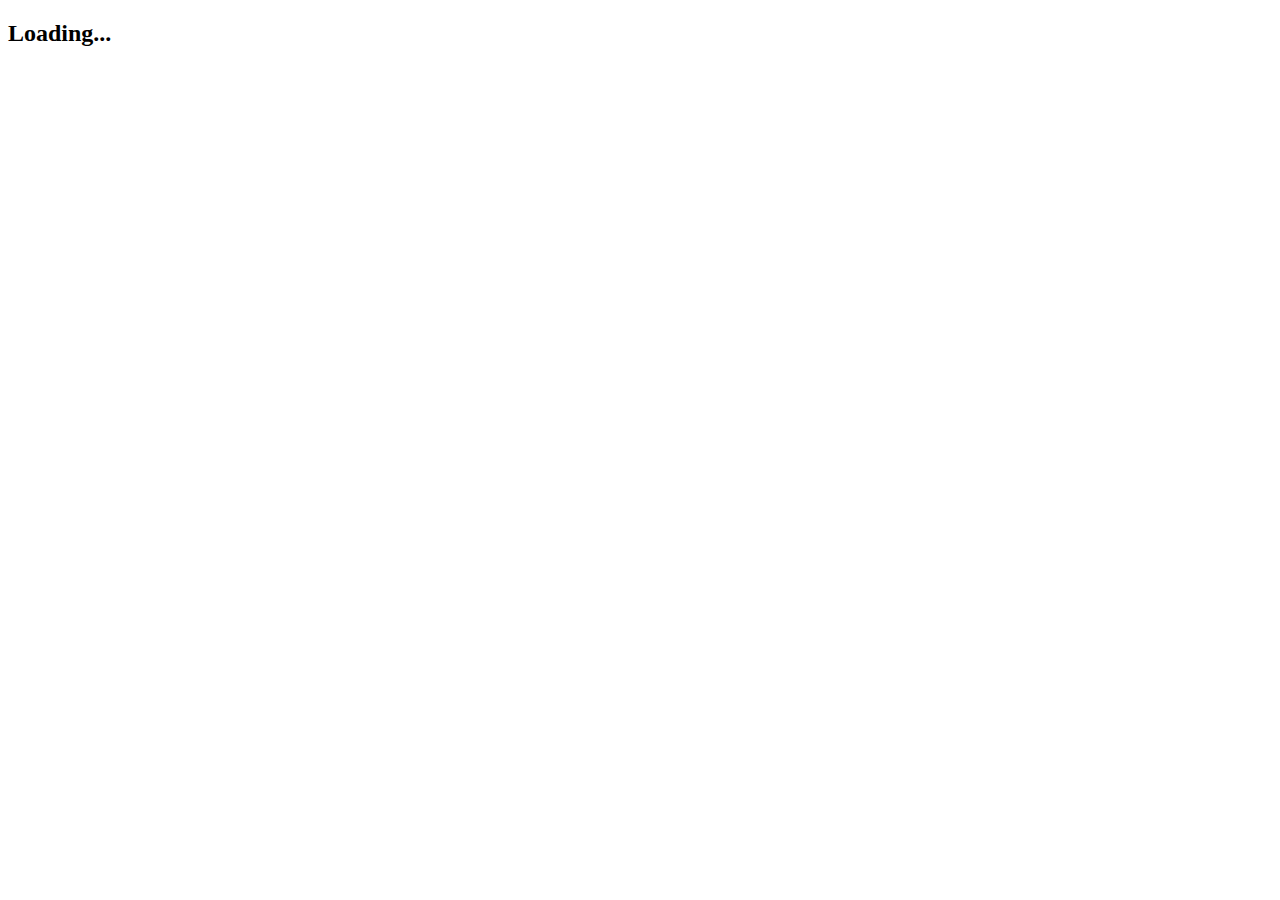
==== commit 81afc550: "v1.1" ====
--- a/platforms/browser/www/index.html
+++ b/platforms/browser/www/index.html
@@ -89,6 +89,8 @@
   </head>
 
   <body ng-app="starter">
+ 
+  
 	<div id="loading">
 		<div id='loadingdiv'></div><h2 id='loadingtxt'>Loading...</h2><p id='slowclosetxt' style='color:red;display:none;width:50%;'>This program's loading screen may not be responding!</p><input type="submit" value="Close" id="closeloading" style="display:none;" class="styled-button-reset" onclick='loadingscreen("hide");'></input>
 	</div>
@@ -99,6 +101,7 @@
     <script type="text/javascript" src="js/tmutilities.js"></script>
     <script type="text/javascript" src="js/jquery.js"></script>
     <script type="text/javascript">
+
         /*var pressTimer
 
 				$('resetrsf').mouseup(function(){
@@ -112,6 +115,26 @@
 				  
 				  return false; 
 				}).click(function(){ alert('his');return false; });*/
+		
+		angular.module('LoadingApp', ['ionic'])
+		.controller('LoadingCtrl', function($scope, $ionicLoading) {
+		  $scope.show = function() {
+			$ionicLoading.show({
+			  template: 'Loading...'
+			}).then(function(){
+			   console.log("The loading indicator is now displayed");
+			});
+		  };
+		  $scope.hide = function(){
+			$ionicLoading.hide().then(function(){
+			   console.log("The loading indicator is now hidden");
+			});
+		  };
+		});
+		function onDeviceReady(){
+			
+		}
+		
 		var loadingtime=null;
 		function loadingscreen(toggle){
 			var ltint=5000;
@@ -134,6 +157,18 @@
 				var loadingtime = setTimeout(lstimeout, ltint);
 			}
 		}function lstimeout(){loadingscreen('timeoutf');}
+        
+        function hammingCounter(){
+            loadingscreen('show');
+                var info = hammingCode(document.getElementById('input1').value,document.getElementById('input2').value);
+                if(info['error']=='true'){
+                    alertify.error(info['message']).dismissOthers();
+                }else{
+                    document.getElementById('HammingOutput').innerHTML="First DNA Strand: &nbsp;"+document.getElementById("input1").value+"<br>Second DNA Strand: "+document.getElementById("input2").value+"<br>Differences: &nbsp;&nbsp;&nbsp;&nbsp;&nbsp;&nbsp;"+info["diff"]+"<br><br>Number of Differences:<br>"+info["numdiff"];
+                }
+            var hide=setTimeout(function(){loadingscreen('hide')},1000);
+        }
+        
 		function cutDNA(){
 		loadingscreen('show');
 			if(document.getElementById("inputRSF").value!=''){
@@ -213,6 +248,20 @@
 				alertify.error(document.getElementById('input').scrollleft);
 			}
 			
+            function custkeys(btn){
+                if(document.getElementById("DNA2").checked){
+                    var DNAinput="input2";
+                }else{
+                    var DNAinput="input1";
+                }
+                document.getElementById(DNAinput).value=document.getElementById(DNAinput).value+btn.innerHTML;
+                document.getElementById(DNAinput).scrollLeft=document.getElementById(DNAinput).scrollWidth;
+            }
+            
+            function hamKey(){
+                
+            }
+            
             function inputStrandConv(type){
                 if(type=='mRNA'){
                     document.getElementById('input').value=document.getElementById('input').value.replace(/T|t,/gi, 'U');
@@ -223,6 +272,18 @@
                 }
             }
             function caps(id){
+				if(id=='input1' || id=='input2'){
+					document.getElementById(id).value=document.getElementById(id).value.replace(/-/gi, "_");
+					document.getElementById(('lenght'+id)).innerHTML=document.getElementById((id)).value.length;
+					if(document.getElementById('input1').value.length !== document.getElementById('input2').value.length){
+						document.getElementById('hstrlength1').setAttribute('color','red');
+						document.getElementById('hstrlength2').setAttribute('color','red');
+					}else{
+						document.getElementById('hstrlength1').setAttribute('color','green');
+						document.getElementById('hstrlength2').setAttribute('color','green');
+					}
+					
+				}
                 document.getElementById(id).value = document.getElementById(id).value.toUpperCase();
             }
             function acceptChar(key){
@@ -255,7 +316,28 @@
                     }
                     return false;
                 }
-            }
+            }function acceptCharh(key){
+                if (key == 13) { 
+                    document.getElementById('compare').click(); 
+                    return false; 
+                }
+                if(key == 46){return true;}
+                if(key == 8){return true;}
+                if(key == 40){return true;}
+                if(key == 37){return true;}
+                if(key == 39){return true;}
+                if(key == 38){return true;}
+				if(key == 84){return true;}
+				if(key == 189){return true;}
+                if(key !== 65){
+                    if(key !== 67){
+                        if(key !== 71){
+                            return false;
+                        }
+                    }
+                }
+            }
+			
             
             function nac(){
 			loadingscreen('show');
@@ -276,6 +358,15 @@
                 document.getElementById('outputmRNA').value='';
                 document.getElementById('outputProtein').value='';
                 document.getElementById('input').value='';
+                alertify.dismissAll();
+            }
+            
+            function clearHamming(){
+                document.getElementById('input1').value='';
+                document.getElementById('input2').value='';
+                document.getElementById('HammingOutput').innerHTML='';
+                document.getElementById('DNA1').checked=true;
+                document.getElementById('DNA2').checked=false;
                 alertify.dismissAll();
             }
             
@@ -295,7 +386,6 @@
                 return val; // return value of checked radio or undefined if none checked
             }
 			this.getWindow().setSoftInputMode(WindowManager.LayoutParams.SOFT_INPUT_STATE_ALWAYS_HIDDEN);
-            app.initialize();
 			
 			
             
